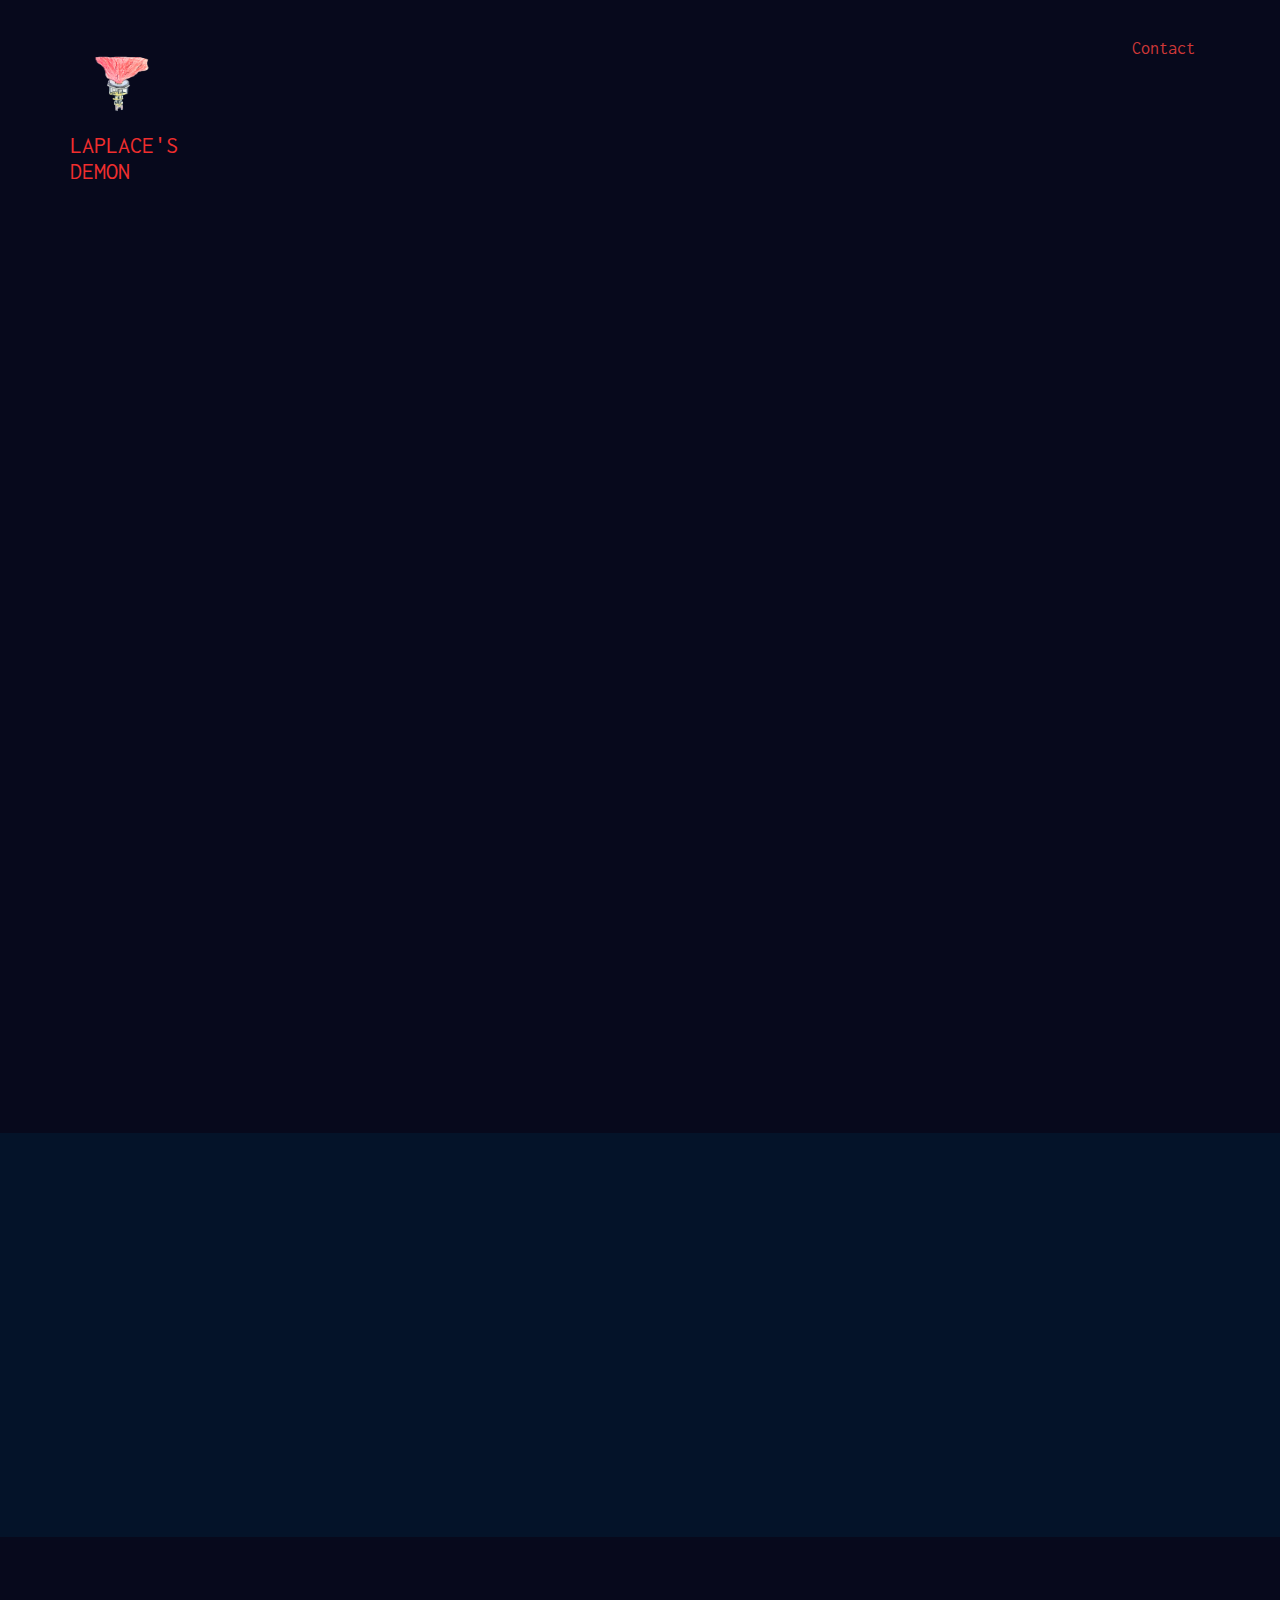
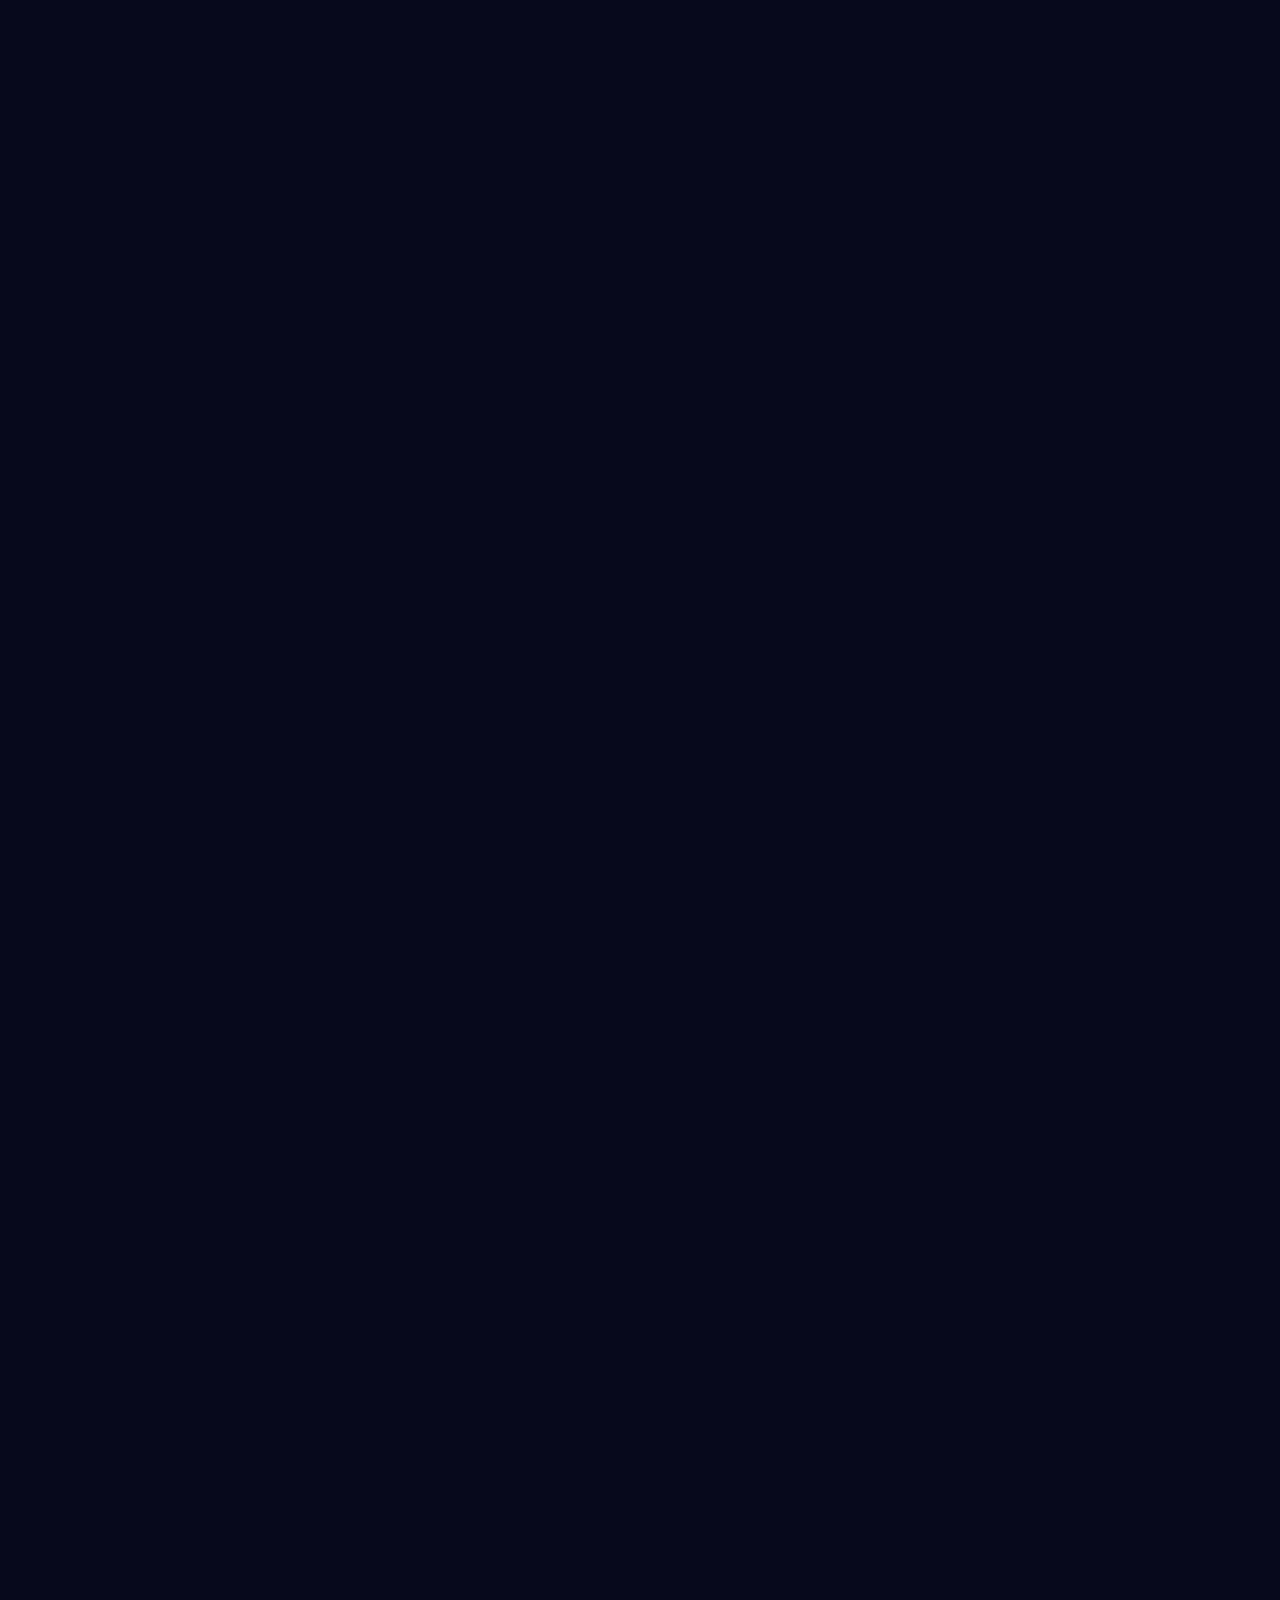
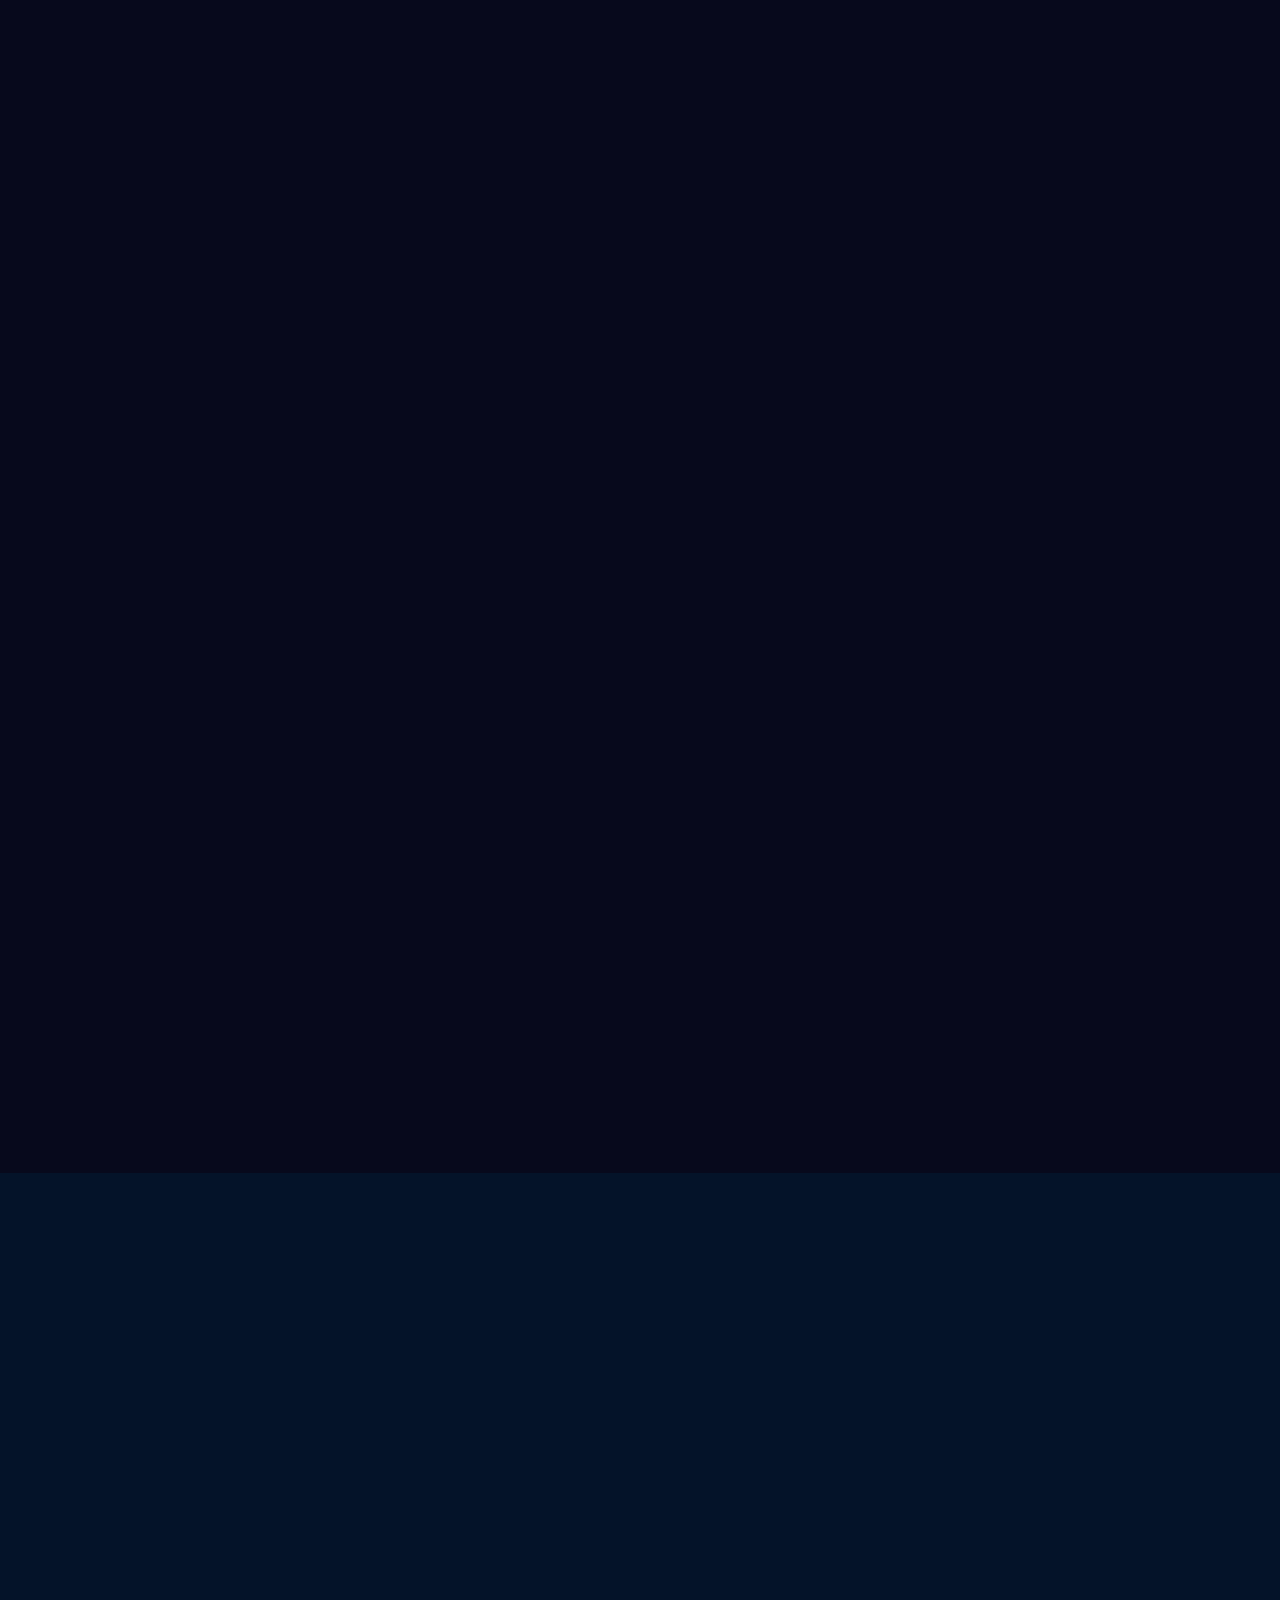
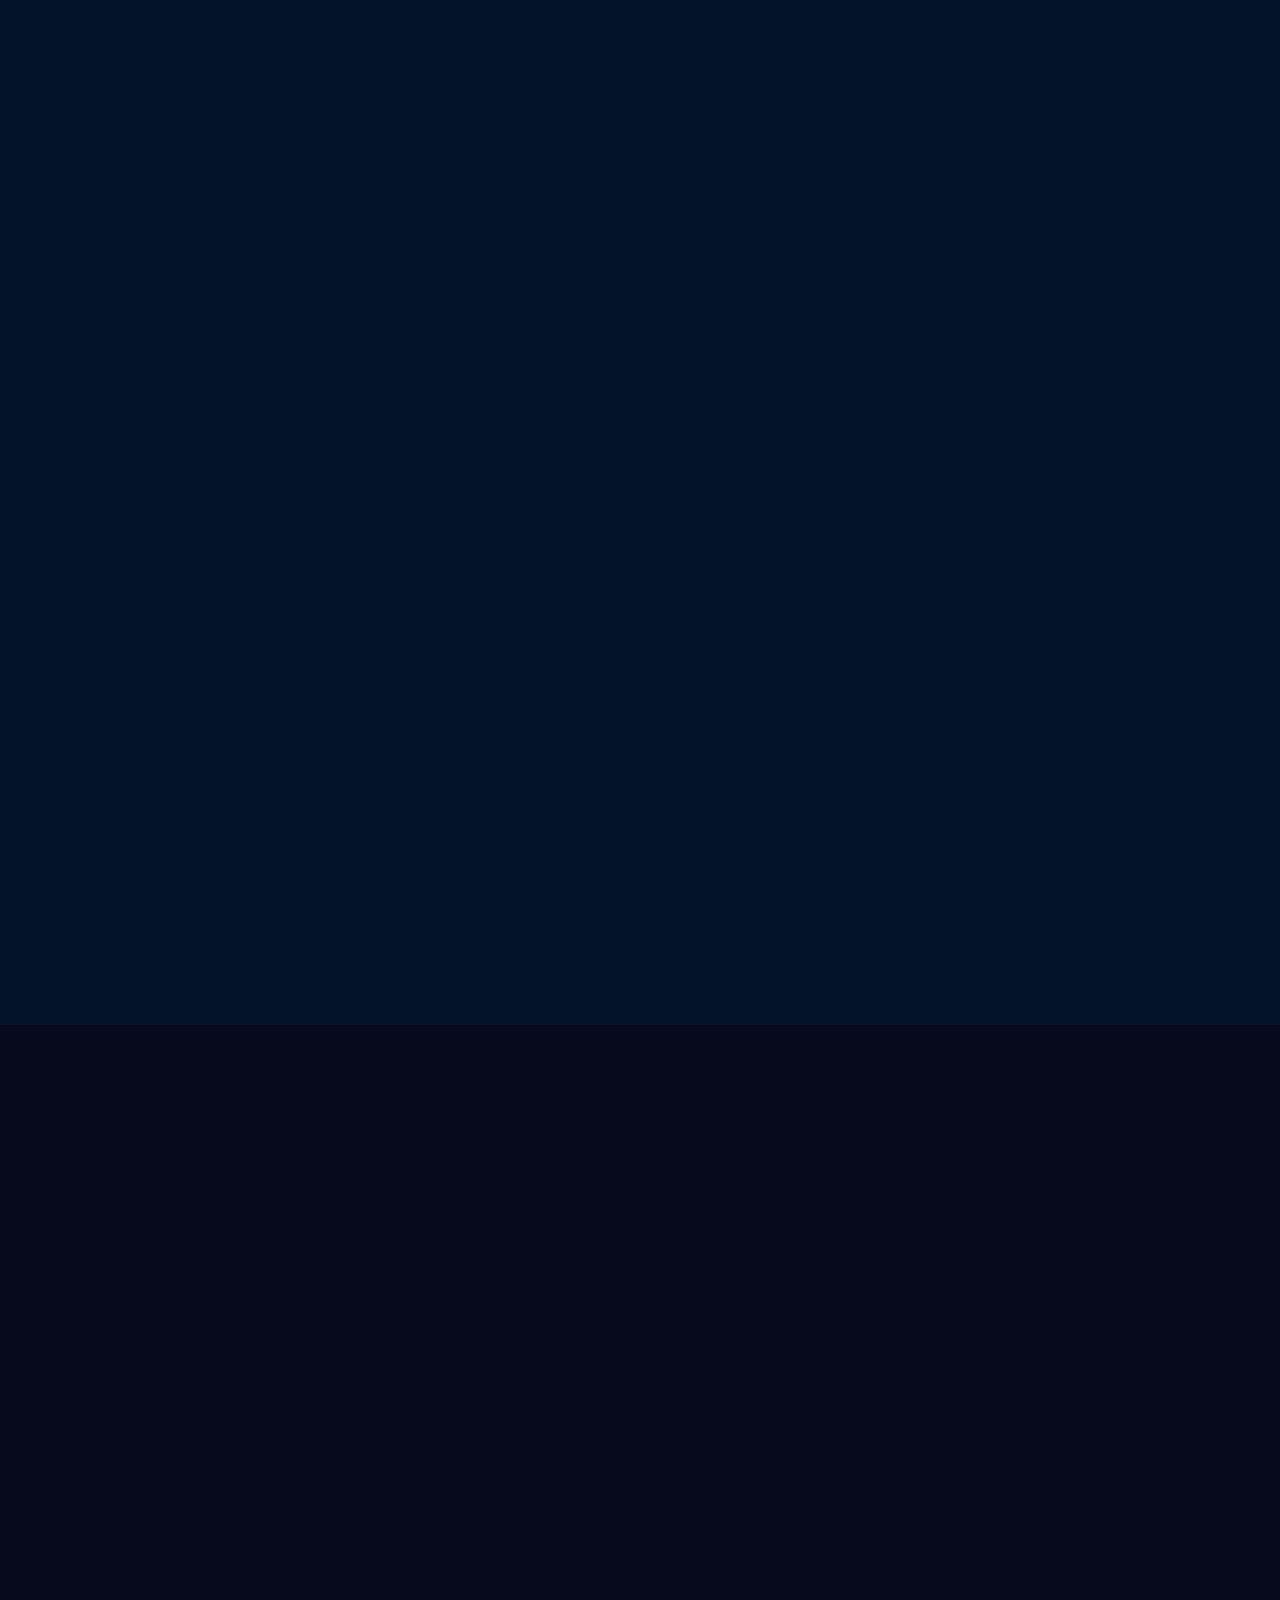
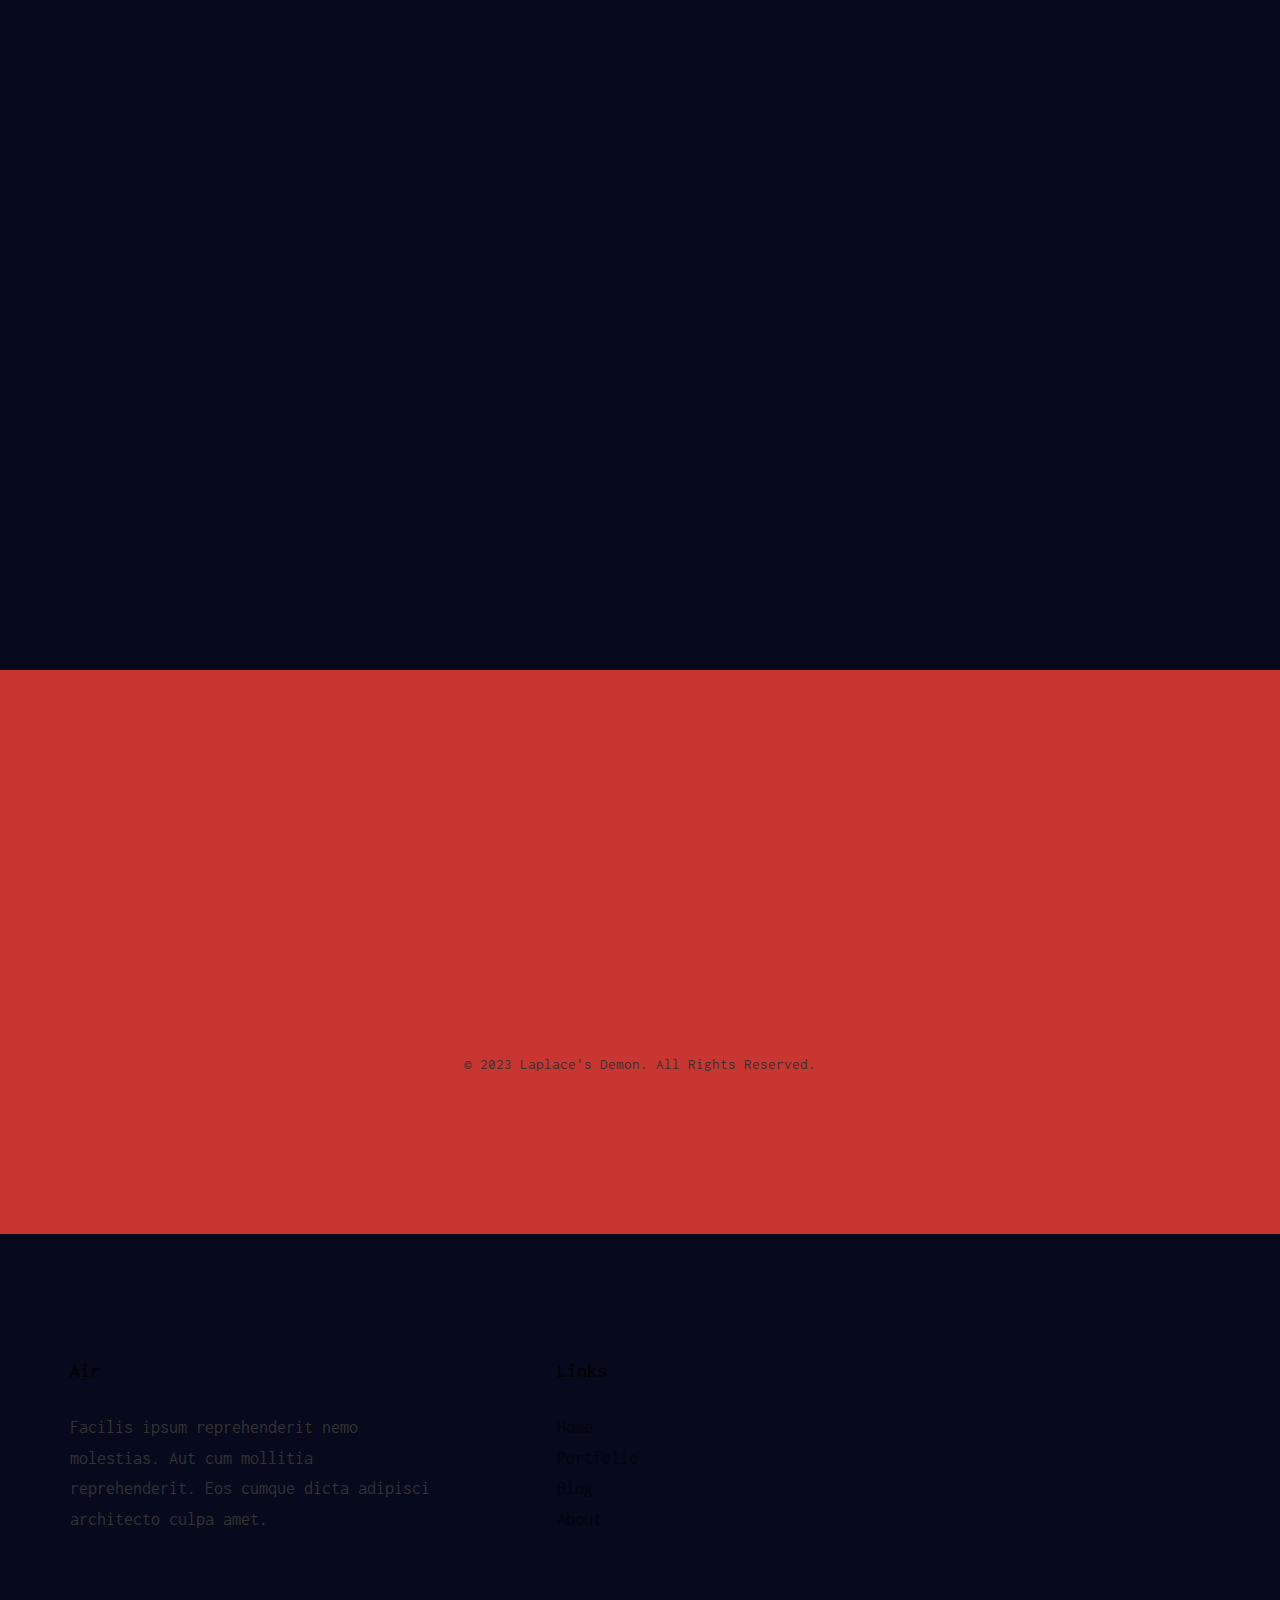
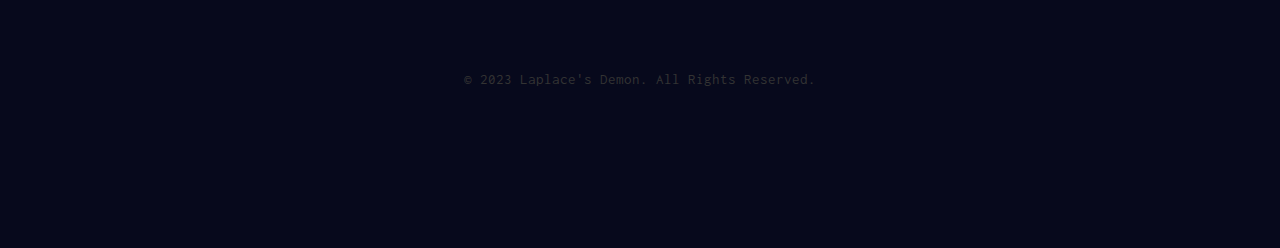
==== index.html @ 38166710 "editing the images" ====
<!DOCTYPE HTML>
<html>
	<head>
	<meta charset="utf-8">
	<meta http-equiv="X-UA-Compatible" content="IE=edge">
	<title>Laplace's demon</title>
	<meta name="viewport" content="width=device-width, initial-scale=1">
	<meta name="description" content="Free HTML5 Website Template by freehtml5.co" />
	<meta name="keywords" content="free website templates, free html5, free template, free bootstrap, free website template, html5, css3, mobile first, responsive" />
	<meta name="author" content="freehtml5.co" />




	<!-- <link href="https://fonts.googleapis.com/css?family=Work+Sans:300,400,500,700,800" rel="stylesheet">	 -->
	<link href="https://fonts.googleapis.com/css?family=Inconsolata:400,700" rel="stylesheet">
	
	<!-- Animate.css -->
	<link rel="stylesheet" href="css/animate.css">
	<!-- Icomoon Icon Fonts-->
	<link rel="stylesheet" href="css/icomoon.css">
	<!-- Bootstrap  -->
	<link rel="stylesheet" href="css/bootstrap.css">
	<!-- Flexslider  -->
	<link rel="stylesheet" href="css/flexslider.css">

	<!-- Theme style  -->
	<link rel="stylesheet" href="css/style.css">

	<!-- Modernizr JS -->
	<script src="js/modernizr-2.6.2.min.js"></script>

	</head>
	<body style="background: #07091c;">
		
	<div class="fh5co-loader"></div>
	
	<div id="page">
	<nav class="fh5co-nav" role="navigation">
		<div class="top-menu" style="background: #07091c;">
			<div class="container">
				<div class="row">
					<div class="col-xs-2">
						<div id="fh5co-logo">
							<ul>
								<li><img src="images/LOGO_copy.png" style="width:99px;height:99px;"></li>
								<li><h3 style="color: #f02e2e;">Laplace's Demon</h3></li>
							</ul>
						</div>
					</div>
					<div class="col-xs-10 text-right menu-1">
						<ul>
							<li><a href="contact.html" style="color: #cf3838;">Contact</a></li>
						</ul>
					</div>
				</div>
				
			</div>
		</div>
	</nav>

	<header id="fh5co-header" class="fh5co-cover js-fullheight" role="banner">
		<div class="overlay"></div>
		<div class="container">
			<div class="row">
				<div class="col-md-8 col-md-offset-2 text-center">
					<div class="display-t js-fullheight">
						<div class="display-tc js-fullheight animate-box" data-animate-effect="fadeIn">
							<h1 style="color: #cf3838;">Mathematical operating System</h1>
							<h2 style="color: white;">Conquering the existence of Quantum computers</h2>
						</div>
					</div>
				</div>
			</div>
		</div>
	</header>



	<div id="fh5co-slider">
		<div class="container">
			<div class="row">
				<div class="col-md-6 animate-box">
					<p>We are a pure mathematics based startup, that creating a Mathematical Operating System for quantum computers, which by the processing this MOS on classical computers, and commanding the quantum computer.</p>
				</div>
			</div>
		</div>
	</div>
	<div id="fh5co-wireframe">
		<div class="container">
			<div class="row animate-box">
				<div class="col-md-8 col-md-offset-2 text-center fh5co-heading">
					<img src="images/download">
					<h2>Making calculations by function transformation as a surface</h2>
				</div>
			</div>
			<div class="row">
				<div class="col-md-5 animate-box">
					<div class="user-frame">
						<img src="images/LOGO_copy.png">
					</div>
				</div>
				<div class="col-md-7 animate-box">
					<p>Far far away, behind the word mountains, far from the countries Vokalia and Consonantia, there live the blind texts far from the countries Vokalia and Consonantia, there live the blind texts. </p>
					<blockquote>
						<p>Far far away, behind the word mountains, far from the countries Vokalia and Consonantia, there live the blind texts far from the countries Vokalia and Consonantia, there live the blind texts. </p>
					</blockquote>
					<p>Far far away, behind the word mountains, far from the countries Vokalia and Consonantia, there live the blind texts far from the countries Vokalia and Consonantia, there live the blind texts. far away, behind the word mountains, far from the countries Vokalia and Consonantia, there live the blind texts far from the countries Vokalia and Consonantia, there live the blind texts. </p>
				</div>
			</div>
		</div>
	</div>

	<div id="fh5co-slider">
		<div class="container">
			<div class="row">
				<div class="col-md-6 animate-box">
					<div class="heading">
						<h2>Download Our Latest Free HTML5 Bootstrap Template</h2>
						<p>Far far away, behind the word mountains, far from the countries Vokalia and Consonantia.</p>
					</div>
				</div>
				<div class="col-md-6 col-md-push-1 animate-box">
					<aside id="fh5co-hero">
					<div class="flexslider">
						<ul class="slides">
					   
					   		<div class="overlay-gradient"></div>
					   		<div class="container-fluid">
					   			<div class="row">
						   			<div class="col-md-12 col-md-offset-0 col-md-pull-10 slider-text slider-text-bg">
						   				<div class="slider-text-inner">
						   					<div class="desc">
													<h2>Air Free HTML5 Bootstrap Template</h2>
													<p>Ink is a free html5 bootstrap and a multi-purpose template perfect for any type of websites. A combination of a minimal and modern design template. The features are big slider on homepage, smooth animation, product listing and many more</p>
						   					</div>
						   				</div>
						   			</div>
						   		</div>
					   		</div>
					   	</li>
					   	<li style="background-image: url(images/img_bg_2.jpg);">
					   		<div class="overlay-gradient"></div>
					   		<div class="container-fluid">
					   			<div class="row">
						   			<div class="col-md-12 col-md-offset-0 col-md-pull-10 slider-text slider-text-bg">
						   				<div class="slider-text-inner">
						   					<div class="desc">
													<h2>Ink Free HTML5 Bootstrap Template</h2>
													<p>Ink is a free html5 bootstrap and a multi-purpose template perfect for any type of websites. A combination of a minimal and modern design template. The features are big slider on homepage, smooth animation, product listing and many more</p>
						   					</div>
						   				</div>
						   			</div>
						   		</div>
					   		</div>
					   	</li>
					   	<li style="background-image: url(images/img_bg_3.jpg);">
					   		<div class="overlay-gradient"></div>
					   		<div class="container-fluid">
					   			<div class="row">
						   			<div class="col-md-12 col-md-offset-0 col-md-pull-10 slider-text slider-text-bg">
						   				<div class="slider-text-inner">
						   					<div class="desc">
													<h2>Travel Free HTML5 Bootstrap Template</h2>
													<p>Ink is a free html5 bootstrap and a multi-purpose template perfect for any type of websites. A combination of a minimal and modern design template. The features are big slider on homepage, smooth animation, product listing and many more</p>
						   					</div>
						   				</div>
						   			</div>
						   		</div>
					   		</div>
					   	</li>		   	
					  	</ul>
				  	</div>
				</aside>
				</div>
			</div>
		</div>
	</div>

	<div id="fh5co-blog">
		<div class="container">
			<div class="row animate-box">
				<div class="col-md-8 col-md-offset-2 text-center fh5co-heading">
					<h2>Recent Post</h2>
					<p>Dignissimos asperiores vitae velit veniam totam fuga molestias accusamus alias autem provident. Odit ab aliquam dolor eius.</p>
				</div>
			</div>
			<div class="row">
				<div class="col-md-4">
					<div class="fh5co-blog animate-box">
						<a href="#" class="blog-bg" style="background-image: url(images/blog-1.jpg);"></a>
						<div class="blog-text">
							<span class="posted_on">Feb. 15th 2016</span>
							<h3><a href="#">Photoshoot On The Street</a></h3>
							<p>Far far away, behind the word mountains, far from the countries Vokalia and Consonantia, there live the blind texts.</p>
							<ul class="stuff">
								<li><i class="icon-heart2"></i>249</li>
								<li><i class="icon-eye2"></i>1,308</li>
								<li><a href="#">Read More<i class="icon-arrow-right22"></i></a></li>
							</ul>
						</div> 
					</div>
				</div>
				<div class="col-md-4">
					<div class="fh5co-blog animate-box">
						<a href="#" class="blog-bg" style="background-image: url(images/blog-2.jpg);"></a>
						<div class="blog-text">
							<span class="posted_on">Feb. 15th 2016</span>
							<h3><a href="#">Surfing at Philippines</a></h3>
							<p>Far far away, behind the word mountains, far from the countries Vokalia and Consonantia, there live the blind texts.</p>
							<ul class="stuff">
								<li><i class="icon-heart2"></i>249</li>
								<li><i class="icon-eye2"></i>1,308</li>
								<li><a href="#">Read More<i class="icon-arrow-right22"></i></a></li>
							</ul>
						</div> 
					</div>
				</div>
				<div class="col-md-4">
					<div class="fh5co-blog animate-box">
						<a href="#" class="blog-bg" style="background-image: url(images/blog-3.jpg);"></a>
						<div class="blog-text">
							<span class="posted_on">Feb. 15th 2016</span>
							<h3><a href="#">Focus On Uderwater</a></h3>
							<p>Far far away, behind the word mountains, far from the countries Vokalia and Consonantia, there live the blind texts.</p>
							<ul class="stuff">
								<li><i class="icon-heart2"></i>249</li>
								<li><i class="icon-eye2"></i>1,308</li>
								<li><a href="#">Read More<i class="icon-arrow-right22"></i></a></li>
							</ul>
						</div> 
					</div>
				</div>
			</div>
		</div>
	</div>
	
	<div id="fh5co-started">
		<div class="overlay"></div>
		<div class="container">
			<div class="row animate-box">
				<div class="col-md-8 col-md-offset-2 text-center fh5co-heading">
					<h2>Conntact us!</h2>
					<p>For farther infromation about Mathematical Operating System, and the advinture of connect of our mathematical structers and softwares to </p>
					<p><a href="#" class="btn btn-default btn-lg">Contact Us</a></p>
				</div>
			</div>
			<div class="row copyright">
				<div class="col-md-12 text-center">
					<p>
						<small class="block">&copy; 2023 Laplace's Demon. All Rights Reserved.</small> 
					</p>
				</div>
			</div>
		</div>
	</div>

	<footer id="fh5co-footer" role="contentinfo">
		<div class="container">
			<div class="row row-pb-md">
				<div class="col-md-4 fh5co-widget">
					<h4>Air</h4>
					<p>Facilis ipsum reprehenderit nemo molestias. Aut cum mollitia reprehenderit. Eos cumque dicta adipisci architecto culpa amet.</p>
				</div>
				<div class="col-md-2 col-md-push-1 fh5co-widget">
					<h4>Links</h4>
					<ul class="fh5co-footer-links">
						<li><a href="#">Home</a></li>
						<li><a href="#">Portfolio</a></li>
						<li><a href="#">Blog</a></li>
						<li><a href="#">About</a></li>
					</ul>
				</div>
			</div>
			<div class="row copyright">
				<div class="col-md-12 text-center">
					<p>
						<small class="block">&copy; 2023 Laplace's Demon. All Rights Reserved.</small> 
					</p>
				</div>
			</div>
		</div>
	</footer>
	</div>

	<div class="gototop js-top">
		<a href="#" class="js-gotop"><i class="icon-arrow-up22"></i></a>
	</div>
	
	<!-- jQuery -->
	<script src="js/jquery.min.js"></script>
	<!-- jQuery Easing -->
	<script src="js/jquery.easing.1.3.js"></script>
	<!-- Bootstrap -->
	<script src="js/bootstrap.min.js"></script>
	<!-- Waypoints -->
	<script src="js/jquery.waypoints.min.js"></script>
	<!-- Flexslider -->
	<script src="js/jquery.flexslider-min.js"></script>
	<!-- Main -->
	<script src="js/main.js"></script>

	</body>
</html>
---- css/icomoon.css ----
@font-face {
    font-family: 'icomoon';
    src:    url('fonts/icomoon.eot?1oniuf');
    src:    url('fonts/icomoon.eot?1oniuf#iefix') format('embedded-opentype'),
        url('fonts/icomoon.ttf?1oniuf') format('truetype'),
        url('fonts/icomoon.woff?1oniuf') format('woff'),
        url('fonts/icomoon.svg?1oniuf#icomoon') format('svg');
    font-weight: normal;
    font-style: normal;
}

[class^="icon-"], [class*=" icon-"] {
    /* use !important to prevent issues with browser extensions that change fonts */
    font-family: 'icomoon' !important;
    speak: none;
    font-style: normal;
    font-weight: normal;
    font-variant: normal;
    text-transform: none;
    line-height: 1;

    /* Better Font Rendering =========== */
    -webkit-font-smoothing: antialiased;
    -moz-osx-font-smoothing: grayscale;
}

.icon-mobile:before {
    content: "\e000";
}
.icon-laptop:before {
    content: "\e001";
}
.icon-desktop:before {
    content: "\e002";
}
.icon-tablet:before {
    content: "\e003";
}
.icon-phone:before {
    content: "\e004";
}
.icon-document:before {
    content: "\e005";
}
.icon-documents:before {
    content: "\e006";
}
.icon-search:before {
    content: "\e007";
}
.icon-clipboard:before {
    content: "\e008";
}
.icon-newspaper:before {
    content: "\e009";
}
.icon-notebook:before {
    content: "\e00a";
}
.icon-book-open:before {
    content: "\e00b";
}
.icon-browser:before {
    content: "\e00c";
}
.icon-calendar:before {
    content: "\e00d";
}
.icon-presentation:before {
    content: "\e00e";
}
.icon-picture:before {
    content: "\e00f";
}
.icon-pictures:before {
    content: "\e010";
}
.icon-video:before {
    content: "\e011";
}
.icon-camera:before {
    content: "\e012";
}
.icon-printer:before {
    content: "\e013";
}
.icon-toolbox:before {
    content: "\e014";
}
.icon-briefcase:before {
    content: "\e015";
}
.icon-wallet:before {
    content: "\e016";
}
.icon-gift:before {
    content: "\e017";
}
.icon-bargraph:before {
    content: "\e018";
}
.icon-grid:before {
    content: "\e019";
}
.icon-expand:before {
    content: "\e01a";
}
.icon-focus:before {
    content: "\e01b";
}
.icon-edit:before {
    content: "\e01c";
}
.icon-adjustments:before {
    content: "\e01d";
}
.icon-ribbon:before {
    content: "\e01e";
}
.icon-hourglass:before {
    content: "\e01f";
}
.icon-lock:before {
    content: "\e020";
}
.icon-megaphone:before {
    content: "\e021";
}
.icon-shield:before {
    content: "\e022";
}
.icon-trophy:before {
    content: "\e023";
}
.icon-flag:before {
    content: "\e024";
}
.icon-map:before {
    content: "\e025";
}
.icon-puzzle:before {
    content: "\e026";
}
.icon-basket:before {
    content: "\e027";
}
.icon-envelope:before {
    content: "\e028";
}
.icon-streetsign:before {
    content: "\e029";
}
.icon-telescope:before {
    content: "\e02a";
}
.icon-gears:before {
    content: "\e02b";
}
.icon-key:before {
    content: "\e02c";
}
.icon-paperclip:before {
    content: "\e02d";
}
.icon-attachment:before {
    content: "\e02e";
}
.icon-pricetags:before {
    content: "\e02f";
}
.icon-lightbulb:before {
    content: "\e030";
}
.icon-layers:before {
    content: "\e031";
}
.icon-pencil:before {
    content: "\e032";
}
.icon-tools:before {
    content: "\e033";
}
.icon-tools-2:before {
    content: "\e034";
}
.icon-scissors:before {
    content: "\e035";
}
.icon-paintbrush:before {
    content: "\e036";
}
.icon-magnifying-glass:before {
    content: "\e037";
}
.icon-circle-compass:before {
    content: "\e038";
}
.icon-linegraph:before {
    content: "\e039";
}
.icon-mic:before {
    content: "\e03a";
}
.icon-strategy:before {
    content: "\e03b";
}
.icon-beaker:before {
    content: "\e03c";
}
.icon-caution:before {
    content: "\e03d";
}
.icon-recycle:before {
    content: "\e03e";
}
.icon-anchor:before {
    content: "\e03f";
}
.icon-profile-male:before {
    content: "\e040";
}
.icon-profile-female:before {
    content: "\e041";
}
.icon-bike:before {
    content: "\e042";
}
.icon-wine:before {
    content: "\e043";
}
.icon-hotairballoon:before {
    content: "\e044";
}
.icon-globe:before {
    content: "\e045";
}
.icon-genius:before {
    content: "\e046";
}
.icon-map-pin:before {
    content: "\e047";
}
.icon-dial:before {
    content: "\e048";
}
.icon-chat:before {
    content: "\e049";
}
.icon-heart:before {
    content: "\e04a";
}
.icon-cloud:before {
    content: "\e04b";
}
.icon-upload:before {
    content: "\e04c";
}
.icon-download:before {
    content: "\e04d";
}
.icon-target:before {
    content: "\e04e";
}
.icon-hazardous:before {
    content: "\e04f";
}
.icon-piechart:before {
    content: "\e050";
}
.icon-speedometer:before {
    content: "\e051";
}
.icon-global:before {
    content: "\e052";
}
.icon-compass:before {
    content: "\e053";
}
.icon-lifesaver:before {
    content: "\e054";
}
.icon-clock:before {
    content: "\e055";
}
.icon-aperture:before {
    content: "\e056";
}
.icon-quote:before {
    content: "\e057";
}
.icon-scope:before {
    content: "\e058";
}
.icon-alarmclock:before {
    content: "\e059";
}
.icon-refresh:before {
    content: "\e05a";
}
.icon-happy:before {
    content: "\e05b";
}
.icon-sad:before {
    content: "\e05c";
}
.icon-facebook:before {
    content: "\e05d";
}
.icon-twitter:before {
    content: "\e05e";
}
.icon-googleplus:before {
    content: "\e05f";
}
.icon-rss:before {
    content: "\e060";
}
.icon-tumblr:before {
    content: "\e061";
}
.icon-linkedin:before {
    content: "\e062";
}
.icon-dribbble:before {
    content: "\e063";
}
.icon-box2:before {
    content: "\ea82";
}
.icon-write:before {
    content: "\ea83";
}
.icon-clock2:before {
    content: "\ea84";
}
.icon-reply2:before {
    content: "\ea85";
}
.icon-reply-all2:before {
    content: "\ea86";
}
.icon-forward2:before {
    content: "\ea87";
}
.icon-flag2:before {
    content: "\ea88";
}
.icon-search2:before {
    content: "\ea89";
}
.icon-trash2:before {
    content: "\ea8a";
}
.icon-envelope2:before {
    content: "\ea8b";
}
.icon-bubble:before {
    content: "\ea8c";
}
.icon-bubbles:before {
    content: "\ea8d";
}
.icon-user2:before {
    content: "\ea8e";
}
.icon-users2:before {
    content: "\ea8f";
}
.icon-cloud2:before {
    content: "\ea90";
}
.icon-download2:before {
    content: "\ea91";
}
.icon-upload2:before {
    content: "\ea92";
}
.icon-rain:before {
    content: "\ea93";
}
.icon-sun:before {
    content: "\ea94";
}
.icon-moon2:before {
    content: "\ea95";
}
.icon-bell2:before {
    content: "\ea96";
}
.icon-folder2:before {
    content: "\ea97";
}
.icon-pin2:before {
    content: "\ea98";
}
.icon-sound2:before {
    content: "\ea99";
}
.icon-microphone:before {
    content: "\ea9a";
}
.icon-camera2:before {
    content: "\ea9b";
}
.icon-image2:before {
    content: "\ea9c";
}
.icon-cog2:before {
    content: "\ea9d";
}
.icon-calendar2:before {
    content: "\ea9e";
}
.icon-book2:before {
    content: "\ea9f";
}
.icon-map-marker:before {
    content: "\eaa0";
}
.icon-store:before {
    content: "\eaa1";
}
.icon-support:before {
    content: "\eaa2";
}
.icon-tag2:before {
    content: "\eaa3";
}
.icon-heart2:before {
    content: "\eaa4";
}
.icon-video-camera:before {
    content: "\eaa5";
}
.icon-trophy2:before {
    content: "\eaa6";
}
.icon-cart:before {
    content: "\eaa7";
}
.icon-eye2:before {
    content: "\eaa8";
}
.icon-cancel:before {
    content: "\eaa9";
}
.icon-chart:before {
    content: "\eaaa";
}
.icon-target2:before {
    content: "\eaab";
}
.icon-printer2:before {
    content: "\eaac";
}
.icon-location2:before {
    content: "\eaad";
}
.icon-bookmark2:before {
    content: "\eaae";
}
.icon-monitor:before {
    content: "\eaaf";
}
.icon-cross2:before {
    content: "\eab0";
}
.icon-plus2:before {
    content: "\eab1";
}
.icon-left:before {
    content: "\eab2";
}
.icon-up:before {
    content: "\eab3";
}
.icon-browser2:before {
    content: "\eab4";
}
.icon-windows:before {
    content: "\eab5";
}
.icon-switch2:before {
    content: "\eab6";
}
.icon-dashboard:before {
    content: "\eab7";
}
.icon-play:before {
    content: "\eab8";
}
.icon-fast-forward:before {
    content: "\eab9";
}
.icon-next:before {
    content: "\eaba";
}
.icon-refresh2:before {
    content: "\eabb";
}
.icon-film:before {
    content: "\eabc";
}
.icon-home2:before {
    content: "\eabd";
}
.icon-add-to-list:before {
    content: "\e901";
}
.icon-classic-computer:before {
    content: "\e902";
}
.icon-controller-fast-backward:before {
    content: "\e903";
}
.icon-creative-commons-attribution:before {
    content: "\e904";
}
.icon-creative-commons-noderivs:before {
    content: "\e905";
}
.icon-creative-commons-noncommercial-eu:before {
    content: "\e906";
}
.icon-creative-commons-noncommercial-us:before {
    content: "\e907";
}
.icon-creative-commons-public-domain:before {
    content: "\e908";
}
.icon-creative-commons-remix:before {
    content: "\e909";
}
.icon-creative-commons-share:before {
    content: "\e90a";
}
.icon-creative-commons-sharealike:before {
    content: "\e90b";
}
.icon-creative-commons:before {
    content: "\e90c";
}
.icon-document-landscape:before {
    content: "\e90d";
}
.icon-remove-user:before {
    content: "\e90e";
}
.icon-warning:before {
    content: "\e90f";
}
.icon-arrow-bold-down:before {
    content: "\e910";
}
.icon-arrow-bold-left:before {
    content: "\e911";
}
.icon-arrow-bold-right:before {
    content: "\e912";
}
.icon-arrow-bold-up:before {
    content: "\e913";
}
.icon-arrow-down:before {
    content: "\e914";
}
.icon-arrow-left:before {
    content: "\e915";
}
.icon-arrow-long-down:before {
    content: "\e916";
}
.icon-arrow-long-left:before {
    content: "\e917";
}
.icon-arrow-long-right:before {
    content: "\e918";
}
.icon-arrow-long-up:before {
    content: "\e919";
}
.icon-arrow-right:before {
    content: "\e91a";
}
.icon-arrow-up:before {
    content: "\e91b";
}
.icon-arrow-with-circle-down:before {
    content: "\e91c";
}
.icon-arrow-with-circle-left:before {
    content: "\e91d";
}
.icon-arrow-with-circle-right:before {
    content: "\e91e";
}
.icon-arrow-with-circle-up:before {
    content: "\e91f";
}
.icon-bookmark:before {
    content: "\e920";
}
.icon-bookmarks:before {
    content: "\e921";
}
.icon-chevron-down:before {
    content: "\e922";
}
.icon-chevron-left:before {
    content: "\e923";
}
.icon-chevron-right:before {
    content: "\e924";
}
.icon-chevron-small-down:before {
    content: "\e925";
}
.icon-chevron-small-left:before {
    content: "\e926";
}
.icon-chevron-small-right:before {
    content: "\e927";
}
.icon-chevron-small-up:before {
    content: "\e928";
}
.icon-chevron-thin-down:before {
    content: "\e929";
}
.icon-chevron-thin-left:before {
    content: "\e92a";
}
.icon-chevron-thin-right:before {
    content: "\e92b";
}
.icon-chevron-thin-up:before {
    content: "\e92c";
}
.icon-chevron-up:before {
    content: "\e92d";
}
.icon-chevron-with-circle-down:before {
    content: "\e92e";
}
.icon-chevron-with-circle-left:before {
    content: "\e92f";
}
.icon-chevron-with-circle-right:before {
    content: "\e930";
}
.icon-chevron-with-circle-up:before {
    content: "\e931";
}
.icon-cloud3:before {
    content: "\e932";
}
.icon-controller-fast-forward:before {
    content: "\e933";
}
.icon-controller-jump-to-start:before {
    content: "\e934";
}
.icon-controller-next:before {
    content: "\e935";
}
.icon-controller-paus:before {
    content: "\e936";
}
.icon-controller-play:before {
    content: "\e937";
}
.icon-controller-record:before {
    content: "\e938";
}
.icon-controller-stop:before {
    content: "\e939";
}
.icon-controller-volume:before {
    content: "\e93a";
}
.icon-dot-single:before {
    content: "\e93b";
}
.icon-dots-three-horizontal:before {
    content: "\e93c";
}
.icon-dots-three-vertical:before {
    content: "\e93d";
}
.icon-dots-two-horizontal:before {
    content: "\e93e";
}
.icon-dots-two-vertical:before {
    content: "\e93f";
}
.icon-download3:before {
    content: "\e940";
}
.icon-emoji-flirt:before {
    content: "\e941";
}
.icon-flow-branch:before {
    content: "\e942";
}
.icon-flow-cascade:before {
    content: "\e943";
}
.icon-flow-line:before {
    content: "\e944";
}
.icon-flow-parallel:before {
    content: "\e945";
}
.icon-flow-tree:before {
    content: "\e946";
}
.icon-install:before {
    content: "\e947";
}
.icon-layers2:before {
    content: "\e948";
}
.icon-open-book:before {
    content: "\e949";
}
.icon-resize-100:before {
    content: "\e94a";
}
.icon-resize-full-screen:before {
    content: "\e94b";
}
.icon-save:before {
    content: "\e94c";
}
.icon-select-arrows:before {
    content: "\e94d";
}
.icon-sound-mute:before {
    content: "\e94e";
}
.icon-sound:before {
    content: "\e94f";
}
.icon-trash:before {
    content: "\e950";
}
.icon-triangle-down:before {
    content: "\e951";
}
.icon-triangle-left:before {
    content: "\e952";
}
.icon-triangle-right:before {
    content: "\e953";
}
.icon-triangle-up:before {
    content: "\e954";
}
.icon-uninstall:before {
    content: "\e955";
}
.icon-upload-to-cloud:before {
    content: "\e956";
}
.icon-upload3:before {
    content: "\e957";
}
.icon-add-user:before {
    content: "\e958";
}
.icon-address:before {
    content: "\e959";
}
.icon-adjust:before {
    content: "\e95a";
}
.icon-air:before {
    content: "\e95b";
}
.icon-aircraft-landing:before {
    content: "\e95c";
}
.icon-aircraft-take-off:before {
    content: "\e95d";
}
.icon-aircraft:before {
    content: "\e95e";
}
.icon-align-bottom:before {
    content: "\e95f";
}
.icon-align-horizontal-middle:before {
    content: "\e960";
}
.icon-align-left:before {
    content: "\e961";
}
.icon-align-right:before {
    content: "\e962";
}
.icon-align-top:before {
    content: "\e963";
}
.icon-align-vertical-middle:before {
    content: "\e964";
}
.icon-archive:before {
    content: "\e965";
}
.icon-area-graph:before {
    content: "\e966";
}
.icon-attachment2:before {
    content: "\e967";
}
.icon-awareness-ribbon:before {
    content: "\e968";
}
.icon-back-in-time:before {
    content: "\e969";
}
.icon-back:before {
    content: "\e96a";
}
.icon-bar-graph:before {
    content: "\e96b";
}
.icon-battery:before {
    content: "\e96c";
}
.icon-beamed-note:before {
    content: "\e96d";
}
.icon-bell:before {
    content: "\e96e";
}
.icon-blackboard:before {
    content: "\e96f";
}
.icon-block:before {
    content: "\e970";
}
.icon-book:before {
    content: "\e971";
}
.icon-bowl:before {
    content: "\e972";
}
.icon-box:before {
    content: "\e973";
}
.icon-briefcase2:before {
    content: "\e974";
}
.icon-browser3:before {
    content: "\e975";
}
.icon-brush:before {
    content: "\e976";
}
.icon-bucket:before {
    content: "\e977";
}
.icon-cake:before {
    content: "\e978";
}
.icon-calculator:before {
    content: "\e979";
}
.icon-calendar3:before {
    content: "\e97a";
}
.icon-camera3:before {
    content: "\e97b";
}
.icon-ccw:before {
    content: "\e97c";
}
.icon-chat2:before {
    content: "\e97d";
}
.icon-check:before {
    content: "\e97e";
}
.icon-circle-with-cross:before {
    content: "\e97f";
}
.icon-circle-with-minus:before {
    content: "\e980";
}
.icon-circle-with-plus:before {
    content: "\e981";
}
.icon-circle:before {
    content: "\e982";
}
.icon-circular-graph:before {
    content: "\e983";
}
.icon-clapperboard:before {
    content: "\e984";
}
.icon-clipboard2:before {
    content: "\e985";
}
.icon-clock3:before {
    content: "\e986";
}
.icon-code:before {
    content: "\e987";
}
.icon-cog:before {
    content: "\e988";
}
.icon-colours:before {
    content: "\e989";
}
.icon-compass2:before {
    content: "\e98a";
}
.icon-copy:before {
    content: "\e98b";
}
.icon-credit-card:before {
    content: "\e98c";
}
.icon-credit:before {
    content: "\e98d";
}
.icon-cross:before {
    content: "\e98e";
}
.icon-cup:before {
    content: "\e98f";
}
.icon-cw:before {
    content: "\e990";
}
.icon-cycle:before {
    content: "\e991";
}
.icon-database:before {
    content: "\e992";
}
.icon-dial-pad:before {
    content: "\e993";
}
.icon-direction:before {
    content: "\e994";
}
.icon-document2:before {
    content: "\e995";
}
.icon-documents2:before {
    content: "\e996";
}
.icon-drink:before {
    content: "\e997";
}
.icon-drive:before {
    content: "\e998";
}
.icon-drop:before {
    content: "\e999";
}
.icon-edit2:before {
    content: "\e99a";
}
.icon-email:before {
    content: "\e99b";
}
.icon-emoji-happy:before {
    content: "\e99c";
}
.icon-emoji-neutral:before {
    content: "\e99d";
}
.icon-emoji-sad:before {
    content: "\e99e";
}
.icon-erase:before {
    content: "\e99f";
}
.icon-eraser:before {
    content: "\e9a0";
}
.icon-export:before {
    content: "\e9a1";
}
.icon-eye:before {
    content: "\e9a2";
}
.icon-feather:before {
    content: "\e9a3";
}
.icon-flag3:before {
    content: "\e9a4";
}
.icon-flash:before {
    content: "\e9a5";
}
.icon-flashlight:before {
    content: "\e9a6";
}
.icon-flat-brush:before {
    content: "\e9a7";
}
.icon-folder-images:before {
    content: "\e9a8";
}
.icon-folder-music:before {
    content: "\e9a9";
}
.icon-folder-video:before {
    content: "\e9aa";
}
.icon-folder:before {
    content: "\e9ab";
}
.icon-forward:before {
    content: "\e9ac";
}
.icon-funnel:before {
    content: "\e9ad";
}
.icon-game-controller:before {
    content: "\e9ae";
}
.icon-gauge:before {
    content: "\e9af";
}
.icon-globe2:before {
    content: "\e9b0";
}
.icon-graduation-cap:before {
    content: "\e9b1";
}
.icon-grid2:before {
    content: "\e9b2";
}
.icon-hair-cross:before {
    content: "\e9b3";
}
.icon-hand:before {
    content: "\e9b4";
}
.icon-heart-outlined:before {
    content: "\e9b5";
}
.icon-heart3:before {
    content: "\e9b6";
}
.icon-help-with-circle:before {
    content: "\e9b7";
}
.icon-help:before {
    content: "\e9b8";
}
.icon-home:before {
    content: "\e9b9";
}
.icon-hour-glass:before {
    content: "\e9ba";
}
.icon-image-inverted:before {
    content: "\e9bb";
}
.icon-image:before {
    content: "\e9bc";
}
.icon-images:before {
    content: "\e9bd";
}
.icon-inbox:before {
    content: "\e9be";
}
.icon-infinity:before {
    content: "\e9bf";
}
.icon-info-with-circle:before {
    content: "\e9c0";
}
.icon-info:before {
    content: "\e9c1";
}
.icon-key2:before {
    content: "\e9c2";
}
.icon-keyboard:before {
    content: "\e9c3";
}
.icon-lab-flask:before {
    content: "\e9c4";
}
.icon-landline:before {
    content: "\e9c5";
}
.icon-language:before {
    content: "\e9c6";
}
.icon-laptop2:before {
    content: "\e9c7";
}
.icon-leaf:before {
    content: "\e9c8";
}
.icon-level-down:before {
    content: "\e9c9";
}
.icon-level-up:before {
    content: "\e9ca";
}
.icon-lifebuoy:before {
    content: "\e9cb";
}
.icon-light-bulb:before {
    content: "\e9cc";
}
.icon-light-down:before {
    content: "\e9cd";
}
.icon-light-up:before {
    content: "\e9ce";
}
.icon-line-graph:before {
    content: "\e9cf";
}
.icon-link:before {
    content: "\e9d0";
}
.icon-list:before {
    content: "\e9d1";
}
.icon-location-pin:before {
    content: "\e9d2";
}
.icon-location:before {
    content: "\e9d3";
}
.icon-lock-open:before {
    content: "\e9d4";
}
.icon-lock2:before {
    content: "\e9d5";
}
.icon-log-out:before {
    content: "\e9d6";
}
.icon-login:before {
    content: "\e9d7";
}
.icon-loop:before {
    content: "\e9d8";
}
.icon-magnet:before {
    content: "\e9d9";
}
.icon-magnifying-glass2:before {
    content: "\e9da";
}
.icon-mail:before {
    content: "\e9db";
}
.icon-man:before {
    content: "\e9dc";
}
.icon-map2:before {
    content: "\e9dd";
}
.icon-mask:before {
    content: "\e9de";
}
.icon-medal:before {
    content: "\e9df";
}
.icon-megaphone2:before {
    content: "\e9e0";
}
.icon-menu:before {
    content: "\e9e1";
}
.icon-message:before {
    content: "\e9e2";
}
.icon-mic2:before {
    content: "\e9e3";
}
.icon-minus:before {
    content: "\e9e4";
}
.icon-mobile2:before {
    content: "\e9e5";
}
.icon-modern-mic:before {
    content: "\e9e6";
}
.icon-moon:before {
    content: "\e9e7";
}
.icon-mouse:before {
    content: "\e9e8";
}
.icon-music:before {
    content: "\e9e9";
}
.icon-network:before {
    content: "\e9ea";
}
.icon-new-message:before {
    content: "\e9eb";
}
.icon-new:before {
    content: "\e9ec";
}
.icon-news:before {
    content: "\e9ed";
}
.icon-note:before {
    content: "\e9ee";
}
.icon-notification:before {
    content: "\e9ef";
}
.icon-old-mobile:before {
    content: "\e9f0";
}
.icon-old-phone:before {
    content: "\e9f1";
}
.icon-palette:before {
    content: "\e9f2";
}
.icon-paper-plane:before {
    content: "\e9f3";
}
.icon-pencil2:before {
    content: "\e9f4";
}
.icon-phone2:before {
    content: "\e9f5";
}
.icon-pie-chart:before {
    content: "\e9f6";
}
.icon-pin:before {
    content: "\e9f7";
}
.icon-plus:before {
    content: "\e9f8";
}
.icon-popup:before {
    content: "\e9f9";
}
.icon-power-plug:before {
    content: "\e9fa";
}
.icon-price-ribbon:before {
    content: "\e9fb";
}
.icon-price-tag:before {
    content: "\e9fc";
}
.icon-print:before {
    content: "\e9fd";
}
.icon-progress-empty:before {
    content: "\e9fe";
}
.icon-progress-full:before {
    content: "\e9ff";
}
.icon-progress-one:before {
    content: "\ea00";
}
.icon-progress-two:before {
    content: "\ea01";
}
.icon-publish:before {
    content: "\ea02";
}
.icon-quote2:before {
    content: "\ea03";
}
.icon-radio:before {
    content: "\ea04";
}
.icon-reply-all:before {
    content: "\ea05";
}
.icon-reply:before {
    content: "\ea06";
}
.icon-retweet:before {
    content: "\ea07";
}
.icon-rocket:before {
    content: "\ea08";
}
.icon-round-brush:before {
    content: "\ea09";
}
.icon-rss2:before {
    content: "\ea0a";
}
.icon-ruler:before {
    content: "\ea0b";
}
.icon-scissors2:before {
    content: "\ea0c";
}
.icon-share-alternitive:before {
    content: "\ea0d";
}
.icon-share:before {
    content: "\ea0e";
}
.icon-shareable:before {
    content: "\ea0f";
}
.icon-shield2:before {
    content: "\ea10";
}
.icon-shop:before {
    content: "\ea11";
}
.icon-shopping-bag:before {
    content: "\ea12";
}
.icon-shopping-basket:before {
    content: "\ea13";
}
.icon-shopping-cart:before {
    content: "\ea14";
}
.icon-shuffle:before {
    content: "\ea15";
}
.icon-signal:before {
    content: "\ea16";
}
.icon-sound-mix:before {
    content: "\ea17";
}
.icon-sports-club:before {
    content: "\ea18";
}
.icon-spreadsheet:before {
    content: "\ea19";
}
.icon-squared-cross:before {
    content: "\ea1a";
}
.icon-squared-minus:before {
    content: "\ea1b";
}
.icon-squared-plus:before {
    content: "\ea1c";
}
.icon-star-outlined:before {
    content: "\ea1d";
}
.icon-star:before {
    content: "\ea1e";
}
.icon-stopwatch:before {
    content: "\ea1f";
}
.icon-suitcase:before {
    content: "\ea20";
}
.icon-swap:before {
    content: "\ea21";
}
.icon-sweden:before {
    content: "\ea22";
}
.icon-switch:before {
    content: "\ea23";
}
.icon-tablet2:before {
    content: "\ea24";
}
.icon-tag:before {
    content: "\ea25";
}
.icon-text-document-inverted:before {
    content: "\ea26";
}
.icon-text-document:before {
    content: "\ea27";
}
.icon-text:before {
    content: "\ea28";
}
.icon-thermometer:before {
    content: "\ea29";
}
.icon-thumbs-down:before {
    content: "\ea2a";
}
.icon-thumbs-up:before {
    content: "\ea2b";
}
.icon-thunder-cloud:before {
    content: "\ea2c";
}
.icon-ticket:before {
    content: "\ea2d";
}
.icon-time-slot:before {
    content: "\ea2e";
}
.icon-tools2:before {
    content: "\ea2f";
}
.icon-traffic-cone:before {
    content: "\ea30";
}
.icon-tree:before {
    content: "\ea31";
}
.icon-trophy3:before {
    content: "\ea32";
}
.icon-tv:before {
    content: "\ea33";
}
.icon-typing:before {
    content: "\ea34";
}
.icon-unread:before {
    content: "\ea35";
}
.icon-untag:before {
    content: "\ea36";
}
.icon-user:before {
    content: "\ea37";
}
.icon-users:before {
    content: "\ea38";
}
.icon-v-card:before {
    content: "\ea39";
}
.icon-video2:before {
    content: "\ea3a";
}
.icon-vinyl:before {
    content: "\ea3b";
}
.icon-voicemail:before {
    content: "\ea3c";
}
.icon-wallet2:before {
    content: "\ea3d";
}
.icon-water:before {
    content: "\ea3e";
}
.icon-500px-with-circle:before {
    content: "\ea3f";
}
.icon-500px:before {
    content: "\ea40";
}
.icon-basecamp:before {
    content: "\ea41";
}
.icon-behance:before {
    content: "\ea42";
}
.icon-creative-cloud:before {
    content: "\ea43";
}
.icon-dropbox:before {
    content: "\ea44";
}
.icon-evernote:before {
    content: "\ea45";
}
.icon-flattr:before {
    content: "\ea46";
}
.icon-foursquare:before {
    content: "\ea47";
}
.icon-google-drive:before {
    content: "\ea48";
}
.icon-google-hangouts:before {
    content: "\ea49";
}
.icon-grooveshark:before {
    content: "\ea4a";
}
.icon-icloud:before {
    content: "\ea4b";
}
.icon-mixi:before {
    content: "\ea4c";
}
.icon-onedrive:before {
    content: "\ea4d";
}
.icon-paypal:before {
    content: "\ea4e";
}
.icon-picasa:before {
    content: "\ea4f";
}
.icon-qq:before {
    content: "\ea50";
}
.icon-rdio-with-circle:before {
    content: "\ea51";
}
.icon-renren:before {
    content: "\ea52";
}
.icon-scribd:before {
    content: "\ea53";
}
.icon-sina-weibo:before {
    content: "\ea54";
}
.icon-skype-with-circle:before {
    content: "\ea55";
}
.icon-skype:before {
    content: "\ea56";
}
.icon-slideshare:before {
    content: "\ea57";
}
.icon-smashing:before {
    content: "\ea58";
}
.icon-soundcloud:before {
    content: "\ea59";
}
.icon-spotify-with-circle:before {
    content: "\ea5a";
}
.icon-spotify:before {
    content: "\ea5b";
}
.icon-swarm:before {
    content: "\ea5c";
}
.icon-vine-with-circle:before {
    content: "\ea5d";
}
.icon-vine:before {
    content: "\ea5e";
}
.icon-vk-alternitive:before {
    content: "\ea5f";
}
.icon-vk-with-circle:before {
    content: "\ea60";
}
.icon-vk:before {
    content: "\ea61";
}
.icon-xing-with-circle:before {
    content: "\ea62";
}
.icon-xing:before {
    content: "\ea63";
}
.icon-yelp:before {
    content: "\ea64";
}
.icon-dribbble-with-circle:before {
    content: "\ea65";
}
.icon-dribbble2:before {
    content: "\ea66";
}
.icon-facebook-with-circle:before {
    content: "\ea67";
}
.icon-facebook2:before {
    content: "\ea68";
}
.icon-flickr-with-circle:before {
    content: "\ea69";
}
.icon-flickr:before {
    content: "\ea6a";
}
.icon-github-with-circle:before {
    content: "\ea6b";
}
.icon-github:before {
    content: "\ea6c";
}
.icon-google-with-circle:before {
    content: "\ea6d";
}
.icon-google:before {
    content: "\ea6e";
}
.icon-instagram-with-circle:before {
    content: "\ea6f";
}
.icon-instagram:before {
    content: "\ea70";
}
.icon-lastfm-with-circle:before {
    content: "\ea71";
}
.icon-lastfm:before {
    content: "\ea72";
}
.icon-linkedin-with-circle:before {
    content: "\ea73";
}
.icon-linkedin2:before {
    content: "\ea74";
}
.icon-pinterest-with-circle:before {
    content: "\ea75";
}
.icon-pinterest:before {
    content: "\ea76";
}
.icon-rdio:before {
    content: "\ea77";
}
.icon-stumbleupon-with-circle:before {
    content: "\ea78";
}
.icon-stumbleupon:before {
    content: "\ea79";
}
.icon-tumblr-with-circle:before {
    content: "\ea7a";
}
.icon-tumblr2:before {
    content: "\ea7b";
}
.icon-twitter-with-circle:before {
    content: "\ea7c";
}
.icon-twitter2:before {
    content: "\ea7d";
}
.icon-vimeo-with-circle:before {
    content: "\ea7e";
}
.icon-vimeo:before {
    content: "\ea7f";
}
.icon-youtube-with-circle:before {
    content: "\ea80";
}
.icon-youtube:before {
    content: "\ea81";
}
.icon-home3:before {
    content: "\eabe";
}
.icon-home22:before {
    content: "\eabf";
}
.icon-home32:before {
    content: "\eac0";
}
.icon-office:before {
    content: "\eac1";
}
.icon-newspaper2:before {
    content: "\eac2";
}
.icon-pencil3:before {
    content: "\eac3";
}
.icon-pencil22:before {
    content: "\eac4";
}
.icon-quill:before {
    content: "\eac5";
}
.icon-pen:before {
    content: "\eac6";
}
.icon-blog:before {
    content: "\eac7";
}
.icon-eyedropper:before {
    content: "\eac8";
}
.icon-droplet:before {
    content: "\eac9";
}
.icon-paint-format:before {
    content: "\eaca";
}
.icon-image3:before {
    content: "\eacb";
}
.icon-images2:before {
    content: "\eacc";
}
.icon-camera4:before {
    content: "\eacd";
}
.icon-headphones:before {
    content: "\eace";
}
.icon-music2:before {
    content: "\eacf";
}
.icon-play2:before {
    content: "\ead0";
}
.icon-film2:before {
    content: "\ead1";
}
.icon-video-camera2:before {
    content: "\ead2";
}
.icon-dice:before {
    content: "\ead3";
}
.icon-pacman:before {
    content: "\ead4";
}
.icon-spades:before {
    content: "\ead5";
}
.icon-clubs:before {
    content: "\ead6";
}
.icon-diamonds:before {
    content: "\ead7";
}
.icon-bullhorn:before {
    content: "\ead8";
}
.icon-connection:before {
    content: "\ead9";
}
.icon-podcast:before {
    content: "\eada";
}
.icon-feed:before {
    content: "\eadb";
}
.icon-mic3:before {
    content: "\eadc";
}
.icon-book3:before {
    content: "\eadd";
}
.icon-books:before {
    content: "\eade";
}
.icon-library:before {
    content: "\eadf";
}
.icon-file-text:before {
    content: "\eae0";
}
.icon-profile:before {
    content: "\eae1";
}
.icon-file-empty:before {
    content: "\eae2";
}
.icon-files-empty:before {
    content: "\eae3";
}
.icon-file-text2:before {
    content: "\eae4";
}
.icon-file-picture:before {
    content: "\eae5";
}
.icon-file-music:before {
    content: "\eae6";
}
.icon-file-play:before {
    content: "\eae7";
}
.icon-file-video:before {
    content: "\eae8";
}
.icon-file-zip:before {
    content: "\eae9";
}
.icon-copy2:before {
    content: "\eaea";
}
.icon-paste:before {
    content: "\eaeb";
}
.icon-stack:before {
    content: "\eaec";
}
.icon-folder3:before {
    content: "\eaed";
}
.icon-folder-open:before {
    content: "\eaee";
}
.icon-folder-plus:before {
    content: "\eaef";
}
.icon-folder-minus:before {
    content: "\eaf0";
}
.icon-folder-download:before {
    content: "\eaf1";
}
.icon-folder-upload:before {
    content: "\eaf2";
}
.icon-price-tag2:before {
    content: "\eaf3";
}
.icon-price-tags:before {
    content: "\eaf4";
}
.icon-barcode:before {
    content: "\eaf5";
}
.icon-qrcode:before {
    content: "\eaf6";
}
.icon-ticket2:before {
    content: "\eaf7";
}
.icon-cart2:before {
    content: "\eaf8";
}
.icon-coin-dollar:before {
    content: "\eaf9";
}
.icon-coin-euro:before {
    content: "\eafa";
}
.icon-coin-pound:before {
    content: "\eafb";
}
.icon-coin-yen:before {
    content: "\eafc";
}
.icon-credit-card2:before {
    content: "\eafd";
}
.icon-calculator2:before {
    content: "\eafe";
}
.icon-lifebuoy2:before {
    content: "\eaff";
}
.icon-phone3:before {
    content: "\eb00";
}
.icon-phone-hang-up:before {
    content: "\eb01";
}
.icon-address-book:before {
    content: "\eb02";
}
.icon-envelop:before {
    content: "\eb03";
}
.icon-pushpin:before {
    content: "\eb04";
}
.icon-location3:before {
    content: "\eb05";
}
.icon-location22:before {
    content: "\eb06";
}
.icon-compass3:before {
    content: "\eb07";
}
.icon-compass22:before {
    content: "\eb08";
}
.icon-map3:before {
    content: "\eb09";
}
.icon-map22:before {
    content: "\eb0a";
}
.icon-history:before {
    content: "\eb0b";
}
.icon-clock4:before {
    content: "\eb0c";
}
.icon-clock22:before {
    content: "\eb0d";
}
.icon-alarm:before {
    content: "\eb0e";
}
.icon-bell3:before {
    content: "\eb0f";
}
.icon-stopwatch2:before {
    content: "\eb10";
}
.icon-calendar4:before {
    content: "\eb11";
}
.icon-printer3:before {
    content: "\eb12";
}
.icon-keyboard2:before {
    content: "\eb13";
}
.icon-display:before {
    content: "\eb14";
}
.icon-laptop3:before {
    content: "\eb15";
}
.icon-mobile3:before {
    content: "\eb16";
}
.icon-mobile22:before {
    content: "\eb17";
}
.icon-tablet3:before {
    content: "\eb18";
}
.icon-tv2:before {
    content: "\eb19";
}
.icon-drawer:before {
    content: "\eb1a";
}
.icon-drawer2:before {
    content: "\eb1b";
}
.icon-box-add:before {
    content: "\eb1c";
}
.icon-box-remove:before {
    content: "\eb1d";
}
.icon-download4:before {
    content: "\eb1e";
}
.icon-upload4:before {
    content: "\eb1f";
}
.icon-floppy-disk:before {
    content: "\eb20";
}
.icon-drive2:before {
    content: "\eb21";
}
.icon-database2:before {
    content: "\eb22";
}
.icon-undo:before {
    content: "\eb23";
}
.icon-redo:before {
    content: "\eb24";
}
.icon-undo2:before {
    content: "\eb25";
}
.icon-redo2:before {
    content: "\eb26";
}
.icon-forward3:before {
    content: "\eb27";
}
.icon-reply3:before {
    content: "\eb28";
}
.icon-bubble2:before {
    content: "\eb29";
}
.icon-bubbles2:before {
    content: "\eb2a";
}
.icon-bubbles22:before {
    content: "\eb2b";
}
.icon-bubble22:before {
    content: "\eb2c";
}
.icon-bubbles3:before {
    content: "\eb2d";
}
.icon-bubbles4:before {
    content: "\eb2e";
}
.icon-user3:before {
    content: "\eb2f";
}
.icon-users3:before {
    content: "\eb30";
}
.icon-user-plus:before {
    content: "\eb31";
}
.icon-user-minus:before {
    content: "\eb32";
}
.icon-user-check:before {
    content: "\eb33";
}
.icon-user-tie:before {
    content: "\eb34";
}
.icon-quotes-left:before {
    content: "\eb35";
}
.icon-quotes-right:before {
    content: "\eb36";
}
.icon-hour-glass2:before {
    content: "\eb37";
}
.icon-spinner:before {
    content: "\eb38";
}
.icon-spinner2:before {
    content: "\eb39";
}
.icon-spinner3:before {
    content: "\eb3a";
}
.icon-spinner4:before {
    content: "\eb3b";
}
.icon-spinner5:before {
    content: "\eb3c";
}
.icon-spinner6:before {
    content: "\eb3d";
}
.icon-spinner7:before {
    content: "\eb3e";
}
.icon-spinner8:before {
    content: "\eb3f";
}
.icon-spinner9:before {
    content: "\eb40";
}
.icon-spinner10:before {
    content: "\eb41";
}
.icon-spinner11:before {
    content: "\eb42";
}
.icon-binoculars:before {
    content: "\eb43";
}
.icon-search3:before {
    content: "\eb44";
}
.icon-zoom-in:before {
    content: "\eb45";
}
.icon-zoom-out:before {
    content: "\eb46";
}
.icon-enlarge:before {
    content: "\eb47";
}
.icon-shrink:before {
    content: "\eb48";
}
.icon-enlarge2:before {
    content: "\eb49";
}
.icon-shrink2:before {
    content: "\eb4a";
}
.icon-key3:before {
    content: "\eb4b";
}
.icon-key22:before {
    content: "\eb4c";
}
.icon-lock3:before {
    content: "\eb4d";
}
.icon-unlocked:before {
    content: "\eb4e";
}
.icon-wrench:before {
    content: "\eb4f";
}
.icon-equalizer:before {
    content: "\eb50";
}
.icon-equalizer2:before {
    content: "\eb51";
}
.icon-cog3:before {
    content: "\eb52";
}
.icon-cogs:before {
    content: "\eb53";
}
.icon-hammer:before {
    content: "\eb54";
}
.icon-magic-wand:before {
    content: "\eb55";
}
.icon-aid-kit:before {
    content: "\eb56";
}
.icon-bug:before {
    content: "\eb57";
}
.icon-pie-chart2:before {
    content: "\eb58";
}
.icon-stats-dots:before {
    content: "\eb59";
}
.icon-stats-bars:before {
    content: "\eb5a";
}
.icon-stats-bars2:before {
    content: "\eb5b";
}
.icon-trophy4:before {
    content: "\eb5c";
}
.icon-gift2:before {
    content: "\eb5d";
}
.icon-glass:before {
    content: "\eb5e";
}
.icon-glass2:before {
    content: "\eb5f";
}
.icon-mug:before {
    content: "\eb60";
}
.icon-spoon-knife:before {
    content: "\eb61";
}
.icon-leaf2:before {
    content: "\eb62";
}
.icon-rocket2:before {
    content: "\eb63";
}
.icon-meter:before {
    content: "\eb64";
}
.icon-meter2:before {
    content: "\eb65";
}
.icon-hammer2:before {
    content: "\eb66";
}
.icon-fire:before {
    content: "\eb67";
}
.icon-lab:before {
    content: "\eb68";
}
.icon-magnet2:before {
    content: "\eb69";
}
.icon-bin:before {
    content: "\eb6a";
}
.icon-bin2:before {
    content: "\eb6b";
}
.icon-briefcase3:before {
    content: "\eb6c";
}
.icon-airplane:before {
    content: "\eb6d";
}
.icon-truck:before {
    content: "\eb6e";
}
.icon-road:before {
    content: "\eb6f";
}
.icon-accessibility:before {
    content: "\eb70";
}
.icon-target3:before {
    content: "\eb71";
}
.icon-shield3:before {
    content: "\eb72";
}
.icon-power:before {
    content: "\eb73";
}
.icon-switch3:before {
    content: "\eb74";
}
.icon-power-cord:before {
    content: "\eb75";
}
.icon-clipboard3:before {
    content: "\eb76";
}
.icon-list-numbered:before {
    content: "\eb77";
}
.icon-list2:before {
    content: "\eb78";
}
.icon-list22:before {
    content: "\eb79";
}
.icon-tree2:before {
    content: "\eb7a";
}
.icon-menu2:before {
    content: "\eb7b";
}
.icon-menu22:before {
    content: "\eb7c";
}
.icon-menu3:before {
    content: "\eb7d";
}
.icon-menu4:before {
    content: "\eb7e";
}
.icon-cloud4:before {
    content: "\eb7f";
}
.icon-cloud-download:before {
    content: "\eb80";
}
.icon-cloud-upload:before {
    content: "\eb81";
}
.icon-cloud-check:before {
    content: "\eb82";
}
.icon-download22:before {
    content: "\eb83";
}
.icon-upload22:before {
    content: "\eb84";
}
.icon-download32:before {
    content: "\eb85";
}
.icon-upload32:before {
    content: "\eb86";
}
.icon-sphere:before {
    content: "\eb87";
}
.icon-earth:before {
    content: "\eb88";
}
.icon-link2:before {
    content: "\eb89";
}
.icon-flag4:before {
    content: "\eb8a";
}
.icon-attachment3:before {
    content: "\eb8b";
}
.icon-eye3:before {
    content: "\eb8c";
}
.icon-eye-plus:before {
    content: "\eb8d";
}
.icon-eye-minus:before {
    content: "\eb8e";
}
.icon-eye-blocked:before {
    content: "\eb8f";
}
.icon-bookmark3:before {
    content: "\eb90";
}
.icon-bookmarks2:before {
    content: "\eb91";
}
.icon-sun2:before {
    content: "\eb92";
}
.icon-contrast:before {
    content: "\eb93";
}
.icon-brightness-contrast:before {
    content: "\eb94";
}
.icon-star-empty:before {
    content: "\eb95";
}
.icon-star-half:before {
    content: "\eb96";
}
.icon-star-full:before {
    content: "\eb97";
}
.icon-heart4:before {
    content: "\eb98";
}
.icon-heart-broken:before {
    content: "\eb99";
}
.icon-man2:before {
    content: "\eb9a";
}
.icon-woman:before {
    content: "\eb9b";
}
.icon-man-woman:before {
    content: "\eb9c";
}
.icon-happy2:before {
    content: "\eb9d";
}
.icon-happy22:before {
    content: "\eb9e";
}
.icon-smile:before {
    content: "\eb9f";
}
.icon-smile2:before {
    content: "\eba0";
}
.icon-tongue:before {
    content: "\eba1";
}
.icon-tongue2:before {
    content: "\eba2";
}
.icon-sad2:before {
    content: "\eba3";
}
.icon-sad22:before {
    content: "\eba4";
}
.icon-wink:before {
    content: "\eba5";
}
.icon-wink2:before {
    content: "\eba6";
}
.icon-grin:before {
    content: "\eba7";
}
.icon-grin2:before {
    content: "\eba8";
}
.icon-cool:before {
    content: "\eba9";
}
.icon-cool2:before {
    content: "\ebaa";
}
.icon-angry:before {
    content: "\ebab";
}
.icon-angry2:before {
    content: "\ebac";
}
.icon-evil:before {
    content: "\ebad";
}
.icon-evil2:before {
    content: "\ebae";
}
.icon-shocked:before {
    content: "\ebaf";
}
.icon-shocked2:before {
    content: "\ebb0";
}
.icon-baffled:before {
    content: "\ebb1";
}
.icon-baffled2:before {
    content: "\ebb2";
}
.icon-confused:before {
    content: "\ebb3";
}
.icon-confused2:before {
    content: "\ebb4";
}
.icon-neutral:before {
    content: "\ebb5";
}
.icon-neutral2:before {
    content: "\ebb6";
}
.icon-hipster:before {
    content: "\ebb7";
}
.icon-hipster2:before {
    content: "\ebb8";
}
.icon-wondering:before {
    content: "\ebb9";
}
.icon-wondering2:before {
    content: "\ebba";
}
.icon-sleepy:before {
    content: "\ebbb";
}
.icon-sleepy2:before {
    content: "\ebbc";
}
.icon-frustrated:before {
    content: "\ebbd";
}
.icon-frustrated2:before {
    content: "\ebbe";
}
.icon-crying:before {
    content: "\ebbf";
}
.icon-crying2:before {
    content: "\ebc0";
}
.icon-point-up:before {
    content: "\ebc1";
}
.icon-point-right:before {
    content: "\ebc2";
}
.icon-point-down:before {
    content: "\ebc3";
}
.icon-point-left:before {
    content: "\ebc4";
}
.icon-warning2:before {
    content: "\ebc5";
}
.icon-notification2:before {
    content: "\ebc6";
}
.icon-question:before {
    content: "\ebc7";
}
.icon-plus3:before {
    content: "\ebc8";
}
.icon-minus2:before {
    content: "\ebc9";
}
.icon-info2:before {
    content: "\ebca";
}
.icon-cancel-circle:before {
    content: "\ebcb";
}
.icon-blocked:before {
    content: "\ebcc";
}
.icon-cross3:before {
    content: "\ebcd";
}
.icon-checkmark:before {
    content: "\ebce";
}
.icon-checkmark2:before {
    content: "\ebcf";
}
.icon-spell-check:before {
    content: "\ebd0";
}
.icon-enter:before {
    content: "\ebd1";
}
.icon-exit:before {
    content: "\ebd2";
}
.icon-play22:before {
    content: "\ebd3";
}
.icon-pause:before {
    content: "\ebd4";
}
.icon-stop:before {
    content: "\ebd5";
}
.icon-previous:before {
    content: "\ebd6";
}
.icon-next2:before {
    content: "\ebd7";
}
.icon-backward:before {
    content: "\ebd8";
}
.icon-forward22:before {
    content: "\ebd9";
}
.icon-play3:before {
    content: "\ebda";
}
.icon-pause2:before {
    content: "\ebdb";
}
.icon-stop2:before {
    content: "\ebdc";
}
.icon-backward2:before {
    content: "\ebdd";
}
.icon-forward32:before {
    content: "\ebde";
}
.icon-first:before {
    content: "\ebdf";
}
.icon-last:before {
    content: "\ebe0";
}
.icon-previous2:before {
    content: "\ebe1";
}
.icon-next22:before {
    content: "\ebe2";
}
.icon-eject:before {
    content: "\ebe3";
}
.icon-volume-high:before {
    content: "\ebe4";
}
.icon-volume-medium:before {
    content: "\ebe5";
}
.icon-volume-low:before {
    content: "\ebe6";
}
.icon-volume-mute:before {
    content: "\ebe7";
}
.icon-volume-mute2:before {
    content: "\ebe8";
}
.icon-volume-increase:before {
    content: "\ebe9";
}
.icon-volume-decrease:before {
    content: "\ebea";
}
.icon-loop2:before {
    content: "\ebeb";
}
.icon-loop22:before {
    content: "\ebec";
}
.icon-infinite:before {
    content: "\ebed";
}
.icon-shuffle2:before {
    content: "\ebee";
}
.icon-arrow-up-left:before {
    content: "\ebef";
}
.icon-arrow-up2:before {
    content: "\ebf0";
}
.icon-arrow-up-right:before {
    content: "\ebf1";
}
.icon-arrow-right2:before {
    content: "\ebf2";
}
.icon-arrow-down-right:before {
    content: "\ebf3";
}
.icon-arrow-down2:before {
    content: "\ebf4";
}
.icon-arrow-down-left:before {
    content: "\ebf5";
}
.icon-arrow-left2:before {
    content: "\ebf6";
}
.icon-arrow-up-left2:before {
    content: "\ebf7";
}
.icon-arrow-up22:before {
    content: "\ebf8";
}
.icon-arrow-up-right2:before {
    content: "\ebf9";
}
.icon-arrow-right22:before {
    content: "\ebfa";
}
.icon-arrow-down-right2:before {
    content: "\ebfb";
}
.icon-arrow-down22:before {
    content: "\ebfc";
}
.icon-arrow-down-left2:before {
    content: "\ebfd";
}
.icon-arrow-left22:before {
    content: "\ebfe";
}
.icon-circle-up:before {
    content: "\e900";
}
.icon-circle-right:before {
    content: "\ebff";
}
.icon-circle-down:before {
    content: "\ec00";
}
.icon-circle-left:before {
    content: "\ec01";
}
.icon-tab:before {
    content: "\ec02";
}
.icon-move-up:before {
    content: "\ec03";
}
.icon-move-down:before {
    content: "\ec04";
}
.icon-sort-alpha-asc:before {
    content: "\ec05";
}
.icon-sort-alpha-desc:before {
    content: "\ec06";
}
.icon-sort-numeric-asc:before {
    content: "\ec07";
}
.icon-sort-numberic-desc:before {
    content: "\ec08";
}
.icon-sort-amount-asc:before {
    content: "\ec09";
}
.icon-sort-amount-desc:before {
    content: "\ec0a";
}
.icon-command:before {
    content: "\ec0b";
}
.icon-shift:before {
    content: "\ec0c";
}
.icon-ctrl:before {
    content: "\ec0d";
}
.icon-opt:before {
    content: "\ec0e";
}
.icon-checkbox-checked:before {
    content: "\ec0f";
}
.icon-checkbox-unchecked:before {
    content: "\ec10";
}
.icon-radio-checked:before {
    content: "\ec11";
}
.icon-radio-checked2:before {
    content: "\ec12";
}
.icon-radio-unchecked:before {
    content: "\ec13";
}
.icon-crop:before {
    content: "\ec14";
}
.icon-make-group:before {
    content: "\ec15";
}
.icon-ungroup:before {
    content: "\ec16";
}
.icon-scissors3:before {
    content: "\ec17";
}
.icon-filter:before {
    content: "\ec18";
}
.icon-font:before {
    content: "\ec19";
}
.icon-ligature:before {
    content: "\ec1a";
}
.icon-ligature2:before {
    content: "\ec1b";
}
.icon-text-height:before {
    content: "\ec1c";
}
.icon-text-width:before {
    content: "\ec1d";
}
.icon-font-size:before {
    content: "\ec1e";
}
.icon-bold:before {
    content: "\ec1f";
}
.icon-underline:before {
    content: "\ec20";
}
.icon-italic:before {
    content: "\ec21";
}
.icon-strikethrough:before {
    content: "\ec22";
}
.icon-omega:before {
    content: "\ec23";
}
.icon-sigma:before {
    content: "\ec24";
}
.icon-page-break:before {
    content: "\ec25";
}
.icon-superscript:before {
    content: "\ec26";
}
.icon-subscript:before {
    content: "\ec27";
}
.icon-superscript2:before {
    content: "\ec28";
}
.icon-subscript2:before {
    content: "\ec29";
}
.icon-text-color:before {
    content: "\ec2a";
}
.icon-pagebreak:before {
    content: "\ec2b";
}
.icon-clear-formatting:before {
    content: "\ec2c";
}
.icon-table:before {
    content: "\ec2d";
}
.icon-table2:before {
    content: "\ec2e";
}
.icon-insert-template:before {
    content: "\ec2f";
}
.icon-pilcrow:before {
    content: "\ec30";
}
.icon-ltr:before {
    content: "\ec31";
}
.icon-rtl:before {
    content: "\ec32";
}
.icon-section:before {
    content: "\ec33";
}
.icon-paragraph-left:before {
    content: "\ec34";
}
.icon-paragraph-center:before {
    content: "\ec35";
}
.icon-paragraph-right:before {
    content: "\ec36";
}
.icon-paragraph-justify:before {
    content: "\ec37";
}
.icon-indent-increase:before {
    content: "\ec38";
}
.icon-indent-decrease:before {
    content: "\ec39";
}
.icon-share2:before {
    content: "\ec3a";
}
.icon-new-tab:before {
    content: "\ec3b";
}
.icon-embed:before {
    content: "\ec3c";
}
.icon-embed2:before {
    content: "\ec3d";
}
.icon-terminal:before {
    content: "\ec3e";
}
.icon-share22:before {
    content: "\ec3f";
}
.icon-mail2:before {
    content: "\ec40";
}
.icon-mail22:before {
    content: "\ec41";
}
.icon-mail3:before {
    content: "\ec42";
}
.icon-mail4:before {
    content: "\ec43";
}
.icon-amazon:before {
    content: "\ec44";
}
.icon-google2:before {
    content: "\ec45";
}
.icon-google22:before {
    content: "\ec46";
}
.icon-google3:before {
    content: "\ec47";
}
.icon-google-plus:before {
    content: "\ec48";
}
.icon-google-plus2:before {
    content: "\ec49";
}
.icon-google-plus3:before {
    content: "\ec4a";
}
.icon-hangouts:before {
    content: "\ec4b";
}
.icon-google-drive2:before {
    content: "\ec4c";
}
.icon-facebook3:before {
    content: "\ec4d";
}
.icon-facebook22:before {
    content: "\ec4e";
}
.icon-instagram2:before {
    content: "\ec4f";
}
.icon-whatsapp:before {
    content: "\ec50";
}
.icon-spotify2:before {
    content: "\ec51";
}
.icon-telegram:before {
    content: "\ec52";
}
.icon-twitter3:before {
    content: "\ec53";
}
.icon-vine2:before {
    content: "\ec54";
}
.icon-vk2:before {
    content: "\ec55";
}
.icon-renren2:before {
    content: "\ec56";
}
.icon-sina-weibo2:before {
    content: "\ec57";
}
.icon-rss3:before {
    content: "\ec58";
}
.icon-rss22:before {
    content: "\ec59";
}
.icon-youtube2:before {
    content: "\ec5a";
}
.icon-youtube22:before {
    content: "\ec5b";
}
.icon-twitch:before {
    content: "\ec5c";
}
.icon-vimeo2:before {
    content: "\ec5d";
}
.icon-vimeo22:before {
    content: "\ec5e";
}
.icon-lanyrd:before {
    content: "\ec5f";
}
.icon-flickr2:before {
    content: "\ec60";
}
.icon-flickr22:before {
    content: "\ec61";
}
.icon-flickr3:before {
    content: "\ec62";
}
.icon-flickr4:before {
    content: "\ec63";
}
.icon-dribbble3:before {
    content: "\ec64";
}
.icon-behance2:before {
    content: "\ec65";
}
.icon-behance22:before {
    content: "\ec66";
}
.icon-deviantart:before {
    content: "\ec67";
}
.icon-500px2:before {
    content: "\ec68";
}
.icon-steam:before {
    content: "\ec69";
}
.icon-steam2:before {
    content: "\ec6a";
}
.icon-dropbox2:before {
    content: "\ec6b";
}
.icon-onedrive2:before {
    content: "\ec6c";
}
.icon-github2:before {
    content: "\ec6d";
}
.icon-npm:before {
    content: "\ec6e";
}
.icon-basecamp2:before {
    content: "\ec6f";
}
.icon-trello:before {
    content: "\ec70";
}
.icon-wordpress:before {
    content: "\ec71";
}
.icon-joomla:before {
    content: "\ec72";
}
.icon-ello:before {
    content: "\ec73";
}
.icon-blogger:before {
    content: "\ec74";
}
.icon-blogger2:before {
    content: "\ec75";
}
.icon-tumblr3:before {
    content: "\ec76";
}
.icon-tumblr22:before {
    content: "\ec77";
}
.icon-yahoo:before {
    content: "\ec78";
}
.icon-yahoo2:before {
    content: "\ec79";
}
.icon-tux:before {
    content: "\ec7a";
}
.icon-appleinc:before {
    content: "\ec7b";
}
.icon-finder:before {
    content: "\ec7c";
}
.icon-android:before {
    content: "\ec7d";
}
.icon-windows2:before {
    content: "\ec7e";
}
.icon-windows8:before {
    content: "\ec7f";
}
.icon-soundcloud2:before {
    content: "\ec80";
}
.icon-soundcloud22:before {
    content: "\ec81";
}
.icon-skype2:before {
    content: "\ec82";
}
.icon-reddit:before {
    content: "\ec83";
}
.icon-hackernews:before {
    content: "\ec84";
}
.icon-wikipedia:before {
    content: "\ec85";
}
.icon-linkedin3:before {
    content: "\ec86";
}
.icon-linkedin22:before {
    content: "\ec87";
}
.icon-lastfm2:before {
    content: "\ec88";
}
.icon-lastfm22:before {
    content: "\ec89";
}
.icon-delicious:before {
    content: "\ec8a";
}
.icon-stumbleupon2:before {
    content: "\ec8b";
}
.icon-stumbleupon22:before {
    content: "\ec8c";
}
.icon-stackoverflow:before {
    content: "\ec8d";
}
.icon-pinterest2:before {
    content: "\ec8e";
}
.icon-pinterest22:before {
    content: "\ec8f";
}
.icon-xing2:before {
    content: "\ec90";
}
.icon-xing22:before {
    content: "\ec91";
}
.icon-flattr2:before {
    content: "\ec92";
}
.icon-foursquare2:before {
    content: "\ec93";
}
.icon-yelp2:before {
    content: "\ec94";
}
.icon-paypal2:before {
    content: "\ec95";
}
.icon-chrome:before {
    content: "\ec96";
}
.icon-firefox:before {
    content: "\ec97";
}
.icon-IE:before {
    content: "\ec98";
}
.icon-edge:before {
    content: "\ec99";
}
.icon-safari:before {
    content: "\ec9a";
}
.icon-opera:before {
    content: "\ec9b";
}
.icon-file-pdf:before {
    content: "\ec9c";
}
.icon-file-openoffice:before {
    content: "\ec9d";
}
.icon-file-word:before {
    content: "\ec9e";
}
.icon-file-excel:before {
    content: "\ec9f";
}
.icon-libreoffice:before {
    content: "\eca0";
}
.icon-html-five:before {
    content: "\eca1";
}
.icon-html-five2:before {
    content: "\eca2";
}
.icon-css3:before {
    content: "\eca3";
}
.icon-git:before {
    content: "\eca4";
}
.icon-codepen:before {
    content: "\eca5";
}
.icon-svg:before {
    content: "\eca6";
}
.icon-IcoMoon:before {
    content: "\eca7";
}
---- css/style.css ----
@font-face {
  font-family: 'icomoon';
  src: url("../fonts/icomoon/icomoon.eot?srf3rx");
  src: url("../fonts/icomoon/icomoon.eot?srf3rx#iefix") format("embedded-opentype"), url("../fonts/icomoon/icomoon.ttf?srf3rx") format("truetype"), url("../fonts/icomoon/icomoon.woff?srf3rx") format("woff"), url("../fonts/icomoon/icomoon.svg?srf3rx#icomoon") format("svg");
  font-weight: normal;
  font-style: normal;
}
/* =======================================================
*
* 	Template Style 
*
* ======================================================= */
body {
  font-family: "Inconsolata", Arial, sans-serif;
  font-weight: 400;
  font-size: 18px;
  line-height: 1.7;
  color: #333333;
  background: #fff;
}

#page {
  position: relative;
  overflow-x: hidden;
  width: 100%;
  height: 100%;
  -webkit-transition: 0.5s;
  -o-transition: 0.5s;
  transition: 0.5s;
}
.offcanvas #page {
  overflow: hidden;
  position: absolute;
}
.offcanvas #page:after {
  -webkit-transition: 2s;
  -o-transition: 2s;
  transition: 2s;
  position: absolute;
  top: 0;
  right: 0;
  bottom: 0;
  left: 0;
  z-index: 101;
  background: rgba(0, 0, 0, 0.7);
  content: "";
}

a {
  color: #c93530;
  -webkit-transition: 0.5s;
  -o-transition: 0.5s;
  transition: 0.5s;
}
a:hover, a:active, a:focus {
  color: #c93530;
  outline: none;
  text-decoration: none;
}

p {
  margin-bottom: 30px;
}

h1, h2, h3, h4, h5, h6, figure {
  color: #000;
  font-family: "Inconsolata", Arial, sans-serif;
  font-weight: 400;
  margin: 0 0 20px 0;
}

::-webkit-selection {
  color: #fff;
  background: #c93530;
}

::-moz-selection {
  color: #fff;
  background: #c93530;
}

::selection {
  color: #fff;
  background: #c93530;
}

.fh5co-nav {
  background: #fff;
}
.fh5co-nav .top-menu {
  padding: 28px 0;
}
.fh5co-nav #fh5co-logo {
  font-size: 32px;
  margin: 0;
  padding: 0;
  text-transform: uppercase;
  font-weight: 700;
  font-family: "Inconsolata", Arial, sans-serif;
}
.fh5co-nav #fh5co-logo a span {
  color: #c93530;
}
.fh5co-nav a {
  padding: 5px 10px;
  color: #000;
}
@media screen and (max-width: 768px) {
  .fh5co-nav .menu-1 {
    display: none;
  }
}
.fh5co-nav ul {
  padding: 0;
  margin: 5px 0 0 0;
}
.fh5co-nav ul li {
  padding: 0;
  margin: 0;
  list-style: none;
  display: inline;
}
.fh5co-nav ul li a {
  font-size: 18px;
  padding: 30px 15px;
  color: rgba(0, 0, 0, 0.7);
  -webkit-transition: 0.5s;
  -o-transition: 0.5s;
  transition: 0.5s;
}
.fh5co-nav ul li a:hover, .fh5co-nav ul li a:focus, .fh5co-nav ul li a:active {
  color: black;
}
.fh5co-nav ul li.has-dropdown {
  position: relative;
}
.fh5co-nav ul li.has-dropdown .dropdown {
  width: 140px;
  -webkit-box-shadow: 0px 14px 33px -9px rgba(0, 0, 0, 0.75);
  -moz-box-shadow: 0px 14px 33px -9px rgba(0, 0, 0, 0.75);
  box-shadow: 0px 14px 33px -9px rgba(0, 0, 0, 0.75);
  z-index: 1002;
  visibility: hidden;
  opacity: 0;
  position: absolute;
  top: 40px;
  left: 0;
  text-align: left;
  background: #000;
  padding: 20px;
  -webkit-border-radius: 4px;
  -moz-border-radius: 4px;
  -ms-border-radius: 4px;
  border-radius: 4px;
  -webkit-transition: 0s;
  -o-transition: 0s;
  transition: 0s;
}
.fh5co-nav ul li.has-dropdown .dropdown:before {
  bottom: 100%;
  left: 40px;
  border: solid transparent;
  content: " ";
  height: 0;
  width: 0;
  position: absolute;
  pointer-events: none;
  border-bottom-color: #000;
  border-width: 8px;
  margin-left: -8px;
}
.fh5co-nav ul li.has-dropdown .dropdown li {
  display: block;
  margin-bottom: 7px;
}
.fh5co-nav ul li.has-dropdown .dropdown li:last-child {
  margin-bottom: 0;
}
.fh5co-nav ul li.has-dropdown .dropdown li a {
  padding: 2px 0;
  display: block;
  color: #999999;
  line-height: 1.2;
  text-transform: none;
  font-size: 13px;
  letter-spacing: 0;
}
.fh5co-nav ul li.has-dropdown .dropdown li a:hover {
  color: #fff;
}
.fh5co-nav ul li.has-dropdown:hover a, .fh5co-nav ul li.has-dropdown:focus a {
  color: #000;
}
.fh5co-nav ul li.btn-cta a {
  padding: 30px 0px !important;
  color: #fff;
}
.fh5co-nav ul li.btn-cta a span {
  background: #c93530;
  padding: 4px 10px;
  display: -moz-inline-stack;
  display: inline-block;
  zoom: 1;
  *display: inline;
  -webkit-transition: 0.3s;
  -o-transition: 0.3s;
  transition: 0.3s;
  -webkit-border-radius: 100px;
  -moz-border-radius: 100px;
  -ms-border-radius: 100px;
  border-radius: 100px;
}
.fh5co-nav ul li.btn-cta a:hover span {
  -webkit-box-shadow: 0px 14px 20px -9px rgba(0, 0, 0, 0.75);
  -moz-box-shadow: 0px 14px 20px -9px rgba(0, 0, 0, 0.75);
  box-shadow: 0px 14px 20px -9px rgba(0, 0, 0, 0.75);
}
.fh5co-nav ul li.active > a {
  color: #000 !important;
  position: relative;
}
.fh5co-nav ul li.active > a:after {
  position: absolute;
  bottom: 25px;
  left: 0;
  right: 0;
  content: '';
  width: 30px;
  height: 2px;
  background: #c93530;
  margin: 0 auto;
}

#fh5co-counter,
.fh5co-bg,
.product {
  background-size: cover;
  background-position: top center;
  background-repeat: no-repeat;
  position: relative;
}

.fh5co-video {
  overflow: hidden;
}
@media screen and (max-width: 992px) {
  .fh5co-video {
    height: 450px;
  }
}
.fh5co-video a {
  z-index: 1001;
  position: absolute;
  top: 50%;
  left: 50%;
  margin-top: -45px;
  margin-left: -45px;
  width: 90px;
  height: 90px;
  display: table;
  text-align: center;
  background: #fff;
  -webkit-box-shadow: 0px 14px 30px -15px rgba(0, 0, 0, 0.75);
  -moz-box-shadow: 0px 14px 30px -15px rgba(0, 0, 0, 0.75);
  -ms-box-shadow: 0px 14px 30px -15px rgba(0, 0, 0, 0.75);
  -o-box-shadow: 0px 14px 30px -15px rgba(0, 0, 0, 0.75);
  box-shadow: 0px 14px 30px -15px rgba(0, 0, 0, 0.75);
  -webkit-border-radius: 50%;
  -moz-border-radius: 50%;
  -ms-border-radius: 50%;
  border-radius: 50%;
}
.fh5co-video a i {
  text-align: center;
  display: table-cell;
  vertical-align: middle;
  font-size: 40px;
}
.fh5co-video .overlay {
  position: absolute;
  top: 0;
  left: 0;
  right: 0;
  bottom: 0;
  background: rgba(0, 0, 0, 0.3);
  -webkit-transition: 0.5s;
  -o-transition: 0.5s;
  transition: 0.5s;
}
.fh5co-video:hover .overlay {
  background: rgba(0, 0, 0, 0.7);
}
.fh5co-video:hover a {
  -webkit-transform: scale(1.1);
  -moz-transform: scale(1.1);
  -ms-transform: scale(1.1);
  -o-transform: scale(1.1);
  transform: scale(1.1);
}

#fh5co-header .display-tc,
.fh5co-cover .display-tc {
  display: table-cell !important;
  vertical-align: middle;
}
#fh5co-header .display-tc h1, #fh5co-header .display-tc h2,
.fh5co-cover .display-tc h1,
.fh5co-cover .display-tc h2 {
  margin: 0;
  padding: 0;
  color: black;
}
#fh5co-header .display-tc h1,
.fh5co-cover .display-tc h1 {
  margin-bottom: 20px;
  font-size: 54px;
  line-height: 1.3;
  font-weight: 300;
}
@media screen and (max-width: 768px) {
  #fh5co-header .display-tc h1,
  .fh5co-cover .display-tc h1 {
    font-size: 30px;
  }
}
#fh5co-header .display-tc h2,
.fh5co-cover .display-tc h2 {
  font-size: 20px;
  line-height: 1.5;
  margin-bottom: 30px;
}
#fh5co-header .display-tc .btn,
.fh5co-cover .display-tc .btn {
  padding: 15px 30px;
  color: #fff;
  border: none !important;
  font-size: 18px;
}
@media screen and (max-width: 768px) {
  #fh5co-header .display-tc .btn,
  .fh5co-cover .display-tc .btn {
    width: 80%;
    margin: 0 auto;
  }
}
#fh5co-header .display-tc .btn.btn-learn,
.fh5co-cover .display-tc .btn.btn-learn {
  background: #5678fe;
  border: none;
  color: #000 !important;
}
#fh5co-header .display-tc .btn.btn-learn:hover, #fh5co-header .display-tc .btn.btn-learn:focus,
.fh5co-cover .display-tc .btn.btn-learn:hover,
.fh5co-cover .display-tc .btn.btn-learn:focus {
  background: rgba(254, 232, 86, 0.9) !important;
  color: #000 !important;
}
#fh5co-header .display-tc .btn:hover, #fh5co-header .display-tc .btn:focus,
.fh5co-cover .display-tc .btn:hover,
.fh5co-cover .display-tc .btn:focus {
  color: #fff !important;
}
#fh5co-header .display-tc .btn.btn-demo,
.fh5co-cover .display-tc .btn.btn-demo {
  background: #c93530;
  border: none;
}
#fh5co-header .display-tc .btn.btn-demo:hover, #fh5co-header .display-tc .btn.btn-demo:focus,
.fh5co-cover .display-tc .btn.btn-demo:hover,
.fh5co-cover .display-tc .btn.btn-demo:focus {
  background: rgba(221, 53, 110, 0.9) !important;
  color: #fff !important;
}
#fh5co-header .display-tc .btn:hover,
.fh5co-cover .display-tc .btn:hover {
  background: #c93530 !important;
  -webkit-box-shadow: 0px 14px 30px -15px rgba(0, 0, 0, 0.75) !important;
  -moz-box-shadow: 0px 14px 30px -15px rgba(0, 0, 0, 0.75) !important;
  box-shadow: 0px 14px 30px -15px rgba(0, 0, 0, 0.75) !important;
}
#fh5co-header .display-tc .form-inline .form-group,
.fh5co-cover .display-tc .form-inline .form-group {
  width: 100% !important;
  margin-bottom: 10px;
}
#fh5co-header .display-tc .form-inline .form-group .form-control,
.fh5co-cover .display-tc .form-inline .form-group .form-control {
  width: 100%;
  background: #fff;
  border: none;
}

#fh5co-features {
  background: #5678fe;
}
#fh5co-features .services-padding {
  padding: 7em 0;
}
#fh5co-features .feature-left {
  margin-bottom: 40px;
  float: left;
}
@media screen and (max-width: 992px) {
  #fh5co-features .feature-left {
    margin-bottom: 30px;
  }
}
#fh5co-features .feature-left .icon i {
  font-size: 30px;
  color: #1a1a1a !important;
}
#fh5co-features .feature-left .icon {
  display: table;
  float: left;
  text-align: center;
  width: 60px;
  height: 60px;
  background: #fff;
  -webkit-border-radius: 50%;
  -moz-border-radius: 50%;
  -ms-border-radius: 50%;
  border-radius: 50%;
}
#fh5co-features .feature-left .icon i {
  display: table-cell;
  vertical-align: middle;
  height: 60px;
  color: #c93530 !important;
}
#fh5co-features .feature-left .feature-copy {
  float: right;
  width: 78%;
}
@media screen and (max-width: 768px) {
  #fh5co-features .feature-left .feature-copy {
    width: 84%;
  }
}
@media screen and (max-width: 480px) {
  #fh5co-features .feature-left .feature-copy {
    width: 70%;
  }
}
#fh5co-features .feature-left h3 {
  font-size: 24px;
  font-weight: 400;
}
#fh5co-features .feature-left p {
  font-size: 15px;
}
#fh5co-features .feature-left p:last-child {
  margin-bottom: 0;
}
#fh5co-features .feature-left p a {
  color: #000 !important;
}
#fh5co-features .ipad-bg {
  background-size: cover;
  background-position: top center;
  background-repeat: no-repeat;
  position: relative;
  height: 430px;
}
@media screen and (max-width: 768px) {
  #fh5co-features .ipad-bg {
    height: 210px;
  }
}
@media screen and (max-width: 480px) {
  #fh5co-features .ipad-bg {
    display: none;
  }
}

#fh5co-wireframe {
  border: none !important;
}
#fh5co-wireframe blockquote {
  border: none;
  padding: 0;
  font-weight: bold;
}

.user-frame {
  width: 90%;
  padding: 3em;
  -webkit-box-shadow: 0px 0px 24px 0px rgba(0, 0, 0, 0.13);
  -moz-box-shadow: 0px 0px 24px 0px rgba(0, 0, 0, 0.13);
  box-shadow: 0px 0px 24px 0px rgba(0, 0, 0, 0.13);
}
@media screen and (max-width: 768px) {
  .user-frame {
    width: 100%;
    margin-bottom: 3em;
  }
}
.user-frame h3 {
  line-height: 34px;
}
.user-frame p {
  color: rgba(0, 0, 0, 0.6);
}
.user-frame span {
  font-weight: bold;
}
.user-frame small {
  color: #2A528A;
}

#fh5co-slider {
  background: #041329;
}
#fh5co-slider .heading h2, #fh5co-slider .heading p {
  color: #fff;
}
#fh5co-slider .heading h2 {
  font-size: 40px;
}
#fh5co-slider .heading p {
  font-style: 22px;
}

#fh5co-hero {
  height: 500px !important;
  background: url(../images/loader.gif) no-repeat center center;
}
#fh5co-hero .btn {
  font-size: 24px;
}
#fh5co-hero .btn.btn-primary {
  padding: 14px 30px !important;
}
#fh5co-hero .flexslider {
  border: none;
  z-index: 1;
  margin-bottom: 0;
}
#fh5co-hero .flexslider .slides {
  position: relative;
}
#fh5co-hero .flexslider .slides li {
  background-repeat: no-repeat;
  background-size: cover;
  background-position: top center;
  height: 600px !important;
  position: relative;
  -webkit-border-radius: 4px;
  -moz-border-radius: 4px;
  -ms-border-radius: 4px;
  border-radius: 4px;
}
#fh5co-hero .flexslider .flex-control-nav {
  top: -30px !important;
  z-index: 1000;
  right: 0;
  float: right;
  width: auto;
}
#fh5co-hero .flexslider .flex-control-nav li {
  margin-bottom: 10px;
}
#fh5co-hero .flexslider .flex-control-nav li a {
  background: rgba(255, 255, 255, 0.3);
  box-shadow: none;
  width: 12px;
  height: 12px;
  cursor: pointer;
}
#fh5co-hero .flexslider .flex-control-nav li a.flex-active {
  cursor: pointer;
  background: transparent;
  border: 1px solid #fff;
}
#fh5co-hero .flexslider .flex-direction-nav {
  display: none;
}
#fh5co-hero .flexslider .slider-text-bg .desc {
  margin-top: 9em;
  padding: 2em;
  background: #5678fe;
  -webkit-box-shadow: 0px 21px 24px 0px rgba(0, 0, 0, 0.13);
  -moz-box-shadow: 0px 21px 24px 0px rgba(0, 0, 0, 0.13);
  box-shadow: 0px 21px 24px 0px rgba(0, 0, 0, 0.13);
  -webkit-border-radius: 10px;
  -moz-border-radius: 10px;
  -ms-border-radius: 10px;
  border-radius: 10px;
}
@media screen and (max-width: 768px) {
  #fh5co-hero .flexslider .slider-text-bg .desc p {
    display: none;
  }
}
#fh5co-hero .flexslider .slider-text,
#fh5co-hero .flexslider .slider-text-bg {
  display: table;
  opacity: 0;
  height: 600px;
  z-index: 9;
}
#fh5co-hero .flexslider .slider-text > .slider-text-inner,
#fh5co-hero .flexslider .slider-text-bg > .slider-text-inner {
  display: table-cell;
  vertical-align: middle;
  min-height: 500px;
}

.fh5co-bg-section {
  background: rgba(221, 53, 110, 0.03);
}

#fh5co-slider,
#fh5co-about,
#fh5co-wireframe,
#fh5co-started,
#fh5co-portfolio,
#fh5co-blog,
#fh5co-content-section,
#fh5co-contact,
#fh5co-footer {
  padding: 7em 0;
  clear: both;
}
@media screen and (max-width: 768px) {
  #fh5co-slider,
  #fh5co-about,
  #fh5co-wireframe,
  #fh5co-started,
  #fh5co-portfolio,
  #fh5co-blog,
  #fh5co-content-section,
  #fh5co-contact,
  #fh5co-footer {
    padding: 3em 0;
  }
}

#fh5co-content {
  border-bottom: 2px solid rgba(221, 53, 110, 0.1);
}

#fh5co-started {
  border-bottom: none;
}

.fh5co-social-icons {
  margin: 0;
  padding: 0;
}
.fh5co-social-icons li {
  margin: 0;
  padding: 0;
  list-style: none;
  display: -moz-inline-stack;
  display: inline-block;
  zoom: 1;
  *display: inline;
}
.fh5co-social-icons li a {
  display: -moz-inline-stack;
  display: inline-block;
  zoom: 1;
  *display: inline;
  color: #c93530;
  padding-left: 10px;
  padding-right: 10px;
}
.fh5co-social-icons li a i {
  font-size: 20px;
}

.fh5co-heading {
  margin-bottom: 5em;
}
.fh5co-heading.fh5co-heading-sm {
  margin-bottom: 2em;
}
.fh5co-heading h2 {
  font-size: 40px;
  margin-bottom: 20px;
  line-height: 1.5;
  color: #000;
}
.fh5co-heading p {
  font-size: 18px;
  line-height: 1.5;
  color: #828282;
}
.fh5co-heading span {
  display: block;
  margin-bottom: 10px;
  text-transform: uppercase;
  font-size: 12px;
  letter-spacing: 2px;
}

#fh5co-started {
  background-size: cover;
  background-position: center center;
  background-repeat: no-repeat;
  position: relative;
  float: left;
  width: 100%;
}
#fh5co-started .overlay {
  z-index: 0;
  position: absolute;
  bottom: 0;
  top: 0;
  left: 0;
  right: 0;
  background: #c93530;
}
#fh5co-started .fh5co-heading {
  margin-bottom: 0;
}
#fh5co-started .fh5co-heading h2 {
  color: #fff;
  margin-bottom: 20px !important;
}
#fh5co-started .fh5co-heading p {
  color: rgba(255, 255, 255, 0.8);
}
#fh5co-started .btn {
  height: 54px;
  border: none !important;
  background: #fff;
  color: #c93530;
  font-size: 16px;
  text-transform: uppercase;
  font-weight: 400;
  padding-left: 50px;
  padding-right: 50px;
}

.member {
  width: 100%;
  float: left;
}
.member .author {
  background-size: cover;
  background-position: center center;
  background-repeat: no-repeat;
  position: relative;
  height: 400px;
}
.member .desc {
  width: 80%;
  margin: 0 auto;
  margin-top: 4em;
}
.member .desc h3 {
  margin-bottom: 10px;
}
.member .desc span {
  display: block;
  margin-bottom: 20px;
  font-size: 14px;
  color: rgba(0, 0, 0, 0.3);
}

.fh5co-blog {
  width: 100%;
  float: left;
  margin-bottom: 40px;
}
@media screen and (max-width: 768px) {
  .fh5co-blog {
    width: 100%;
  }
}
.fh5co-blog .blog-bg {
  display: block;
  width: 100%;
  background-size: cover;
  background-position: center center;
  background-repeat: no-repeat;
  position: relative;
  height: 300px;
}
@media screen and (max-width: 768px) {
  .fh5co-blog .blog-bg {
    height: 400px;
  }
}
.fh5co-blog .blog-text {
  margin-bottom: 30px;
  position: relative;
  width: 100%;
  padding: 30px;
  float: left;
  background: #fff;
  -webkit-box-shadow: 0px 2px 5px 0px rgba(0, 0, 0, 0.06);
  -moz-box-shadow: 0px 2px 5px 0px rgba(0, 0, 0, 0.06);
  box-shadow: 0px 2px 5px 0px rgba(0, 0, 0, 0.06);
  -webkit-transition: 0.3s;
  -o-transition: 0.3s;
  transition: 0.3s;
}
.fh5co-blog .blog-text span {
  display: inline-block;
  margin-bottom: 20px;
  font-size: 14px !important;
  color: rgba(0, 0, 0, 0.3);
}
.fh5co-blog .blog-text .stuff {
  margin: 0;
  padding: 0;
  border-top: 1px solid rgba(0, 0, 0, 0.05);
  padding-top: 20px;
}
.fh5co-blog .blog-text .stuff li {
  list-style: none;
  display: inline-block;
  margin-left: 10px;
}
.fh5co-blog .blog-text .stuff li:first-child {
  margin-left: 0;
}
.fh5co-blog .blog-text .stuff li:last-child {
  float: right;
}
.fh5co-blog .blog-text .stuff li:last-child i {
  padding-right: 0;
  padding-left: 10px;
}
.fh5co-blog .blog-text .stuff li i {
  font-size: 14px;
  padding-right: 5px;
}
.fh5co-blog .blog-text h3 {
  font-size: 24px;
  margin-bottom: 20px;
  line-height: 1.5;
}
.fh5co-blog .blog-text h3 a {
  color: black;
}

.fh5co-portfolio {
  width: 100%;
  float: left;
  margin-bottom: 40px;
}
.fh5co-portfolio > a {
  width: 100%;
  float: left;
  -webkit-box-shadow: 0px 2px 5px 0px rgba(0, 0, 0, 0.06);
  -moz-box-shadow: 0px 2px 5px 0px rgba(0, 0, 0, 0.06);
  box-shadow: 0px 2px 5px 0px rgba(0, 0, 0, 0.06);
}
.fh5co-portfolio > a:hover {
  webkit-box-shadow: 0px 8px 16px -4px rgba(0, 0, 0, 0.13);
  -moz-box-shadow: 0px 8px 16px -4px rgba(0, 0, 0, 0.13);
  box-shadow: 0px 8px 16px -4px rgba(0, 0, 0, 0.13);
}
.fh5co-portfolio .portfolio-entry {
  width: 100%;
  float: left;
  background-size: cover;
  background-position: center center;
  background-repeat: no-repeat;
  position: relative;
  height: 300px;
}
@media screen and (max-width: 768px) {
  .fh5co-portfolio .portfolio-entry {
    height: 400px;
  }
}
.fh5co-portfolio .portfolio-text {
  width: 100%;
  float: left;
  padding: 20px;
}
.fh5co-portfolio .portfolio-text .stuff {
  margin: 0;
  padding: 0;
  border-top: 1px solid rgba(0, 0, 0, 0.05);
  padding-top: 20px;
}
.fh5co-portfolio .portfolio-text .stuff li {
  list-style: none;
  display: inline-block;
  margin-left: 10px;
  color: rgba(0, 0, 0, 0.3);
}
.fh5co-portfolio .portfolio-text .stuff li:first-child {
  margin-left: 0;
}
.fh5co-portfolio .portfolio-text .stuff li:last-child {
  float: right;
}
.fh5co-portfolio .portfolio-text .stuff li i {
  font-size: 14px;
  padding-right: 5px;
}

.fh5co-team {
  position: relative;
  background: #fff;
  padding: 30px;
  border-radius: 5px;
  margin-bottom: 30px;
  -webkit-box-shadow: 0px 2px 5px 0px rgba(0, 0, 0, 0.06);
  -moz-box-shadow: 0px 2px 5px 0px rgba(0, 0, 0, 0.06);
  box-shadow: 0px 2px 5px 0px rgba(0, 0, 0, 0.06);
}
@media screen and (max-width: 768px) {
  .fh5co-team {
    border-right: 0;
    margin-bottom: 80px;
  }
}
.fh5co-team h2 {
  font-size: 16px;
  letter-spacing: 2px;
  text-transform: uppercase;
  font-weight: bold;
  margin-bottom: 50px;
}
.fh5co-team figure {
  position: relative;
  top: 0px;
  background-size: cover;
  margin-bottom: 20px;
}
.fh5co-team figure img {
  width: 150px;
  height: 150px;
  border: 10px solid #fff;
  background-size: cover;
  -webkit-border-radius: 50%;
  -moz-border-radius: 50%;
  -ms-border-radius: 50%;
  border-radius: 50%;
}
.fh5co-team > div {
  padding: 30px 30px 0 30px;
}
.fh5co-team > div h3 {
  margin-bottom: 0;
  font-size: 20px;
  color: #c93530;
}
.fh5co-team > div .position {
  color: #d9d9d9;
  margin-bottom: 30px;
}
.fh5co-team > div,
.fh5co-team blockquote {
  border: none;
  padding: 0;
  margin-bottom: 20px;
}
.fh5co-team > div p,
.fh5co-team blockquote p {
  font-size: 16px;
  line-height: 1.5;
  color: #555555;
}
.fh5co-team span {
  color: #b3b3b3;
}

#fh5co-footer .fh5co-footer-links {
  padding: 0;
  margin: 0;
}
@media screen and (max-width: 768px) {
  #fh5co-footer .fh5co-footer-links {
    margin-bottom: 30px;
  }
}
#fh5co-footer .fh5co-footer-links li {
  padding: 0;
  margin: 0;
  list-style: none;
}
#fh5co-footer .fh5co-footer-links li a {
  color: rgba(0, 0, 0, 0.5);
  text-decoration: none;
}
#fh5co-footer .fh5co-footer-links li a:hover {
  text-decoration: underline;
}
#fh5co-footer .fh5co-widget {
  margin-bottom: 30px;
}
@media screen and (max-width: 768px) {
  #fh5co-footer .fh5co-widget {
    text-align: left;
  }
}
#fh5co-footer .fh5co-widget h4 {
  margin-bottom: 30px;
  font-size: 20px;
}
#fh5co-footer .copyright .block {
  display: block;
}

.contact-info {
  margin-bottom: 4em;
  padding: 0;
}
.contact-info li {
  list-style: none;
  margin: 0 0 20px 0;
  position: relative;
  padding-left: 40px;
  color: #000;
}
.contact-info li i {
  position: absolute;
  top: .3em;
  left: 0;
  font-size: 22px;
  color: rgba(0, 0, 0, 0.3);
}
.contact-info li a {
  color: #000;
}

.form-control {
  -webkit-box-shadow: none;
  -moz-box-shadow: none;
  -ms-box-shadow: none;
  -o-box-shadow: none;
  box-shadow: none;
  border: none;
  border: 2px solid rgba(0, 0, 0, 0.1);
  font-size: 18px;
  font-weight: 300;
  -webkit-border-radius: 4px;
  -moz-border-radius: 4px;
  -ms-border-radius: 4px;
  border-radius: 4px;
}
.form-control:focus, .form-control:active {
  box-shadow: none;
  border: 2px solid rgba(0, 0, 0, 0.8);
}

input[type="text"] {
  height: 50px;
}

.form-group {
  margin-bottom: 30px;
}

#fh5co-offcanvas {
  position: absolute;
  z-index: 1901;
  width: 270px;
  background: black;
  top: 0;
  right: 0;
  top: 0;
  bottom: 0;
  padding: 75px 40px 40px 40px;
  overflow-y: auto;
  display: none;
  -moz-transform: translateX(270px);
  -webkit-transform: translateX(270px);
  -ms-transform: translateX(270px);
  -o-transform: translateX(270px);
  transform: translateX(270px);
  -webkit-transition: 0.5s;
  -o-transition: 0.5s;
  transition: 0.5s;
}
@media screen and (max-width: 768px) {
  #fh5co-offcanvas {
    display: block;
  }
}
.offcanvas #fh5co-offcanvas {
  -moz-transform: translateX(0px);
  -webkit-transform: translateX(0px);
  -ms-transform: translateX(0px);
  -o-transform: translateX(0px);
  transform: translateX(0px);
}
#fh5co-offcanvas a {
  color: rgba(255, 255, 255, 0.5);
}
#fh5co-offcanvas a:hover {
  color: rgba(255, 255, 255, 0.8);
}
#fh5co-offcanvas ul {
  padding: 0;
  margin: 0;
}
#fh5co-offcanvas ul li {
  padding: 0;
  margin: 0;
  list-style: none;
}
#fh5co-offcanvas ul li > ul {
  padding-left: 20px;
  display: none;
}
#fh5co-offcanvas ul li.offcanvas-has-dropdown > a {
  display: block;
  position: relative;
}
#fh5co-offcanvas ul li.offcanvas-has-dropdown > a:after {
  position: absolute;
  right: 0px;
  font-family: 'icomoon';
  speak: none;
  font-style: normal;
  font-weight: normal;
  font-variant: normal;
  text-transform: none;
  line-height: 1;
  /* Better Font Rendering =========== */
  -webkit-font-smoothing: antialiased;
  -moz-osx-font-smoothing: grayscale;
  content: "\ebfc";
  font-size: 20px;
  color: rgba(255, 255, 255, 0.2);
  -webkit-transition: 0.5s;
  -o-transition: 0.5s;
  transition: 0.5s;
}
#fh5co-offcanvas ul li.offcanvas-has-dropdown.active a:after {
  -webkit-transform: rotate(-180deg);
  -moz-transform: rotate(-180deg);
  -ms-transform: rotate(-180deg);
  -o-transform: rotate(-180deg);
  transform: rotate(-180deg);
}

.uppercase {
  font-size: 14px;
  color: #000;
  margin-bottom: 10px;
  font-weight: 700;
  text-transform: uppercase;
}

.gototop {
  position: fixed;
  bottom: 20px;
  right: 20px;
  z-index: 999;
  opacity: 0;
  visibility: hidden;
  -webkit-transition: 0.5s;
  -o-transition: 0.5s;
  transition: 0.5s;
}
.gototop.active {
  opacity: 1;
  visibility: visible;
}
.gototop a {
  width: 50px;
  height: 50px;
  display: table;
  background: rgba(0, 0, 0, 0.5);
  color: #fff;
  text-align: center;
  -webkit-border-radius: 4px;
  -moz-border-radius: 4px;
  -ms-border-radius: 4px;
  border-radius: 4px;
}
.gototop a i {
  height: 50px;
  display: table-cell;
  vertical-align: middle;
}
.gototop a:hover, .gototop a:active, .gototop a:focus {
  text-decoration: none;
  outline: none;
}

.fh5co-nav-toggle {
  width: 25px;
  height: 25px;
  cursor: pointer;
  text-decoration: none;
  top: 25px !important;
}
.fh5co-nav-toggle.active i::before, .fh5co-nav-toggle.active i::after {
  background: #444;
}
.fh5co-nav-toggle:hover, .fh5co-nav-toggle:focus, .fh5co-nav-toggle:active {
  outline: none;
  border-bottom: none !important;
}
.fh5co-nav-toggle i {
  position: relative;
  display: inline-block;
  width: 25px;
  height: 2px;
  color: #252525;
  font: bold 14px/.4 Helvetica;
  text-transform: uppercase;
  text-indent: -55px;
  background: #252525;
  transition: all .2s ease-out;
}
.fh5co-nav-toggle i::before, .fh5co-nav-toggle i::after {
  content: '';
  width: 25px;
  height: 2px;
  background: #252525;
  position: absolute;
  left: 0;
  transition: all .2s ease-out;
}
.fh5co-nav-toggle.fh5co-nav-white > i {
  color: #fff;
  background: #000;
}
.fh5co-nav-toggle.fh5co-nav-white > i::before, .fh5co-nav-toggle.fh5co-nav-white > i::after {
  background: #000;
}

.fh5co-nav-toggle i::before {
  top: -7px;
}

.fh5co-nav-toggle i::after {
  bottom: -7px;
}

.fh5co-nav-toggle:hover i::before {
  top: -10px;
}

.fh5co-nav-toggle:hover i::after {
  bottom: -10px;
}

.fh5co-nav-toggle.active i {
  background: transparent;
}

.fh5co-nav-toggle.active i::before {
  top: 0;
  -webkit-transform: rotateZ(45deg);
  -moz-transform: rotateZ(45deg);
  -ms-transform: rotateZ(45deg);
  -o-transform: rotateZ(45deg);
  transform: rotateZ(45deg);
  background: #fff;
}

.fh5co-nav-toggle.active i::after {
  bottom: 0;
  -webkit-transform: rotateZ(-45deg);
  -moz-transform: rotateZ(-45deg);
  -ms-transform: rotateZ(-45deg);
  -o-transform: rotateZ(-45deg);
  transform: rotateZ(-45deg);
  background: #fff;
}

.fh5co-nav-toggle {
  position: absolute;
  right: 0px;
  top: 65px;
  z-index: 21;
  padding: 6px 0 0 0;
  display: block;
  margin: 0 auto;
  display: none;
  height: 44px;
  width: 44px;
  z-index: 2001;
  border-bottom: none !important;
}
@media screen and (max-width: 768px) {
  .fh5co-nav-toggle {
    display: block;
  }
}

.btn {
  margin-right: 4px;
  margin-bottom: 4px;
  font-family: "Inconsolata", Arial, sans-serif;
  font-size: 16px;
  font-weight: 400;
  -webkit-border-radius: 30px;
  -moz-border-radius: 30px;
  -ms-border-radius: 30px;
  border-radius: 30px;
  -webkit-transition: 0.5s;
  -o-transition: 0.5s;
  transition: 0.5s;
  padding: 8px 20px;
}
.btn.btn-md {
  padding: 8px 20px !important;
}
.btn.btn-lg {
  padding: 18px 36px !important;
}
.btn:hover, .btn:active, .btn:focus {
  box-shadow: none !important;
  outline: none !important;
}

.btn-primary {
  background: #c93530;
  color: #fff;
  border: 2px solid #c93530;
}
.btn-primary:hover, .btn-primary:focus, .btn-primary:active {
  background: #bf2626 !important;
  border-color: #bf2626 !important;
}
.btn-primary.btn-outline {
  background: transparent;
  color: #c93530;
  border: 2px solid #c93530;
}
.btn-primary.btn-outline:hover, .btn-primary.btn-outline:focus, .btn-primary.btn-outline:active {
  background: #c93530;
  color: #fff;
}

.btn-success {
  background: #5cb85c;
  color: #fff;
  border: 2px solid #5cb85c;
}
.btn-success:hover, .btn-success:focus, .btn-success:active {
  background: #4cae4c !important;
  border-color: #4cae4c !important;
}
.btn-success.btn-outline {
  background: transparent;
  color: #5cb85c;
  border: 2px solid #5cb85c;
}
.btn-success.btn-outline:hover, .btn-success.btn-outline:focus, .btn-success.btn-outline:active {
  background: #5cb85c;
  color: #fff;
}

.btn-info {
  background: #5bc0de;
  color: #fff;
  border: 2px solid #5bc0de;
}
.btn-info:hover, .btn-info:focus, .btn-info:active {
  background: #46b8da !important;
  border-color: #46b8da !important;
}
.btn-info.btn-outline {
  background: transparent;
  color: #5bc0de;
  border: 2px solid #5bc0de;
}
.btn-info.btn-outline:hover, .btn-info.btn-outline:focus, .btn-info.btn-outline:active {
  background: #5bc0de;
  color: #fff;
}

.btn-warning {
  background: #c93530;
  color: #fff;
  border: 2px solid #0790ab;
}
.btn-warning:hover, .btn-warning:focus, .btn-warning:active {
  background: #217eb8 !important;
  border-color: #217eb8 !important;
}
.btn-warning.btn-outline {
  background: transparent;
  color: #32bfdb;
  border: 2px solid #32bfdb;
}
.btn-warning.btn-outline:hover, .btn-warning.btn-outline:focus, .btn-warning.btn-outline:active {
  background: #32bfdb;
  color: #fff;
}

.btn-danger {
  background: #c93530;
  color: #fff;
  border: 2px solid #c93530;
}
.btn-danger:hover, .btn-danger:focus, .btn-danger:active {
  background: #db3832 !important;
  border-color: #db3832 !important;
}
.btn-danger.btn-outline {
  background: transparent;
  color: #d63131;
  border: 2px solid #d63131;
}
.btn-danger.btn-outline:hover, .btn-danger.btn-outline:focus, .btn-danger.btn-outline:active {
  background: #d63131;
  color: #fff;
}

.btn-outline {
  background: none;
  border: 2px solid gray;
  font-size: 16px;
  -webkit-transition: 0.3s;
  -o-transition: 0.3s;
  transition: 0.3s;
}
.btn-outline:hover, .btn-outline:focus, .btn-outline:active {
  box-shadow: none;
}

.btn.with-arrow {
  position: relative;
  -webkit-transition: 0.3s;
  -o-transition: 0.3s;
  transition: 0.3s;
}
.btn.with-arrow i {
  visibility: hidden;
  opacity: 0;
  position: absolute;
  right: 0px;
  top: 50%;
  margin-top: -8px;
  -webkit-transition: 0.2s;
  -o-transition: 0.2s;
  transition: 0.2s;
}
.btn.with-arrow:hover {
  padding-right: 50px;
}
.btn.with-arrow:hover i {
  color: #fff;
  right: 18px;
  visibility: visible;
  opacity: 1;
}

.form-control {
  box-shadow: none;
  background: transparent;
  border: 2px solid rgba(0, 0, 0, 0.1);
  height: 54px;
  font-size: 18px;
  font-weight: 300;
}
.form-control:active, .form-control:focus {
  outline: none;
  box-shadow: none;
  border-color: #ad2121;
}

.row-pb-md {
  padding-bottom: 4em !important;
}

.row-pb-sm {
  padding-bottom: 2em !important;
}

.nopadding {
  padding: 0 !important;
  margin: 0 !important;
}

.fh5co-loader {
  position: fixed;
  left: 0px;
  top: 0px;
  width: 100%;
  height: 100%;
  z-index: 9999;
  background: url(../images/loader.gif) center no-repeat #07091c;
}

.js .animate-box {
  opacity: 0;
}

/*# sourceMappingURL=style.css.map */
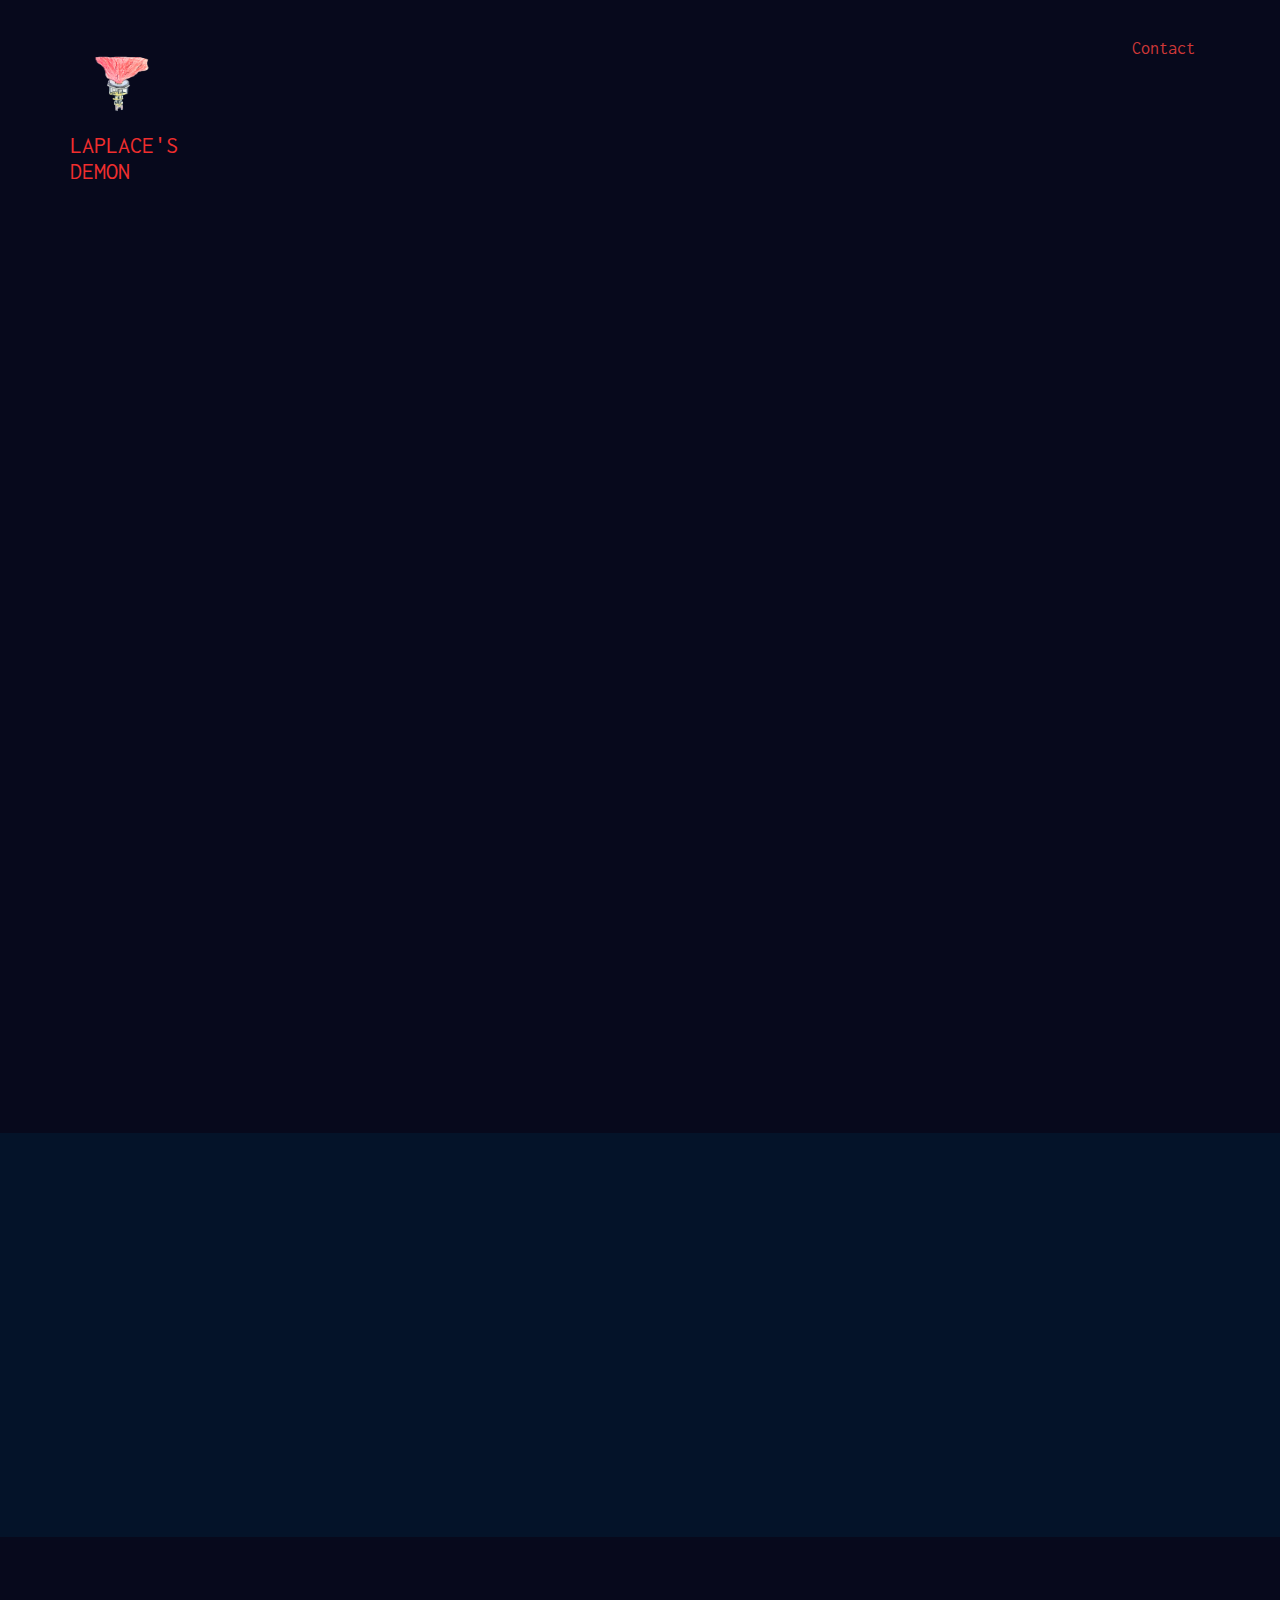
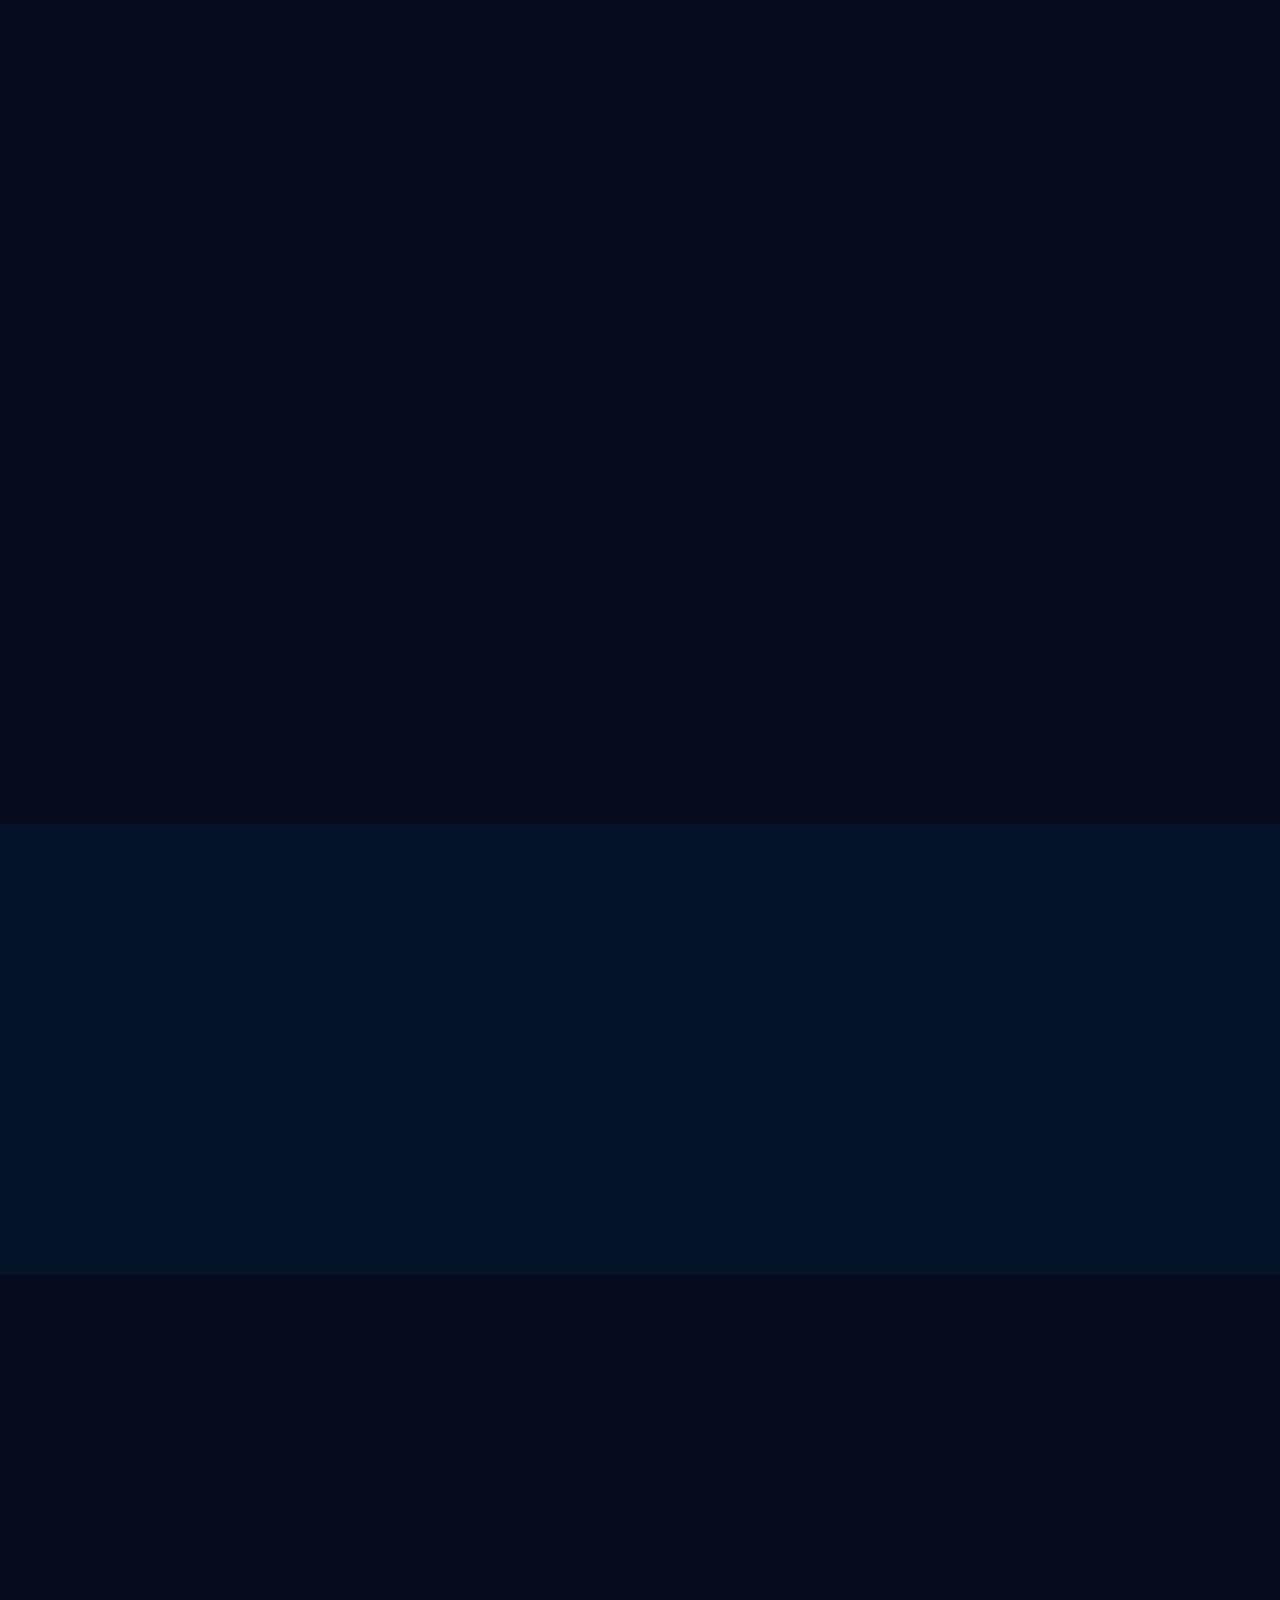
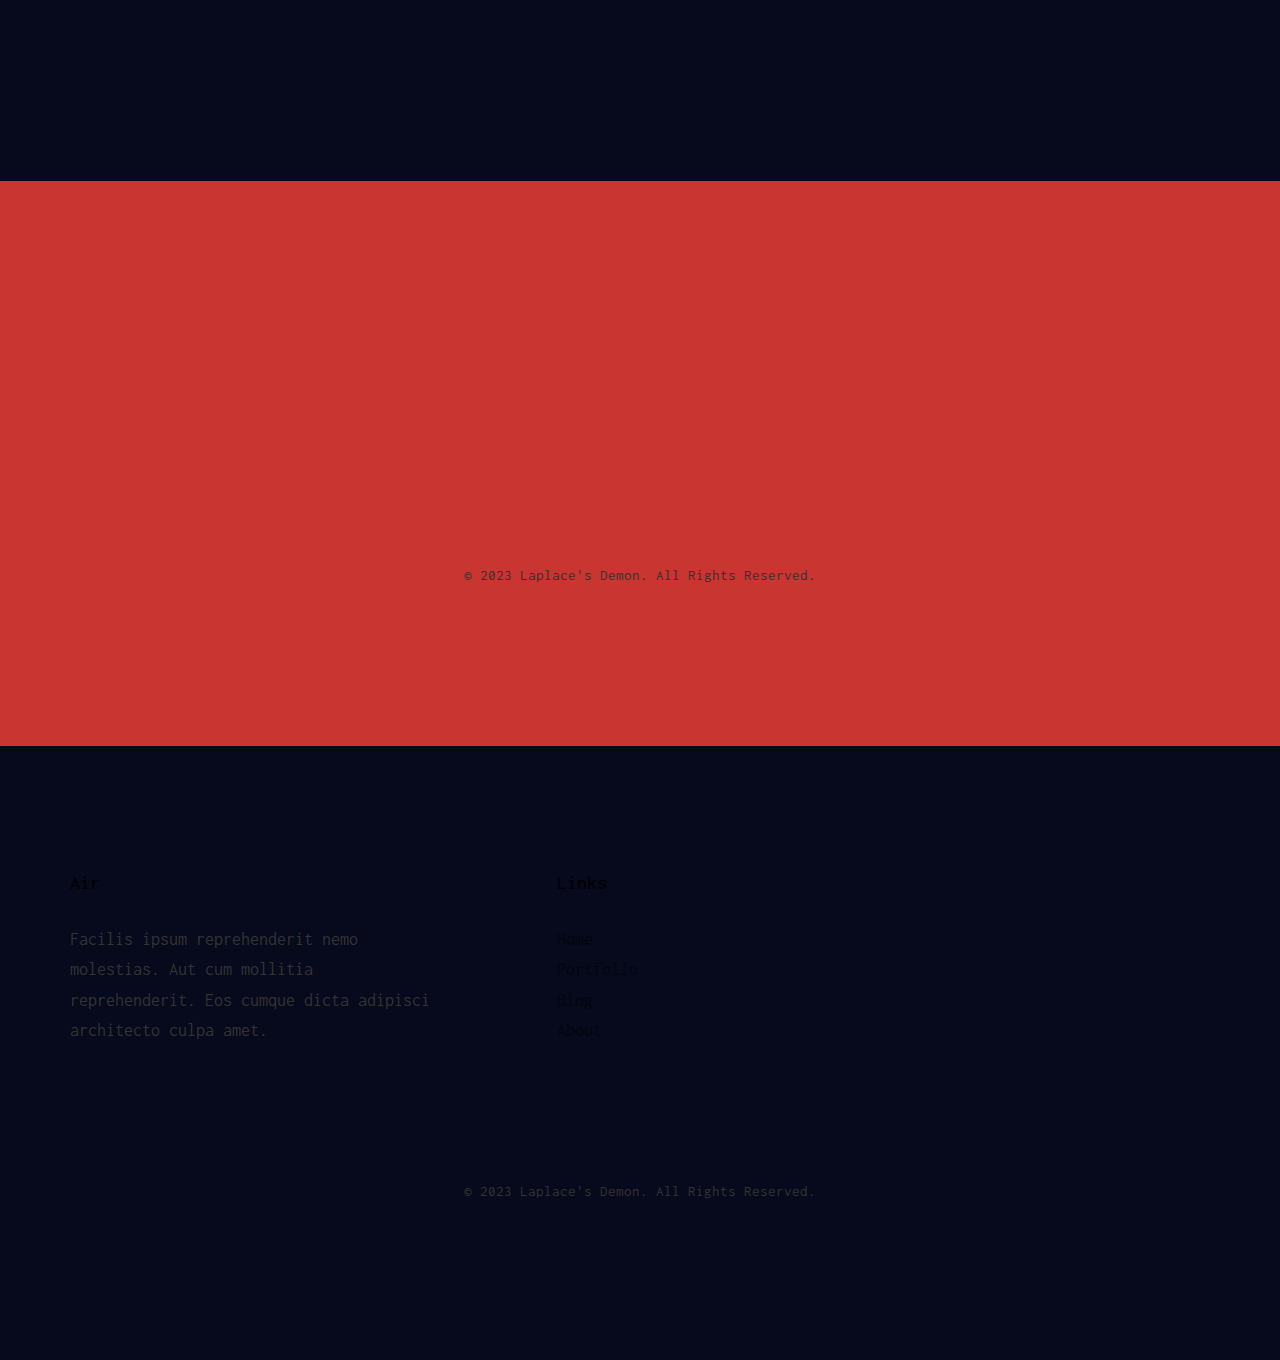
==== commit 5a7054fc: "adding the pitures" ====
--- a/index.html
+++ b/index.html
@@ -81,7 +81,7 @@
 		<div class="container">
 			<div class="row">
 				<div class="col-md-6 animate-box">
-					<p>We are a pure mathematics based startup, that creating a Mathematical Operating System for quantum computers, which by the processing this MOS on classical computers, and commanding the quantum computer.</p>
+					<p style="color: white">We are a pure mathematics based startup, that creating a Mathematical Operating System for quantum computers, which by the processing this MOS on classical computers, and commanding the quantum computer.</p>
 				</div>
 			</div>
 		</div>
@@ -90,22 +90,13 @@
 		<div class="container">
 			<div class="row animate-box">
 				<div class="col-md-8 col-md-offset-2 text-center fh5co-heading">
-					<img src="images/download">
-					<h2>Making calculations by function transformation as a surface</h2>
+					<img src="images/manifold1.png" style="width:150px;height:130px;">
+					<h2 style="color: #f02e2e;">Making calculations by function transformation as a surface</h2>
 				</div>
 			</div>
 			<div class="row">
-				<div class="col-md-5 animate-box">
-					<div class="user-frame">
-						<img src="images/LOGO_copy.png">
-					</div>
-				</div>
 				<div class="col-md-7 animate-box">
-					<p>Far far away, behind the word mountains, far from the countries Vokalia and Consonantia, there live the blind texts far from the countries Vokalia and Consonantia, there live the blind texts. </p>
-					<blockquote>
-						<p>Far far away, behind the word mountains, far from the countries Vokalia and Consonantia, there live the blind texts far from the countries Vokalia and Consonantia, there live the blind texts. </p>
-					</blockquote>
-					<p>Far far away, behind the word mountains, far from the countries Vokalia and Consonantia, there live the blind texts far from the countries Vokalia and Consonantia, there live the blind texts. far away, behind the word mountains, far from the countries Vokalia and Consonantia, there live the blind texts far from the countries Vokalia and Consonantia, there live the blind texts. </p>
+					<p style="color: white">The main idea of this Mathematical Operating System is that instead of having a number of Qubits, and the algorithm is a series of a step by step actions which are by changing the spin of Qubits; We are viewing an algorithm as a R^2 manifold, which means a two diminutional surface in a three diminutional space, and this manifold is a transform map of one function to another. This means each line in this manifold is a set of Qubits. By this theory we have a geometric system, and we can design the algorithms by connecting and changing surfaces.</p>
 				</div>
 			</div>
 		</div>
@@ -120,59 +111,6 @@
 						<p>Far far away, behind the word mountains, far from the countries Vokalia and Consonantia.</p>
 					</div>
 				</div>
-				<div class="col-md-6 col-md-push-1 animate-box">
-					<aside id="fh5co-hero">
-					<div class="flexslider">
-						<ul class="slides">
-					   
-					   		<div class="overlay-gradient"></div>
-					   		<div class="container-fluid">
-					   			<div class="row">
-						   			<div class="col-md-12 col-md-offset-0 col-md-pull-10 slider-text slider-text-bg">
-						   				<div class="slider-text-inner">
-						   					<div class="desc">
-													<h2>Air Free HTML5 Bootstrap Template</h2>
-													<p>Ink is a free html5 bootstrap and a multi-purpose template perfect for any type of websites. A combination of a minimal and modern design template. The features are big slider on homepage, smooth animation, product listing and many more</p>
-						   					</div>
-						   				</div>
-						   			</div>
-						   		</div>
-					   		</div>
-					   	</li>
-					   	<li style="background-image: url(images/img_bg_2.jpg);">
-					   		<div class="overlay-gradient"></div>
-					   		<div class="container-fluid">
-					   			<div class="row">
-						   			<div class="col-md-12 col-md-offset-0 col-md-pull-10 slider-text slider-text-bg">
-						   				<div class="slider-text-inner">
-						   					<div class="desc">
-													<h2>Ink Free HTML5 Bootstrap Template</h2>
-													<p>Ink is a free html5 bootstrap and a multi-purpose template perfect for any type of websites. A combination of a minimal and modern design template. The features are big slider on homepage, smooth animation, product listing and many more</p>
-						   					</div>
-						   				</div>
-						   			</div>
-						   		</div>
-					   		</div>
-					   	</li>
-					   	<li style="background-image: url(images/img_bg_3.jpg);">
-					   		<div class="overlay-gradient"></div>
-					   		<div class="container-fluid">
-					   			<div class="row">
-						   			<div class="col-md-12 col-md-offset-0 col-md-pull-10 slider-text slider-text-bg">
-						   				<div class="slider-text-inner">
-						   					<div class="desc">
-													<h2>Travel Free HTML5 Bootstrap Template</h2>
-													<p>Ink is a free html5 bootstrap and a multi-purpose template perfect for any type of websites. A combination of a minimal and modern design template. The features are big slider on homepage, smooth animation, product listing and many more</p>
-						   					</div>
-						   				</div>
-						   			</div>
-						   		</div>
-					   		</div>
-					   	</li>		   	
-					  	</ul>
-				  	</div>
-				</aside>
-				</div>
 			</div>
 		</div>
 	</div>
@@ -183,53 +121,6 @@
 				<div class="col-md-8 col-md-offset-2 text-center fh5co-heading">
 					<h2>Recent Post</h2>
 					<p>Dignissimos asperiores vitae velit veniam totam fuga molestias accusamus alias autem provident. Odit ab aliquam dolor eius.</p>
-				</div>
-			</div>
-			<div class="row">
-				<div class="col-md-4">
-					<div class="fh5co-blog animate-box">
-						<a href="#" class="blog-bg" style="background-image: url(images/blog-1.jpg);"></a>
-						<div class="blog-text">
-							<span class="posted_on">Feb. 15th 2016</span>
-							<h3><a href="#">Photoshoot On The Street</a></h3>
-							<p>Far far away, behind the word mountains, far from the countries Vokalia and Consonantia, there live the blind texts.</p>
-							<ul class="stuff">
-								<li><i class="icon-heart2"></i>249</li>
-								<li><i class="icon-eye2"></i>1,308</li>
-								<li><a href="#">Read More<i class="icon-arrow-right22"></i></a></li>
-							</ul>
-						</div> 
-					</div>
-				</div>
-				<div class="col-md-4">
-					<div class="fh5co-blog animate-box">
-						<a href="#" class="blog-bg" style="background-image: url(images/blog-2.jpg);"></a>
-						<div class="blog-text">
-							<span class="posted_on">Feb. 15th 2016</span>
-							<h3><a href="#">Surfing at Philippines</a></h3>
-							<p>Far far away, behind the word mountains, far from the countries Vokalia and Consonantia, there live the blind texts.</p>
-							<ul class="stuff">
-								<li><i class="icon-heart2"></i>249</li>
-								<li><i class="icon-eye2"></i>1,308</li>
-								<li><a href="#">Read More<i class="icon-arrow-right22"></i></a></li>
-							</ul>
-						</div> 
-					</div>
-				</div>
-				<div class="col-md-4">
-					<div class="fh5co-blog animate-box">
-						<a href="#" class="blog-bg" style="background-image: url(images/blog-3.jpg);"></a>
-						<div class="blog-text">
-							<span class="posted_on">Feb. 15th 2016</span>
-							<h3><a href="#">Focus On Uderwater</a></h3>
-							<p>Far far away, behind the word mountains, far from the countries Vokalia and Consonantia, there live the blind texts.</p>
-							<ul class="stuff">
-								<li><i class="icon-heart2"></i>249</li>
-								<li><i class="icon-eye2"></i>1,308</li>
-								<li><a href="#">Read More<i class="icon-arrow-right22"></i></a></li>
-							</ul>
-						</div> 
-					</div>
 				</div>
 			</div>
 		</div>
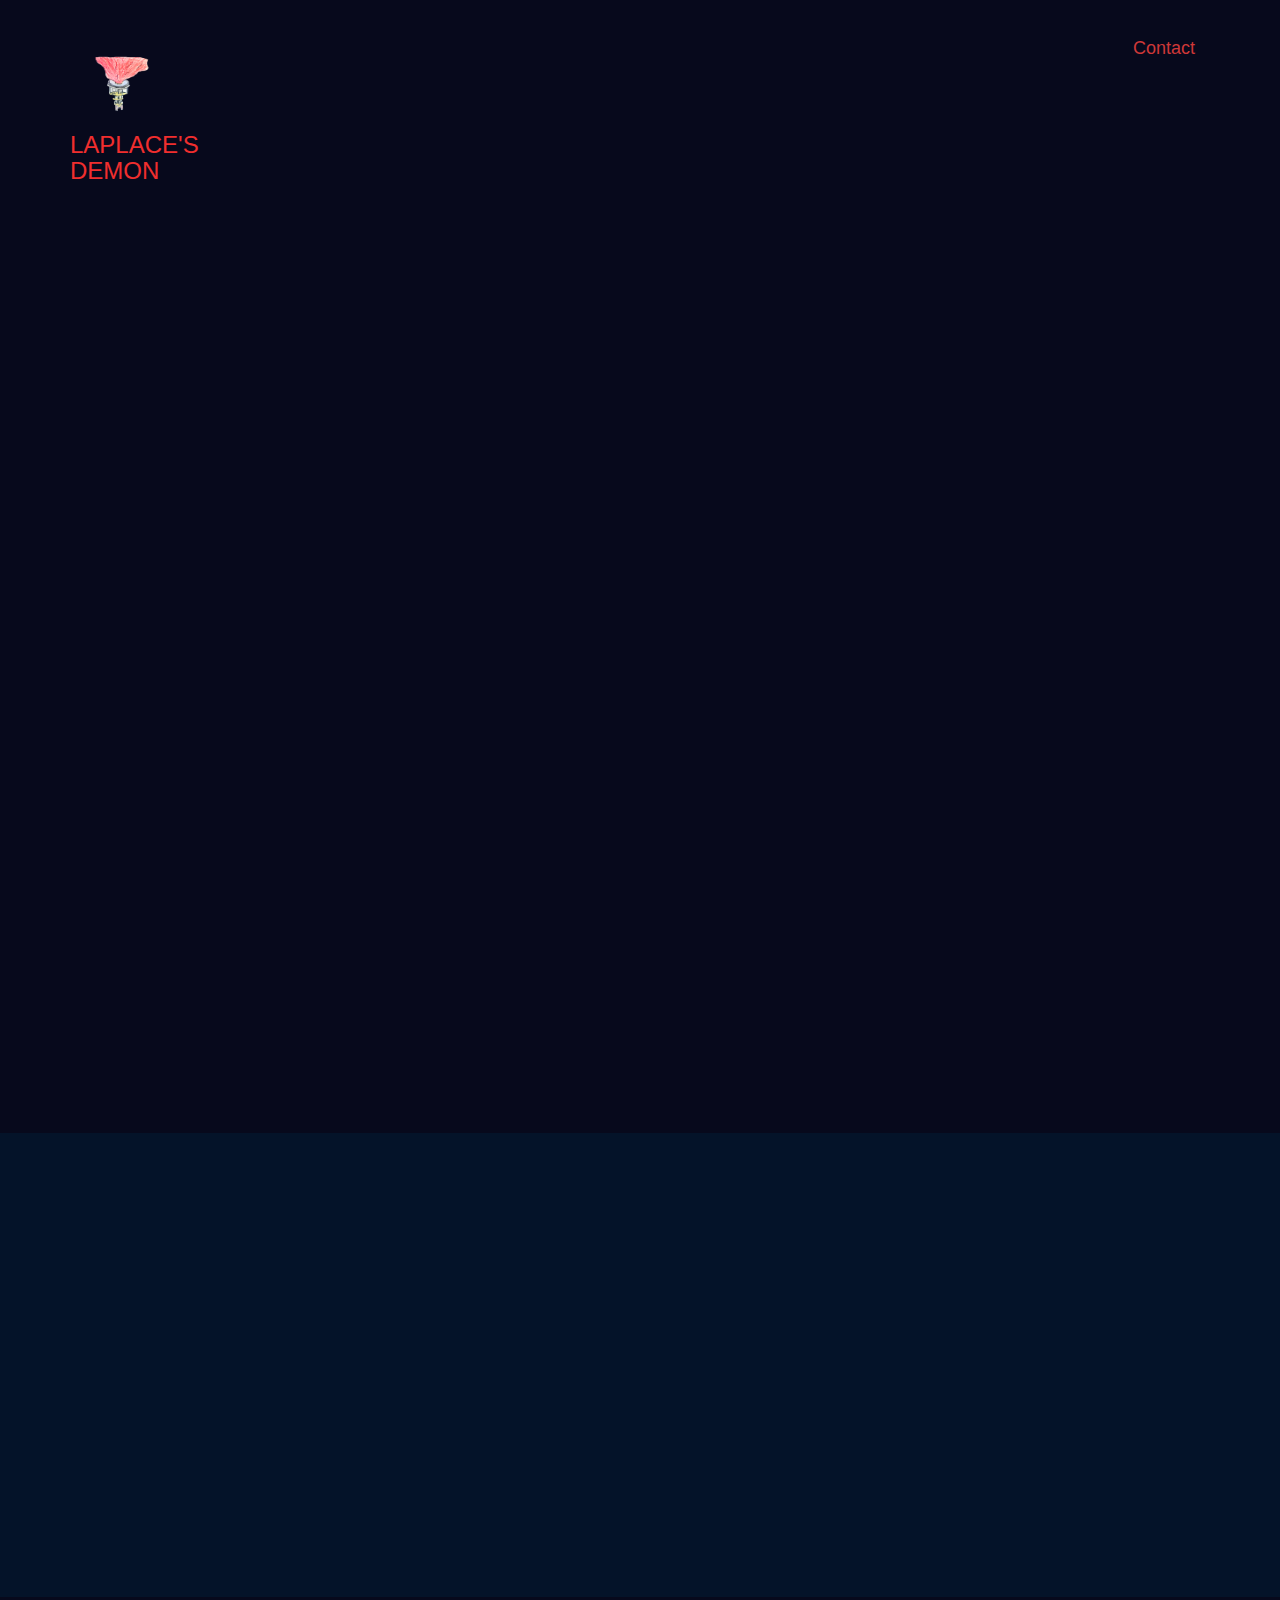
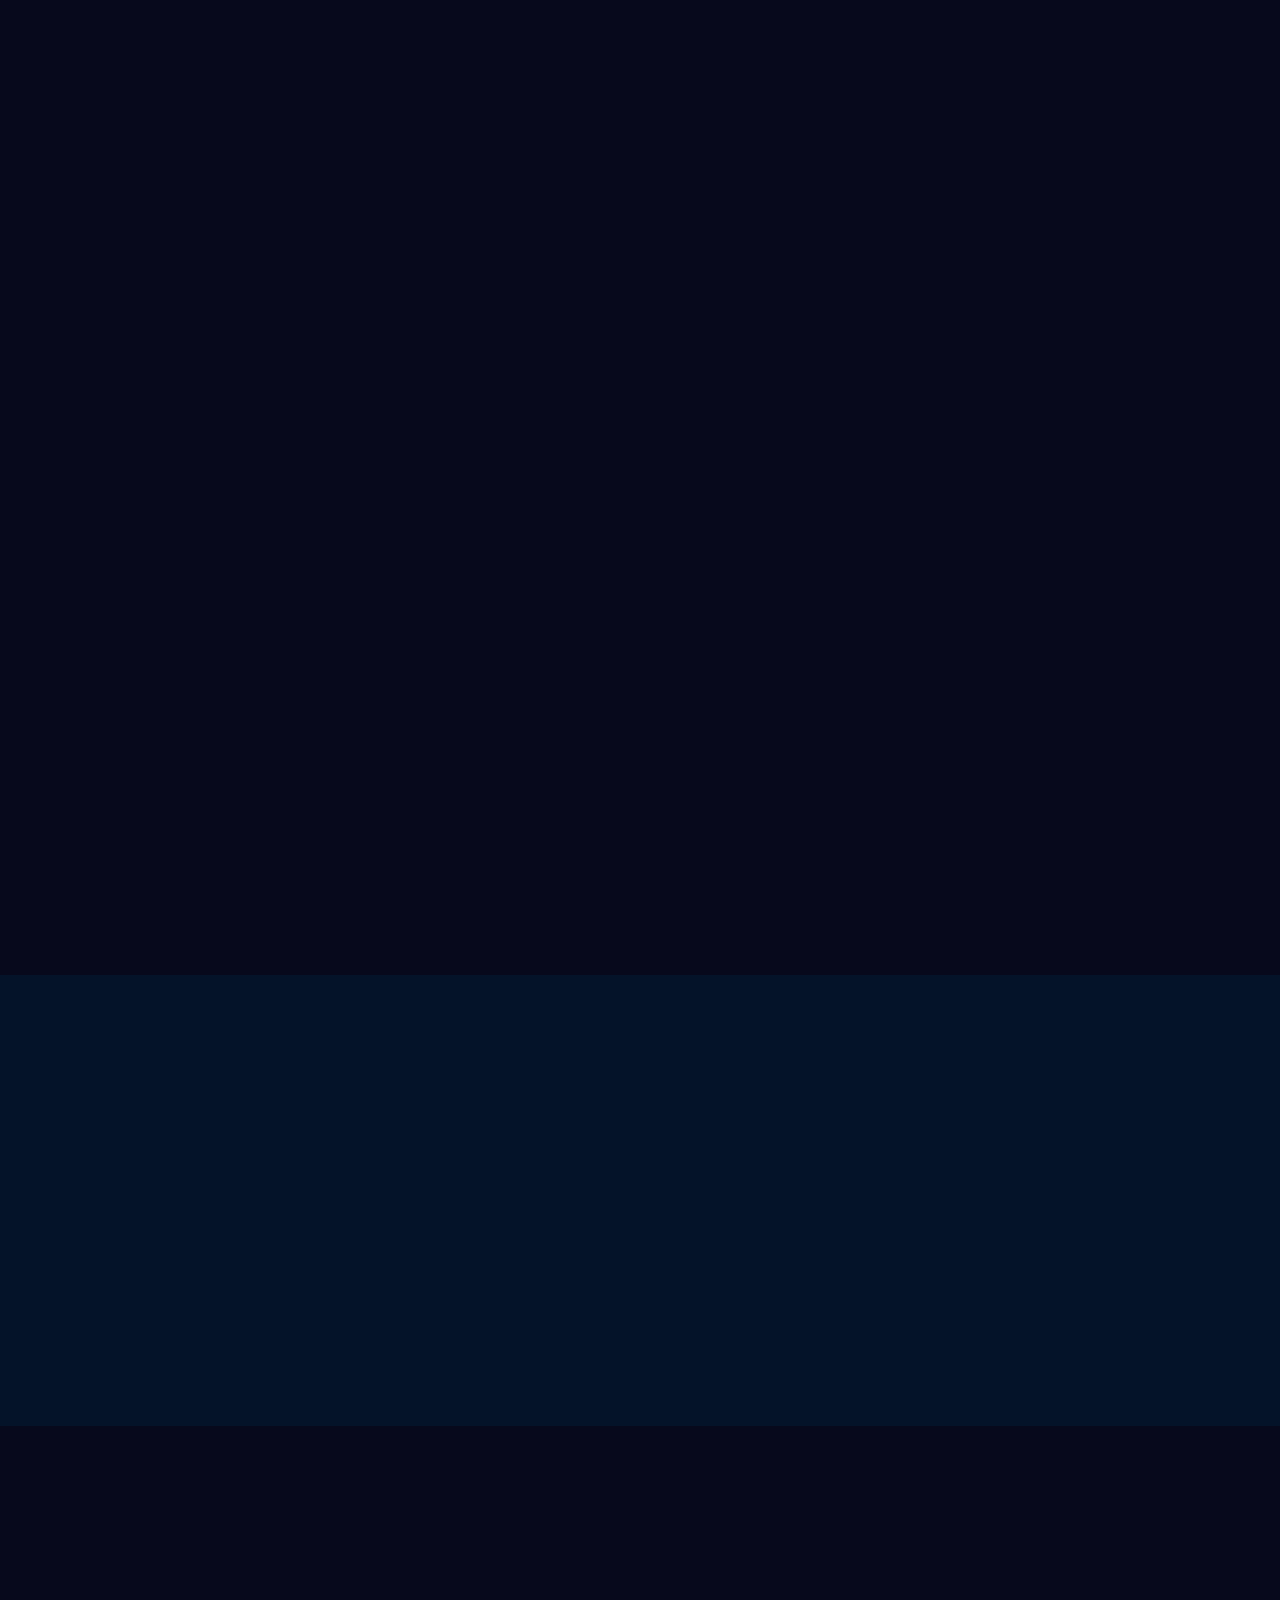
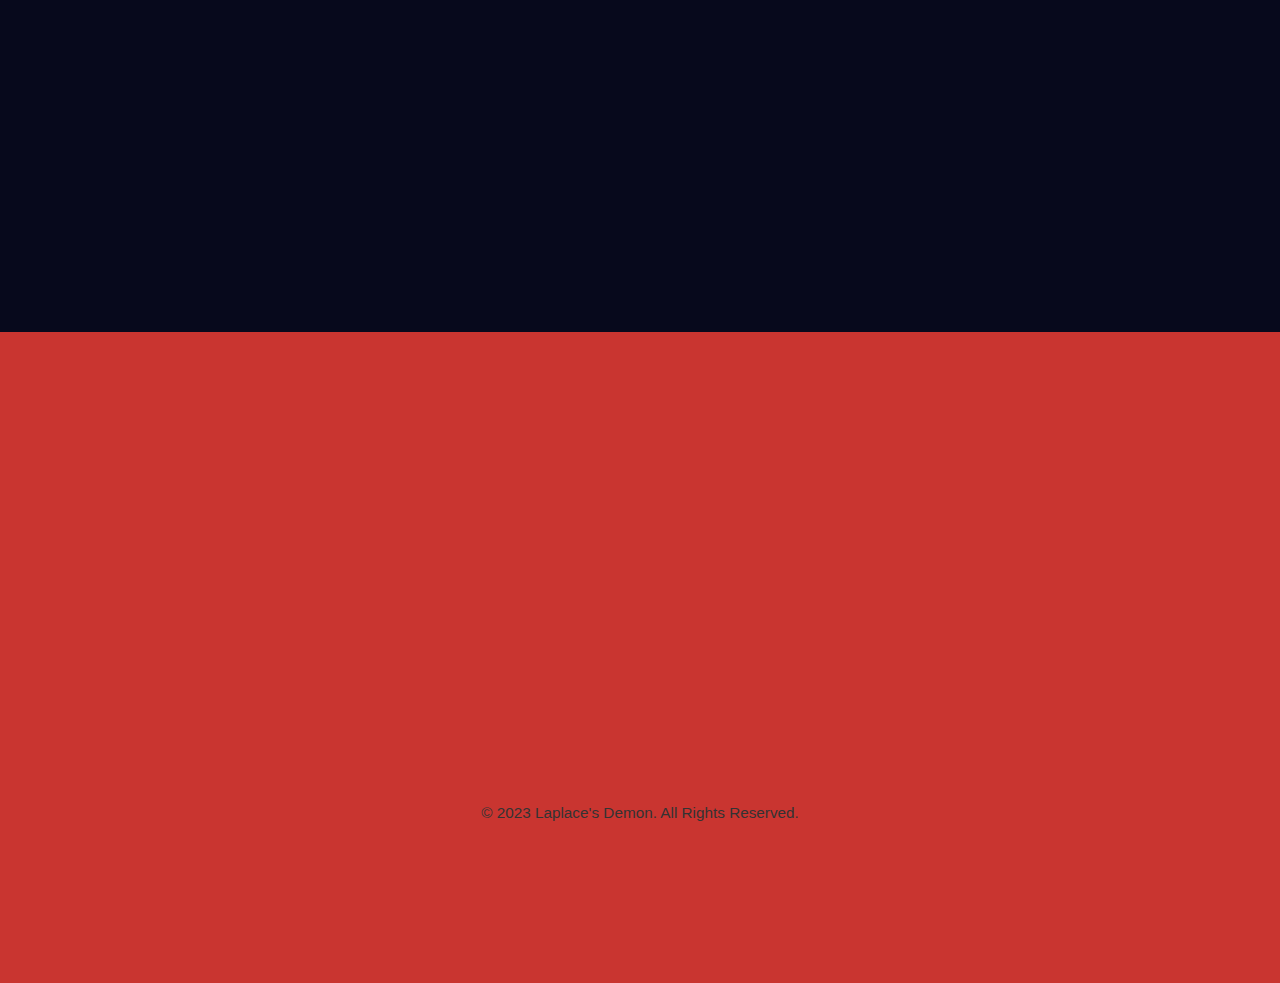
==== commit 0cf9a69c: "more changes" ====
--- a/index.html
+++ b/index.html
@@ -2,18 +2,10 @@
 <html>
 	<head>
 	<meta charset="utf-8">
-	<meta http-equiv="X-UA-Compatible" content="IE=edge">
 	<title>Laplace's demon</title>
 	<meta name="viewport" content="width=device-width, initial-scale=1">
-	<meta name="description" content="Free HTML5 Website Template by freehtml5.co" />
-	<meta name="keywords" content="free website templates, free html5, free template, free bootstrap, free website template, html5, css3, mobile first, responsive" />
-	<meta name="author" content="freehtml5.co" />
 
 
-
-
-	<!-- <link href="https://fonts.googleapis.com/css?family=Work+Sans:300,400,500,700,800" rel="stylesheet">	 -->
-	<link href="https://fonts.googleapis.com/css?family=Inconsolata:400,700" rel="stylesheet">
 	
 	<!-- Animate.css -->
 	<link rel="stylesheet" href="css/animate.css">
@@ -81,7 +73,7 @@
 		<div class="container">
 			<div class="row">
 				<div class="col-md-6 animate-box">
-					<p style="color: white">We are a pure mathematics based startup, that creating a Mathematical Operating System for quantum computers, which by the processing this MOS on classical computers, and commanding the quantum computer.</p>
+					<p style="color: white">We are a pure mathematics based startup, that creating a </p><p style="color: #FFDF00;">Mathematical Operating System</p><p style="color: white"> for quantum computers, which by the processing this MOS on classical computers, and commanding the quantum computer.</p>
 				</div>
 			</div>
 		</div>
@@ -96,7 +88,7 @@
 			</div>
 			<div class="row">
 				<div class="col-md-7 animate-box">
-					<p style="color: white">The main idea of this Mathematical Operating System is that instead of having a number of Qubits, and the algorithm is a series of a step by step actions which are by changing the spin of Qubits; We are viewing an algorithm as a R^2 manifold, which means a two diminutional surface in a three diminutional space, and this manifold is a transform map of one function to another. This means each line in this manifold is a set of Qubits. By this theory we have a geometric system, and we can design the algorithms by connecting and changing surfaces.</p>
+					<p style="color: white">The main idea of this </p><p style="color: #FFDF00;">Mathematical Operating System</p><p style="color: white"> is that instead of having a number of Qubits, and the algorithm is a series of a step by step actions which are by changing the spin of Qubits; We are viewing an algorithm as a R^2 manifold, which means a two diminutional surface in a three diminutional space, and this manifold is a transform map of one function to another. This means each line in this manifold is a set of Qubits. By this theory we have a geometric system, and we can design the algorithms by connecting and changing surfaces.</p>
 				</div>
 			</div>
 		</div>
@@ -132,7 +124,7 @@
 			<div class="row animate-box">
 				<div class="col-md-8 col-md-offset-2 text-center fh5co-heading">
 					<h2>Conntact us!</h2>
-					<p>For farther infromation about Mathematical Operating System, and the advinture of connect of our mathematical structers and softwares to </p>
+					<p>For farther infromation about </p><p style="color: #FFDF00;">Mathematical Operating System</p><p style="color: white">, and the advinture of connect of our mathematical structers and softwares to </p>
 					<p><a href="#" class="btn btn-default btn-lg">Contact Us</a></p>
 				</div>
 			</div>
@@ -144,34 +136,6 @@
 				</div>
 			</div>
 		</div>
-	</div>
-
-	<footer id="fh5co-footer" role="contentinfo">
-		<div class="container">
-			<div class="row row-pb-md">
-				<div class="col-md-4 fh5co-widget">
-					<h4>Air</h4>
-					<p>Facilis ipsum reprehenderit nemo molestias. Aut cum mollitia reprehenderit. Eos cumque dicta adipisci architecto culpa amet.</p>
-				</div>
-				<div class="col-md-2 col-md-push-1 fh5co-widget">
-					<h4>Links</h4>
-					<ul class="fh5co-footer-links">
-						<li><a href="#">Home</a></li>
-						<li><a href="#">Portfolio</a></li>
-						<li><a href="#">Blog</a></li>
-						<li><a href="#">About</a></li>
-					</ul>
-				</div>
-			</div>
-			<div class="row copyright">
-				<div class="col-md-12 text-center">
-					<p>
-						<small class="block">&copy; 2023 Laplace's Demon. All Rights Reserved.</small> 
-					</p>
-				</div>
-			</div>
-		</div>
-	</footer>
 	</div>
 
 	<div class="gototop js-top">
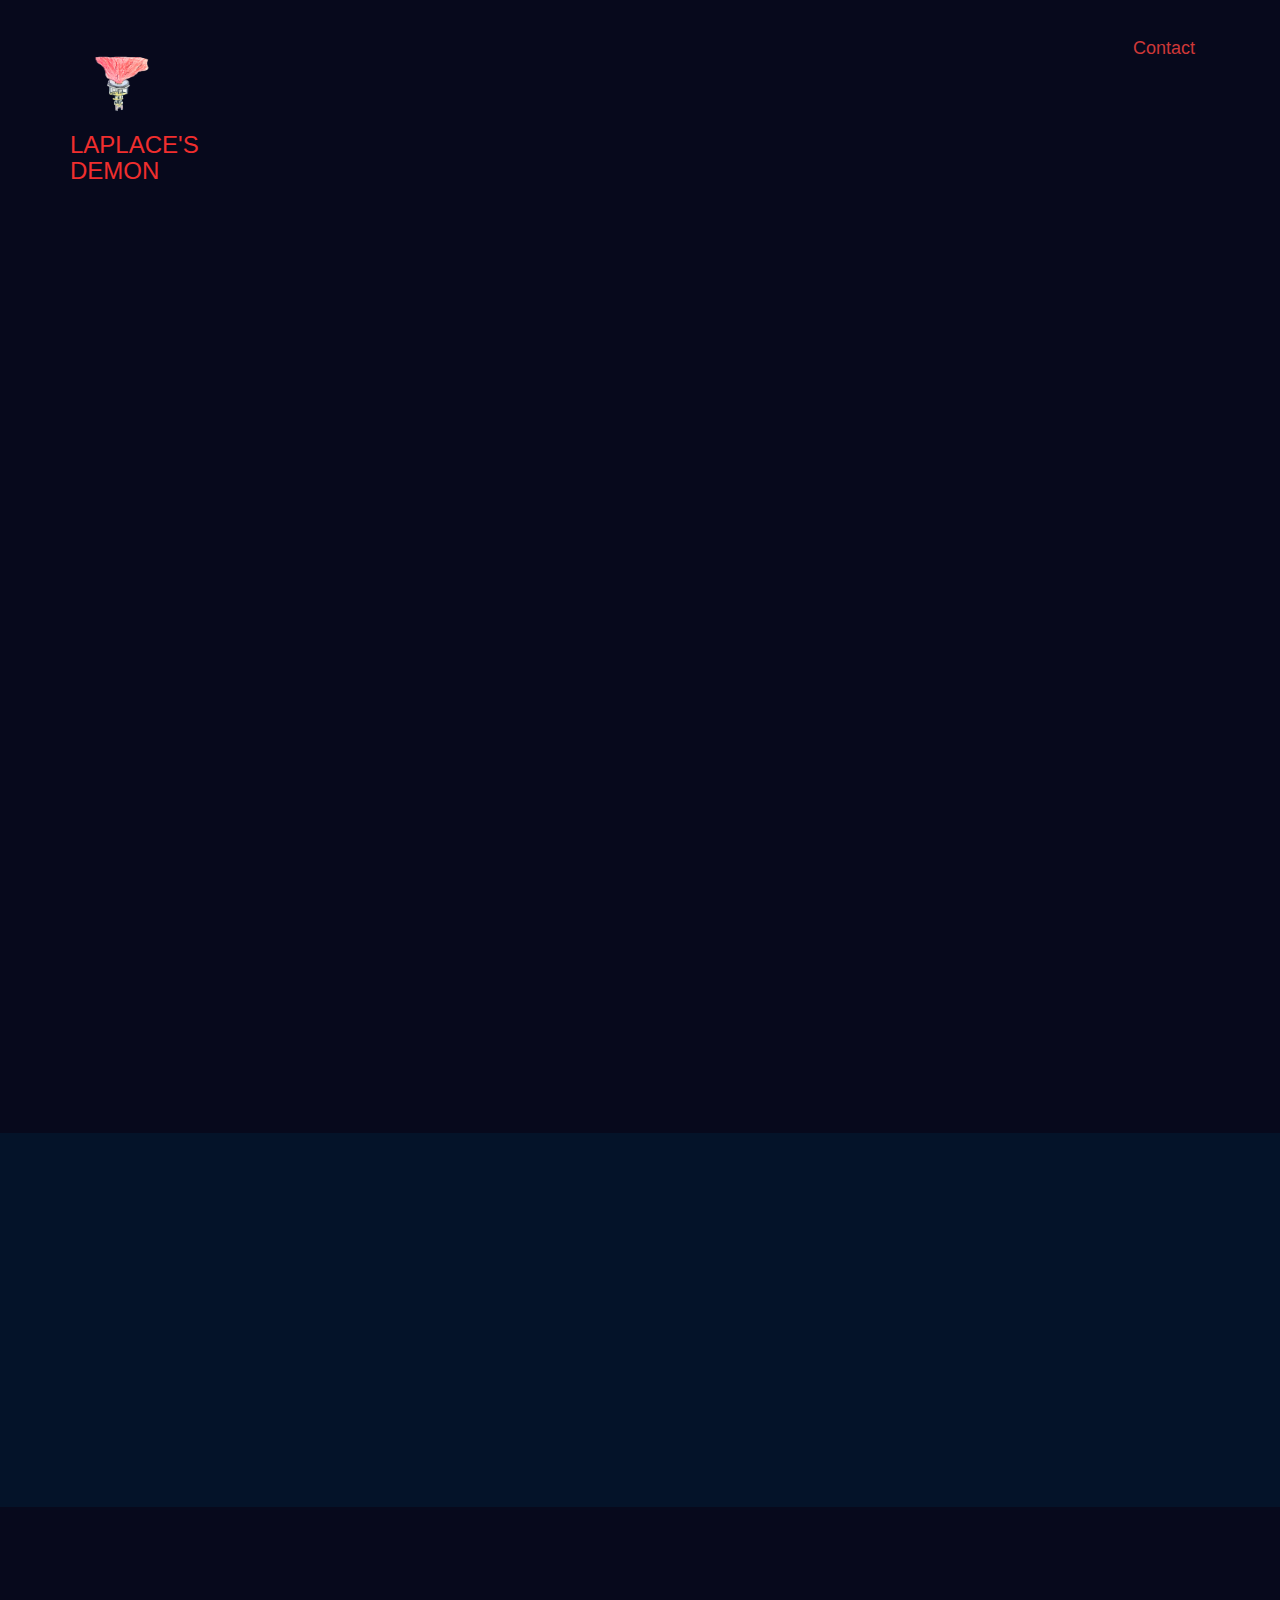
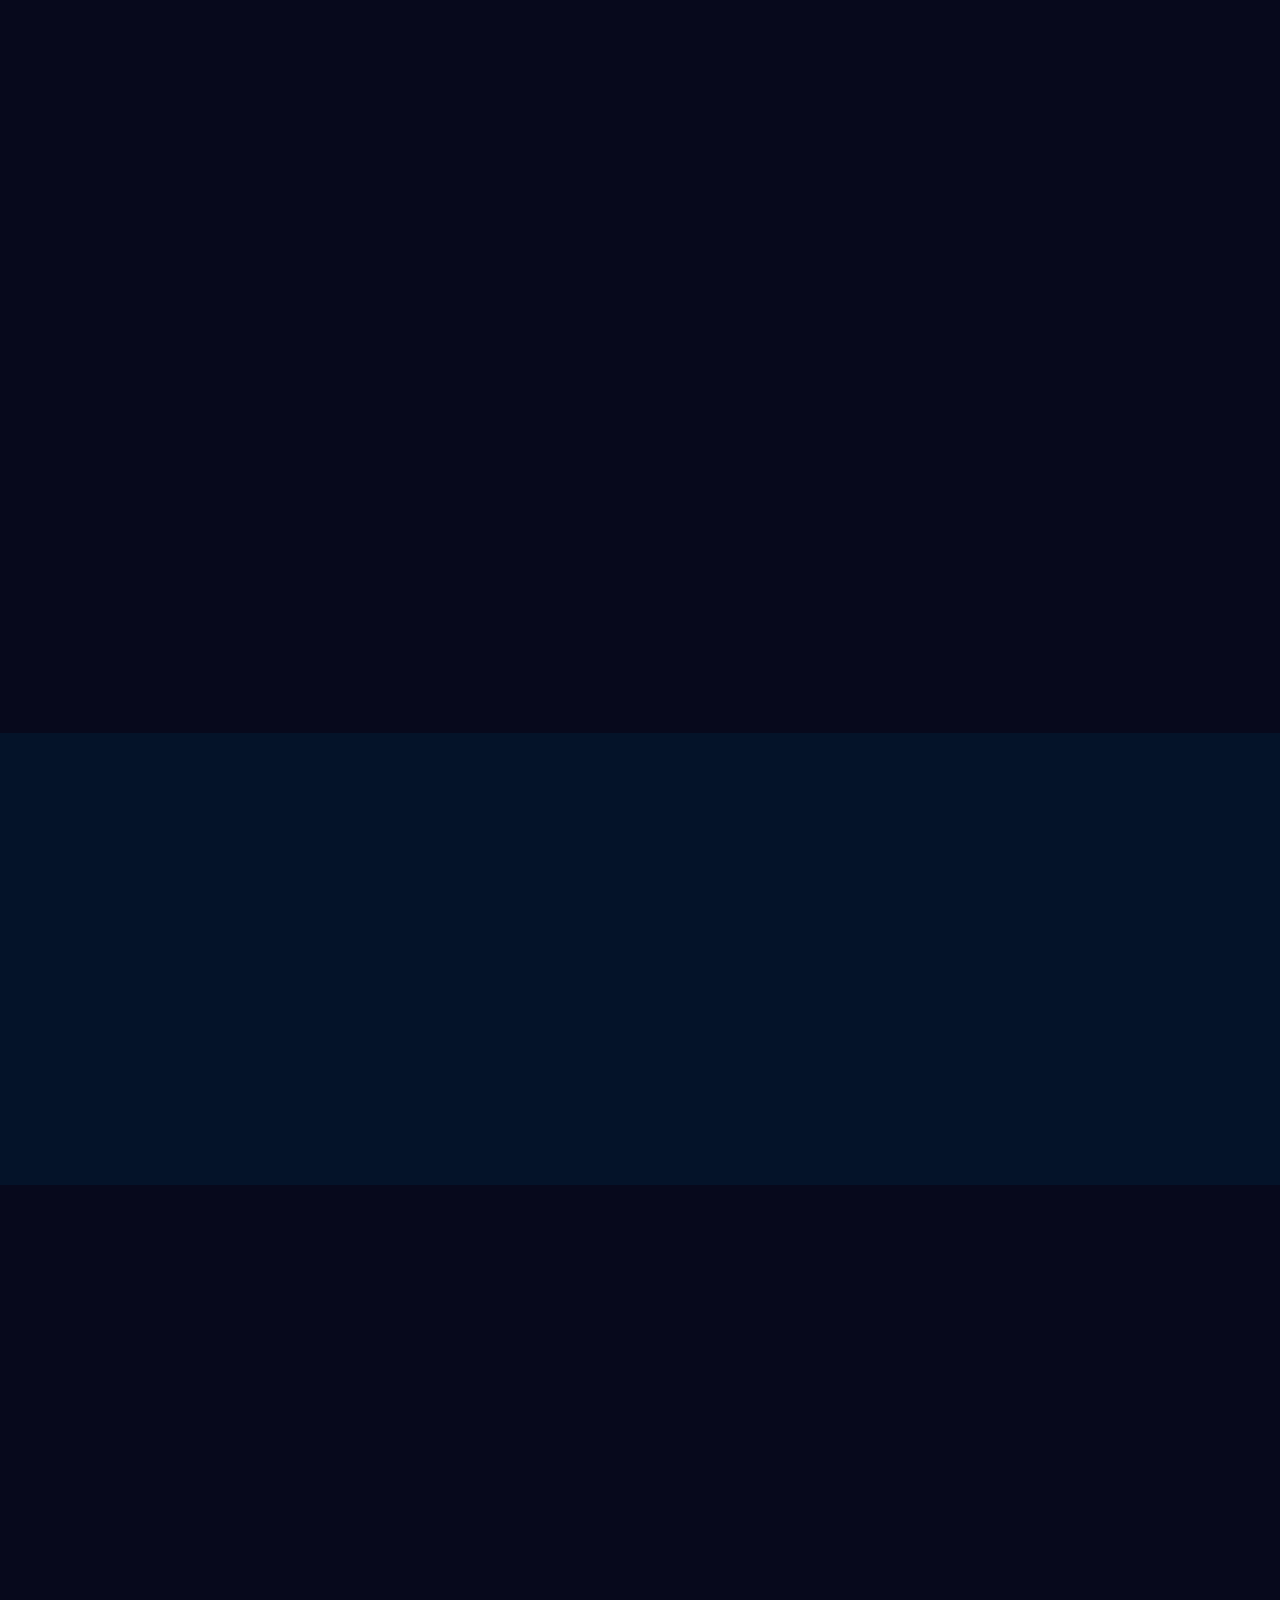
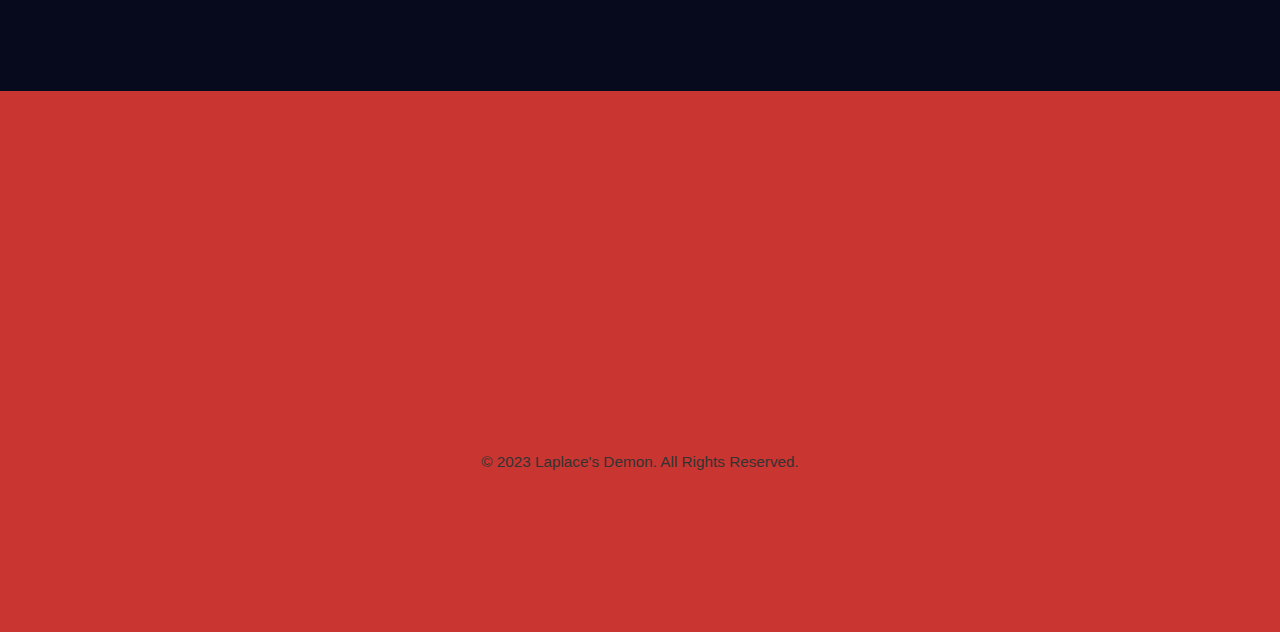
==== commit eeada661: "fix" ====
--- a/index.html
+++ b/index.html
@@ -73,7 +73,7 @@
 		<div class="container">
 			<div class="row">
 				<div class="col-md-6 animate-box">
-					<p style="color: white">We are a pure mathematics based startup, that creating a </p><p style="color: #FFDF00;">Mathematical Operating System</p><p style="color: white"> for quantum computers, which by the processing this MOS on classical computers, and commanding the quantum computer.</p>
+					<p style="color: white;display:inline;">We are a pure mathematics based startup, that creating a </p><p style="color: #FFDF00;display:inline;">Mathematical Operating System</p><p style="color: white;display:inline;"> for quantum computers, which by the processing this MOS on classical computers, and commanding the quantum computer.</p>
 				</div>
 			</div>
 		</div>
@@ -88,7 +88,7 @@
 			</div>
 			<div class="row">
 				<div class="col-md-7 animate-box">
-					<p style="color: white">The main idea of this </p><p style="color: #FFDF00;">Mathematical Operating System</p><p style="color: white"> is that instead of having a number of Qubits, and the algorithm is a series of a step by step actions which are by changing the spin of Qubits; We are viewing an algorithm as a R^2 manifold, which means a two diminutional surface in a three diminutional space, and this manifold is a transform map of one function to another. This means each line in this manifold is a set of Qubits. By this theory we have a geometric system, and we can design the algorithms by connecting and changing surfaces.</p>
+					<p style="color: white;display:inline;">The main idea of this </p><p style="color: #FFDF00;display:inline;">Mathematical Operating System</p><p style="color: white;display:inline;"> is that instead of having a number of Qubits, and the algorithm is a series of a step by step actions which are by changing the spin of Qubits; We are viewing an algorithm as a R^2 manifold, which means a two diminutional surface in a three diminutional space, and this manifold is a transform map of one function to another. This means each line in this manifold is a set of Qubits. By this theory we have a geometric system, and we can design the algorithms by connecting and changing surfaces.</p>
 				</div>
 			</div>
 		</div>
@@ -124,7 +124,7 @@
 			<div class="row animate-box">
 				<div class="col-md-8 col-md-offset-2 text-center fh5co-heading">
 					<h2>Conntact us!</h2>
-					<p>For farther infromation about </p><p style="color: #FFDF00;">Mathematical Operating System</p><p style="color: white">, and the advinture of connect of our mathematical structers and softwares to </p>
+					<p style="display:inline;">For farther infromation about </p><p style="color: #FFDF00;display:inline;">Mathematical Operating System</p><p style="color: white;display:inline;">, and the advinture of connect of our mathematical structers and softwares to </p>
 					<p><a href="#" class="btn btn-default btn-lg">Contact Us</a></p>
 				</div>
 			</div>
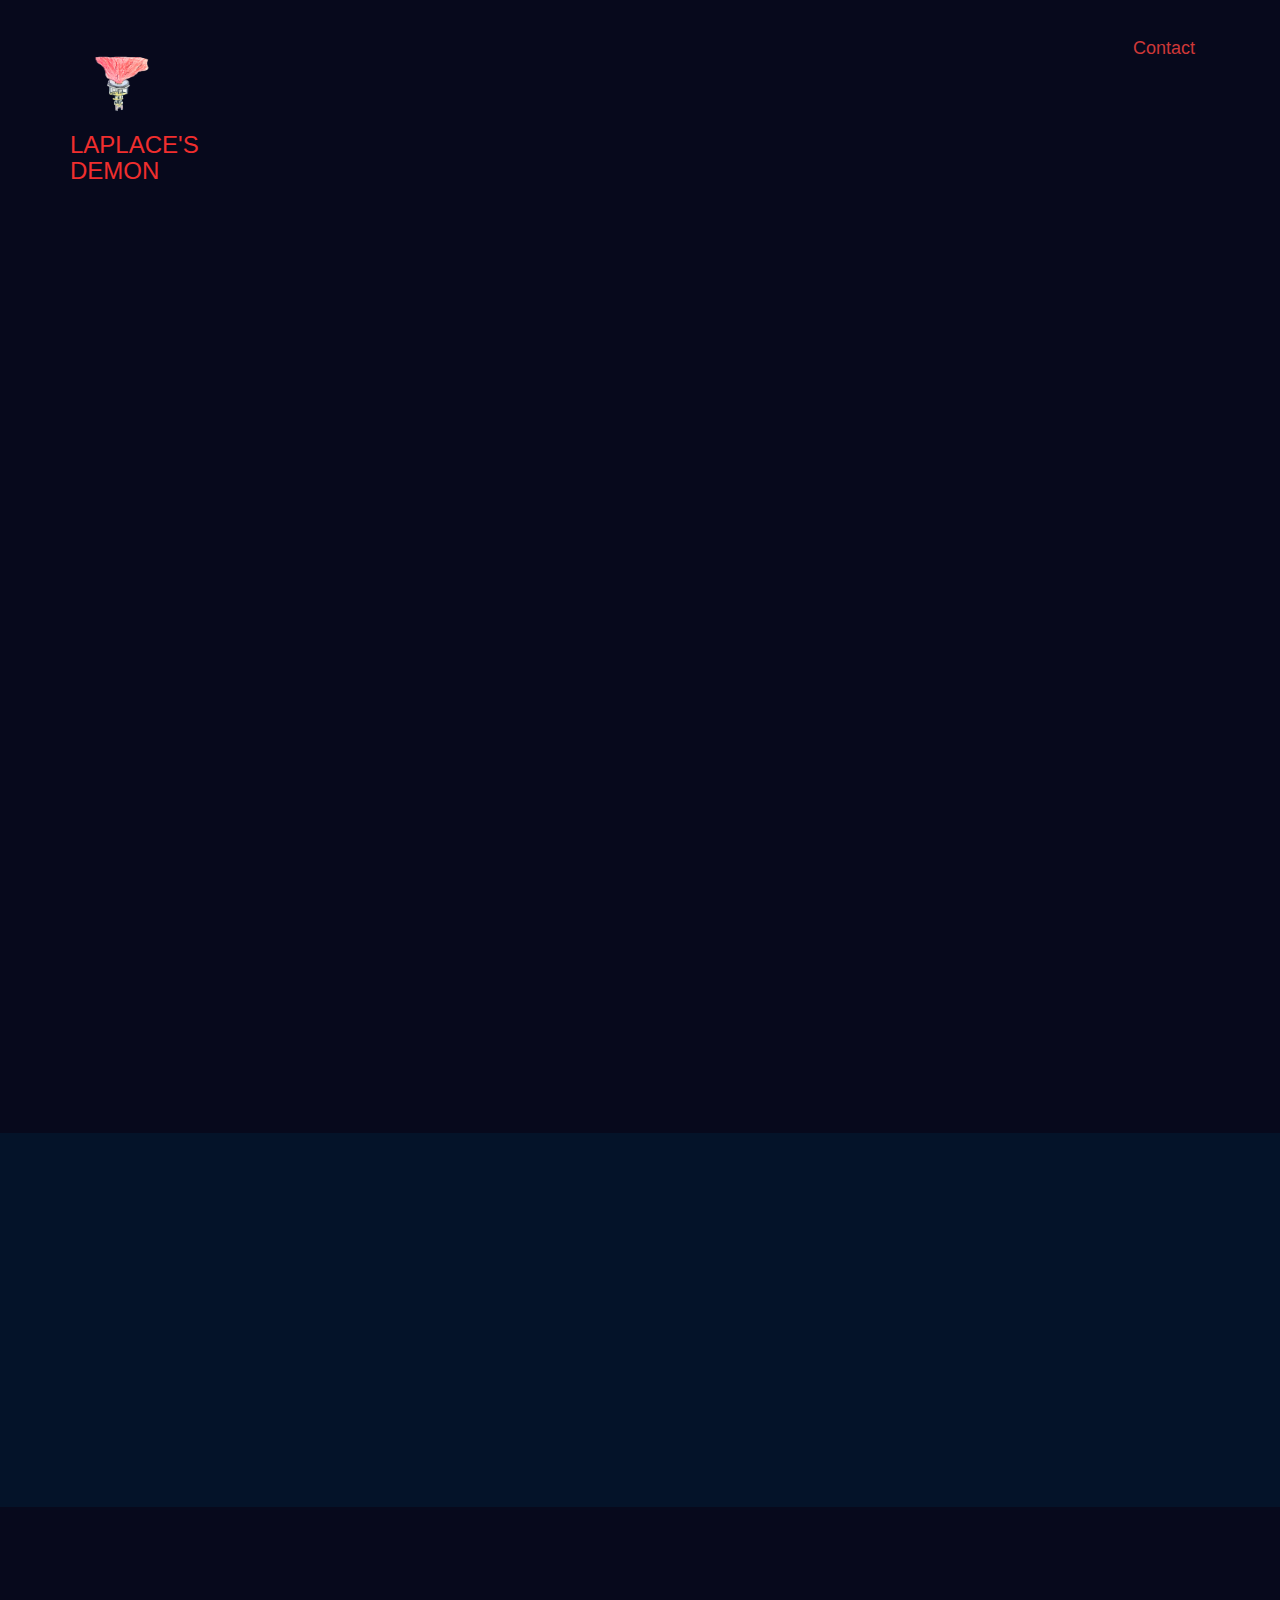
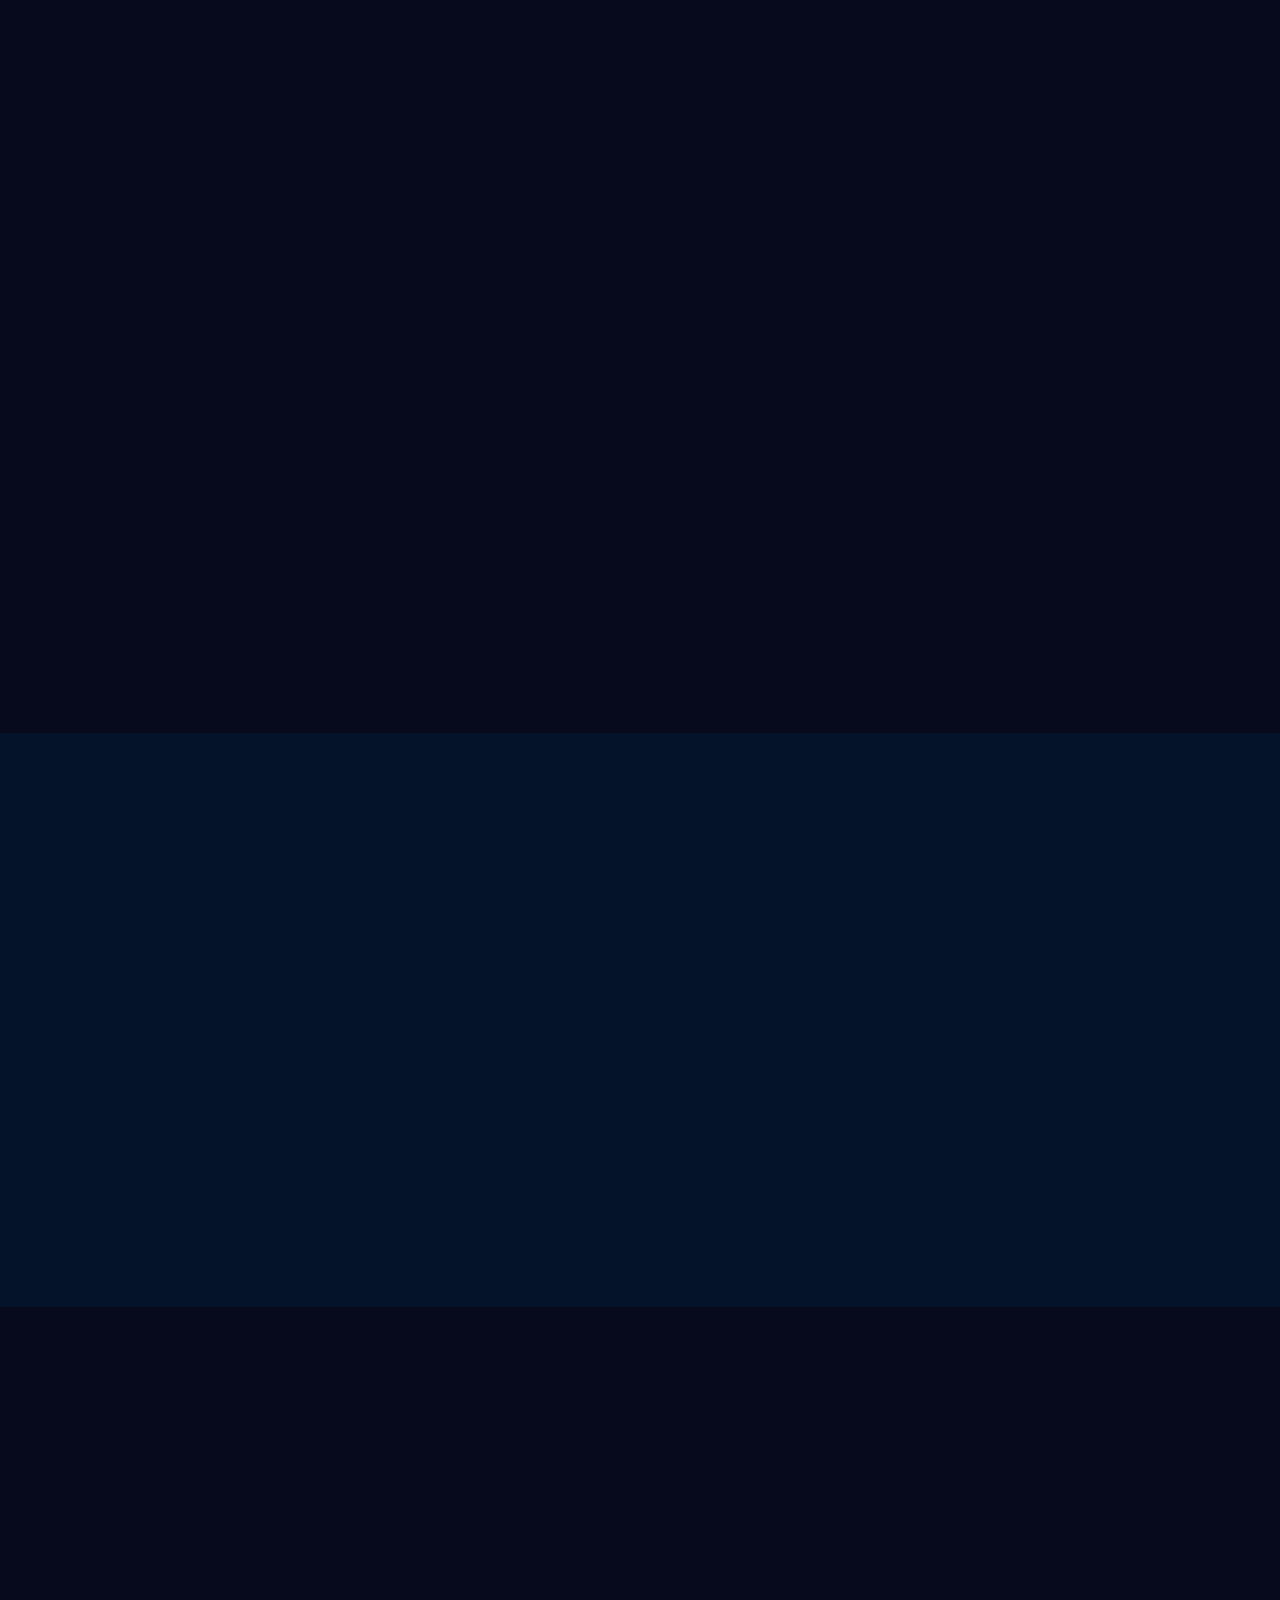
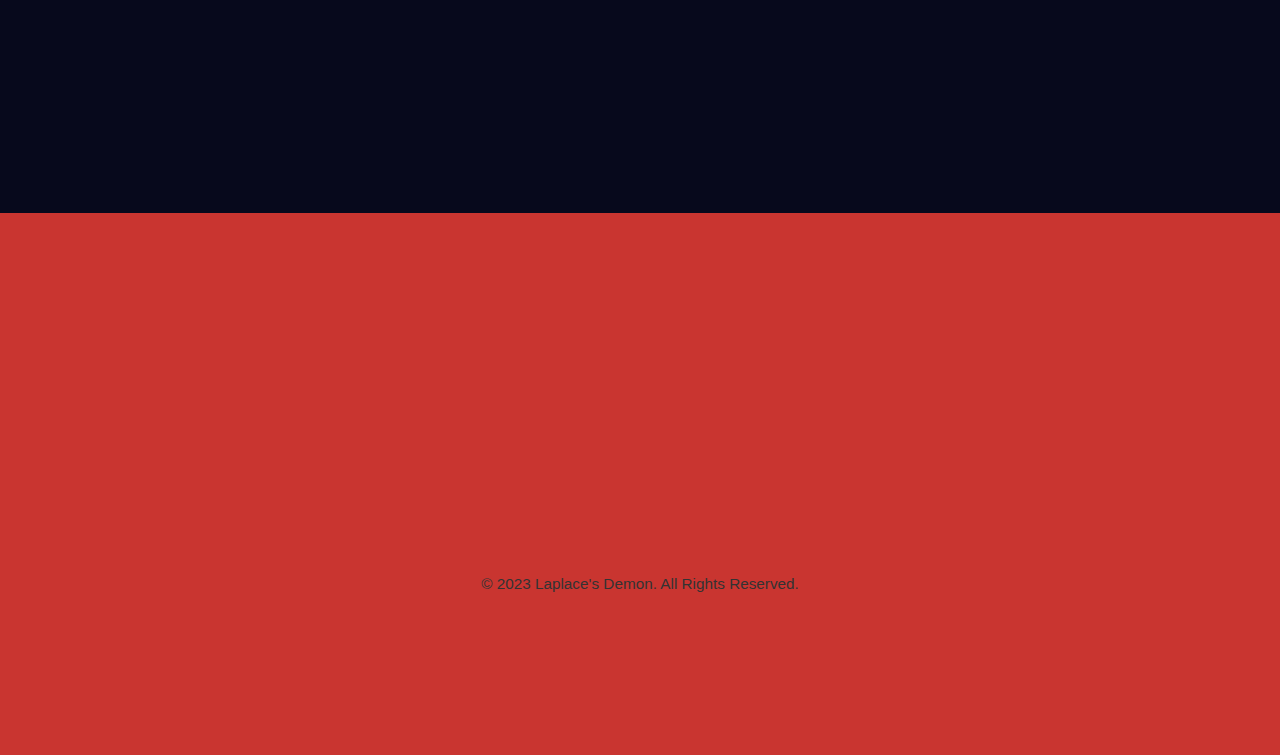
==== commit 7655ded4: "adding" ====
--- a/index.html
+++ b/index.html
@@ -83,7 +83,7 @@
 			<div class="row animate-box">
 				<div class="col-md-8 col-md-offset-2 text-center fh5co-heading">
 					<img src="images/manifold1.png" style="width:150px;height:130px;">
-					<h2 style="color: #f02e2e;">Making calculations by function transformation as a surface</h2>
+					<h2 style="color: #f02e2e;">Making calculations by function conversion as a surface</h2>
 				</div>
 			</div>
 			<div class="row">
@@ -99,8 +99,8 @@
 			<div class="row">
 				<div class="col-md-6 animate-box">
 					<div class="heading">
-						<h2>Download Our Latest Free HTML5 Bootstrap Template</h2>
-						<p>Far far away, behind the word mountains, far from the countries Vokalia and Consonantia.</p>
+						<h2>Using geometry analysis instead of arithmetic analysis</h2>
+						<p>In this Operating System we are using methods and rules and intuition of geometry for destining and creating the algorithms, which make us able to create much complex algorithms by combining and changing deferent surfaces. Also using this analytical geometry we are able to make higher diminutional computation, and also reduce the complexity of a problem by soothing the surface.</p>
 					</div>
 				</div>
 			</div>
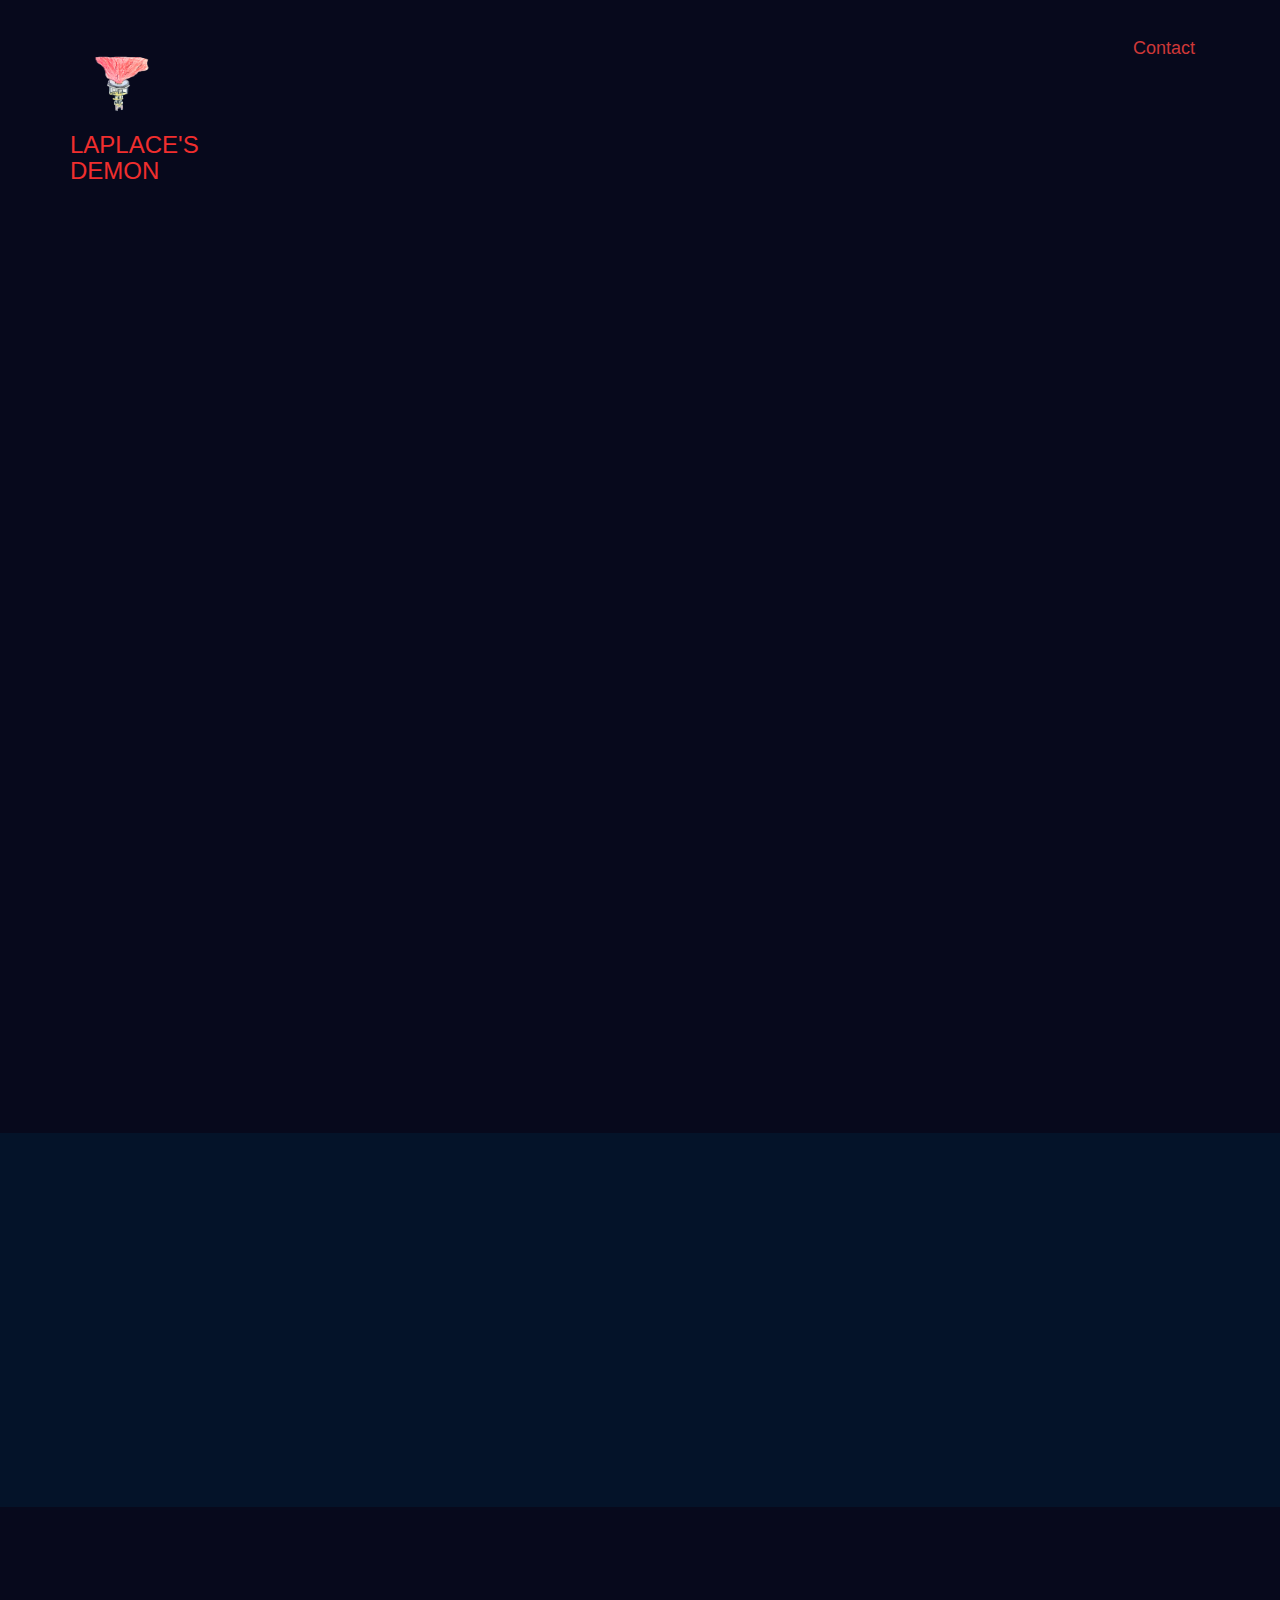
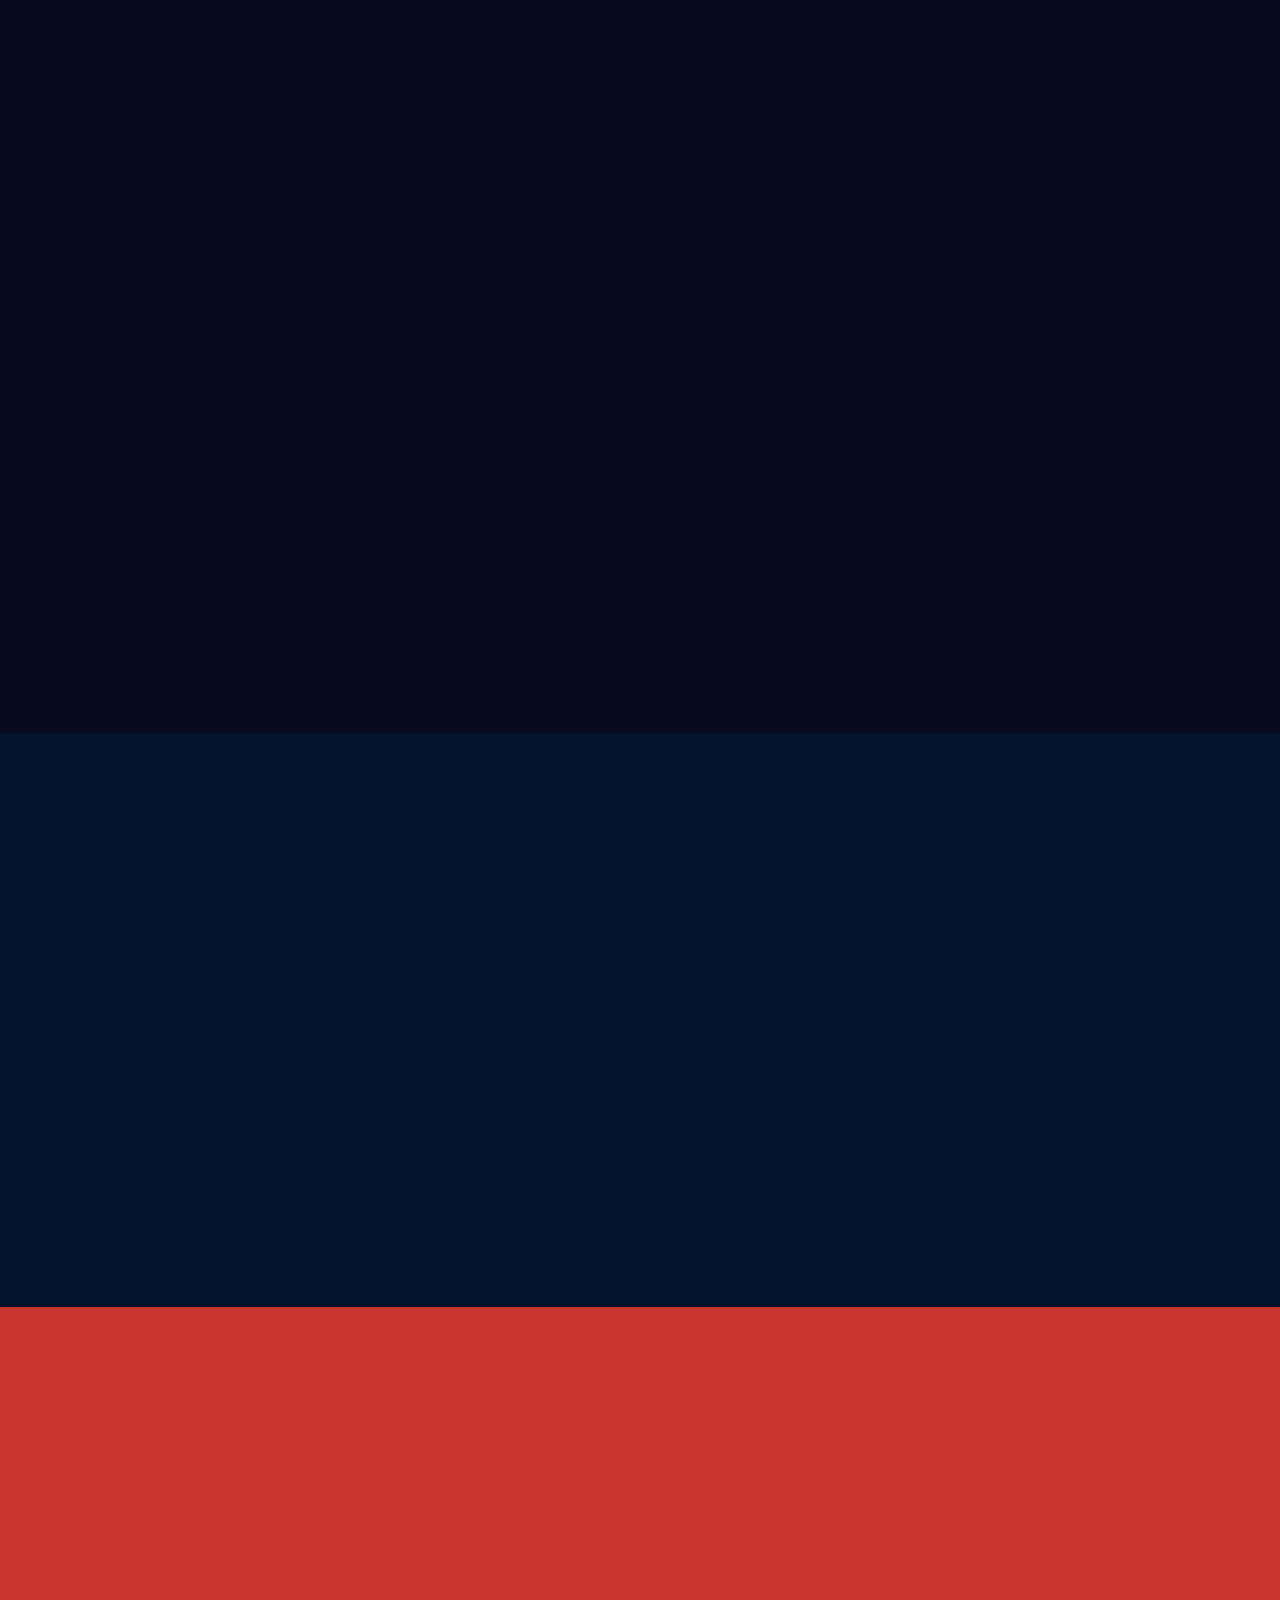
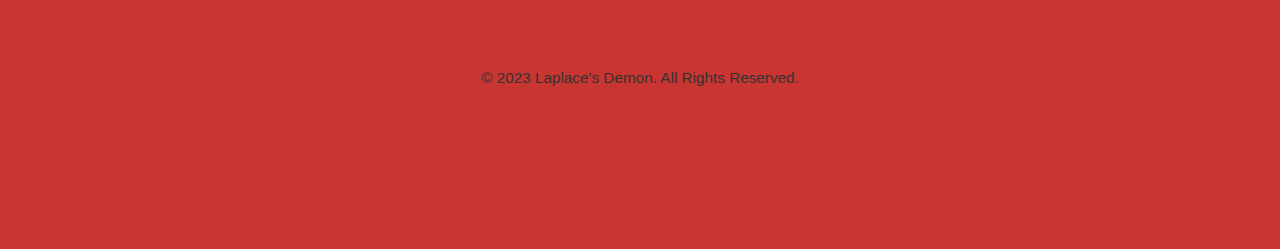
==== commit 1352dad6: "a" ====
--- a/index.html
+++ b/index.html
@@ -106,17 +106,6 @@
 			</div>
 		</div>
 	</div>
-
-	<div id="fh5co-blog">
-		<div class="container">
-			<div class="row animate-box">
-				<div class="col-md-8 col-md-offset-2 text-center fh5co-heading">
-					<h2>Recent Post</h2>
-					<p>Dignissimos asperiores vitae velit veniam totam fuga molestias accusamus alias autem provident. Odit ab aliquam dolor eius.</p>
-				</div>
-			</div>
-		</div>
-	</div>
 	
 	<div id="fh5co-started">
 		<div class="overlay"></div>
